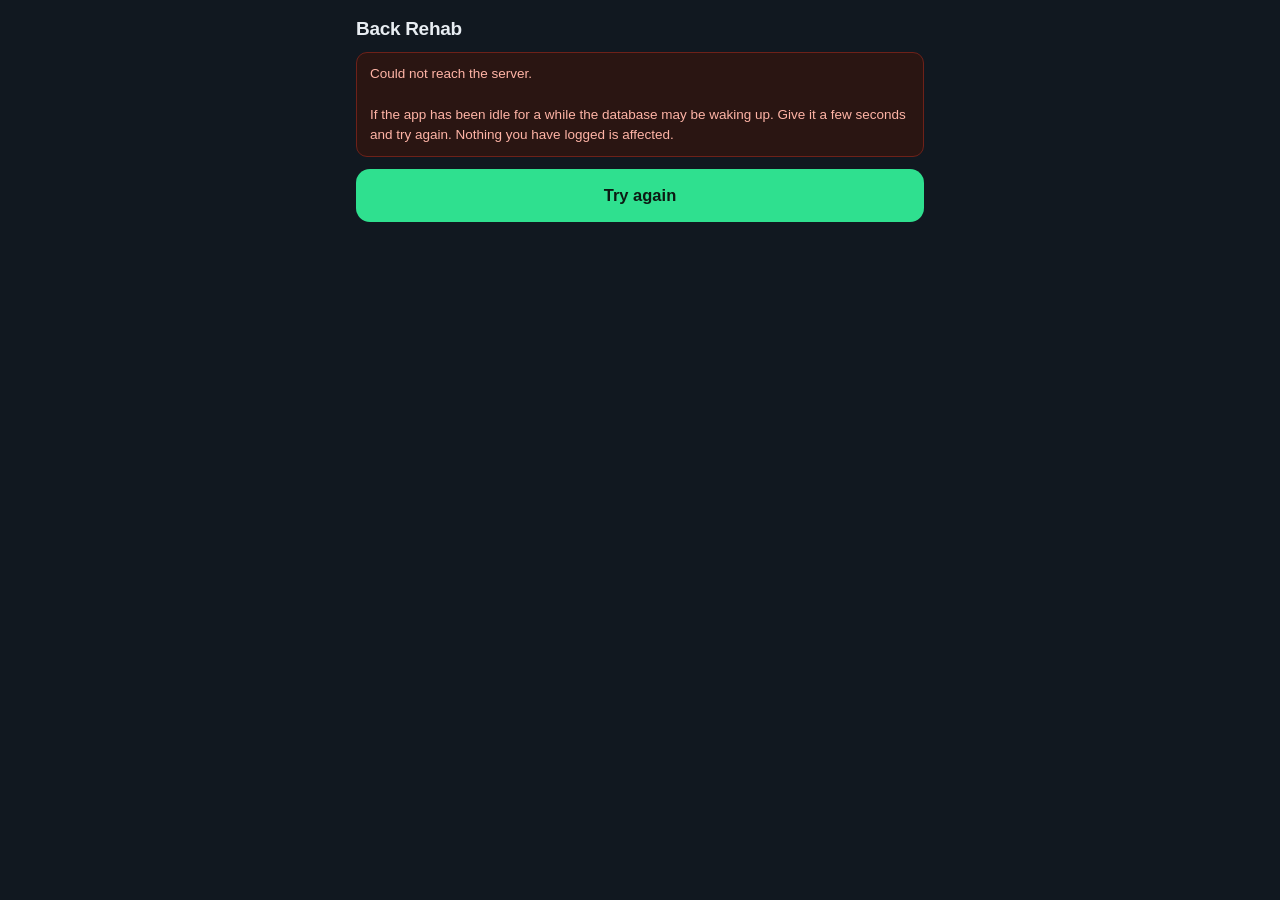
==== back-rehab-app/index.html @ 24bce229 "Add print stylesheet and HTML template for Sustainable Strength Program - Created a new CSS file (st" ====
<!DOCTYPE html>
<html lang="en">
<head>
<meta charset="utf-8">
<meta name="viewport" content="width=device-width, initial-scale=1, viewport-fit=cover, maximum-scale=1">
<meta name="apple-mobile-web-app-capable" content="yes">
<meta name="apple-mobile-web-app-status-bar-style" content="black-translucent">
<meta name="apple-mobile-web-app-title" content="Back Rehab">
<meta name="theme-color" content="#111820">
<title>Back Rehab</title>
<link rel="apple-touch-icon" href="data:image/svg+xml,%3Csvg xmlns='http://www.w3.org/2000/svg' viewBox='0 0 180 180'%3E%3Crect width='180' height='180' rx='40' fill='%231d3557'/%3E%3Ctext x='90' y='122' font-size='96' font-family='sans-serif' font-weight='bold' fill='white' text-anchor='middle'%3EL5%3C/text%3E%3C/svg%3E">
<style>
*{box-sizing:border-box;-webkit-tap-highlight-color:transparent}
html,body{margin:0;padding:0;background:#111820;color:#e8edf2;
  font-family:-apple-system,BlinkMacSystemFont,"Segoe UI",Roboto,sans-serif;
  font-size:16px;-webkit-text-size-adjust:100%}
body{padding:env(safe-area-inset-top) 0 calc(env(safe-area-inset-bottom) + 20px) 0}
.wrap{max-width:600px;margin:0 auto;padding:0 16px}
header{padding:18px 0 12px}
h1{font-size:19px;margin:0;font-weight:700;letter-spacing:-.3px}
.sub{font-size:13px;color:#8b9bab;margin-top:3px}
h2{font-size:17px;margin:0 0 12px;font-weight:700}
.card{background:#1a232e;border:1px solid #26333f;border-radius:14px;padding:14px;margin-bottom:12px}
.big{display:block;width:100%;padding:17px;border-radius:14px;border:none;
  background:#1d3557;color:#fff;font-size:16px;font-weight:600;margin-bottom:10px;text-align:left}
.big .d{display:block;font-size:12.5px;font-weight:400;color:#a8c2de;margin-top:3px}
.big.alt{background:#1a232e;border:1px solid #2f3d4b;color:#c8d4e0}
.big.alt .d{color:#7b8b9b}
.row{display:flex;align-items:center;gap:10px;padding:11px 0;border-bottom:1px solid #26333f}
.row:last-child{border-bottom:none}
.row .nm{flex:1;min-width:0}
.row .nm b{display:block;font-size:14.5px;font-weight:600}
.row .nm span{display:block;font-size:11.5px;color:#7b8b9b;margin-top:2px}
input,textarea,select{background:#111820;border:1px solid #33424f;color:#e8edf2;
  border-radius:9px;padding:10px;font-size:16px;font-family:inherit;width:100%}
input:focus,textarea:focus{outline:none;border-color:#4d7fb8}
.num{width:64px;text-align:center;padding:9px 4px}
.unit{font-size:11px;color:#7b8b9b;width:22px}
.chips{display:flex;flex-wrap:wrap;gap:7px;margin-top:6px}
.chips button{padding:9px 14px;border-radius:9px;border:1px solid #33424f;
  background:#1a232e;color:#c8d4e0;font-size:14px}
.chips button.on{background:#1d3557;border-color:#4d7fb8;color:#fff;font-weight:600}
.toggle{display:flex;align-items:center;justify-content:space-between;padding:12px 0}
.toggle b{font-size:14.5px;font-weight:600}
.sw{width:50px;height:29px;border-radius:15px;background:#2f3d4b;border:none;position:relative;flex:none}
.sw i{position:absolute;top:3px;left:3px;width:23px;height:23px;border-radius:50%;background:#8b9bab;transition:.16s}
.sw.on{background:#1d5c40}.sw.on i{left:24px;background:#2fe08f}.sw.on.bad{background:#6e2119}.sw.on.bad i{background:#ff6b57}
.save{display:block;width:100%;padding:17px;border-radius:14px;border:none;
  background:#2fe08f;color:#0c1a13;font-size:16.5px;font-weight:700;margin-top:6px}
.save:disabled{opacity:.45}
.back{background:none;border:none;color:#6d9fd4;font-size:15px;padding:8px 0;margin-bottom:2px}
.lbl{font-size:12px;color:#8b9bab;text-transform:uppercase;letter-spacing:.7px;margin:14px 0 5px;font-weight:600}
.hint{font-size:12.5px;color:#7b8b9b;line-height:1.5;margin:6px 0 0}
.dots{display:flex;flex-wrap:wrap;gap:5px;margin-top:4px}
.dot{width:26px;height:26px;border-radius:7px;background:#232f3c;font-size:9px;color:#6b7b8b;
  display:flex;align-items:center;justify-content:center}
.dot.green{background:#2fe08f;color:#0c1a13;font-weight:700}
.dot.amber{background:#f5c542;color:#2b2205;font-weight:700}
.dot.red{background:#ff6b57;color:#3a0f08;font-weight:700}
.hist{font-size:13.5px;padding:9px 0;border-bottom:1px solid #26333f;display:flex;gap:9px;align-items:baseline}
.hist:last-child{border-bottom:none}
.pill{font-size:10px;font-weight:700;padding:3px 7px;border-radius:6px;flex:none}
.pill.green{background:#1d5c40;color:#2fe08f}
.pill.amber{background:#6b5313;color:#f5c542}
.pill.red{background:#6e2119;color:#ff6b57}
.warn{background:#2a1512;border:1px solid #6e2119;color:#ffb4a6;padding:11px 13px;
  border-radius:11px;font-size:13.5px;line-height:1.5;margin-bottom:12px}
.ok{background:#12261c;border:1px solid #1d5c40;color:#7fe8b5;padding:11px 13px;
  border-radius:11px;font-size:13.5px;margin-bottom:12px}
.hide{display:none}
.ctr{text-align:center;padding:52px 20px;color:#8b9bab}
.grid2{display:grid;grid-template-columns:1fr 1fr;gap:10px}
.grid2 .lbl{margin-top:8px}

/* --- progression, history detail and flare mode --- */
.tiles{display:grid;grid-template-columns:1fr 1fr;gap:10px}
.tile{background:#1a232e;border:1px solid #26333f;border-radius:14px;padding:11px 11px 6px;text-align:left}
.tile .gl{display:flex;align-items:center;gap:6px;font-size:12px;color:#8b9bab;font-weight:600}
.tile .gl i{width:9px;height:9px;border-radius:3px;flex:none}
.tile .v{font-size:25px;font-weight:700;margin-top:5px;line-height:1.05;letter-spacing:-.5px}
.tile .v small{font-size:12px;font-weight:600;color:#7b8b9b;letter-spacing:0}
.tile .dim{font-size:11.5px;color:#6b7b8b;margin-top:4px;line-height:1.35}
.chip{display:inline-block;font-size:11px;font-weight:700;padding:2px 6px;border-radius:6px;margin-top:4px}
.chip.up{background:#12261c;color:#7fe8b5}
.chip.dn{background:#2a1512;color:#ffb4a6}
.chip.fl{background:#232f3c;color:#8b9bab}
.exrow{display:flex;align-items:center;gap:10px;padding:10px 0;border-bottom:1px solid #26333f}
.exrow:last-child{border-bottom:none}
.exrow .nm{flex:1;min-width:0}
.exrow .nm b{display:block;font-size:13.5px;font-weight:600}
.exrow .nm span{display:block;font-size:11.5px;color:#7b8b9b;margin-top:2px}
.tbl{width:100%;border-collapse:collapse;font-size:12.5px;font-variant-numeric:tabular-nums}
.tbl th{text-align:left;color:#8b9bab;font-weight:600;font-size:11px;text-transform:uppercase;
  letter-spacing:.6px;padding:5px 6px 5px 0;border-bottom:1px solid #26333f}
.tbl td{padding:6px 6px 6px 0;border-bottom:1px solid #1f2a35;color:#c8d4e0}
.tbl td:first-child{color:#8b9bab}
.stage{display:flex;gap:4px;margin:9px 0 3px}
.stage div{flex:1;height:5px;border-radius:3px;background:#2f3d4b}
.stage div.on{background:#f5c542}
.stage div.done{background:#1d5c40}
.mini{display:flex;gap:7px;margin-top:9px}
.mini button{flex:1;padding:10px 6px;border-radius:10px;border:1px solid #33424f;
  background:#1a232e;color:#c8d4e0;font-size:13px;font-weight:600}
.mini button.danger{border-color:#6e2119;color:#ff9d8b}
.tapper{width:100%;text-align:left;background:none;border:none;padding:0;color:inherit;font:inherit}
.legend{display:flex;align-items:center;gap:6px;font-size:12px;color:#8b9bab;margin:2px 0 8px}
.legend i{width:14px;height:3px;border-radius:2px;flex:none}
svg.ch{display:block;width:100%;height:auto;overflow:visible}

/* --- 0-10 pain scale --- */
.pain0{display:block;width:100%;padding:12px;border-radius:10px;border:1.5px solid #2f3d4b;
  background:#232f3c;color:#7fe8b5;font-size:14px;font-weight:700;margin-bottom:5px;text-align:center}
.pain0.on{background:#1d5c40;border-color:#2fe08f;color:#fff}
.pain{display:grid;grid-template-columns:repeat(5,1fr);gap:5px}
.pain button{padding:12px 0;border-radius:10px;border:1.5px solid #2f3d4b;background:#232f3c;
  color:#8b9bab;font-size:15px;font-weight:700}
.pain button.g{color:#6fd6a6}.pain button.a{color:#e0b53c}.pain button.r{color:#f08a76}
.pain button.on.g{background:#1d5c40;border-color:#2fe08f;color:#fff}
.pain button.on.a{background:#6b5313;border-color:#f5c542;color:#fff}
.pain button.on.r{background:#6e2119;border-color:#ff6b57;color:#fff}
.anch{display:flex;justify-content:space-between;gap:8px;font-size:10.5px;color:#6b7b8b;margin-top:6px}
.derived{margin-top:11px;padding:10px 12px;border-radius:11px;font-size:12.5px;line-height:1.5}
.derived b{display:block;font-size:10.5px;letter-spacing:.8px;margin-bottom:3px}
.derived.green{background:#12261c;border:1px solid #1d5c40;color:#7fe8b5}
.derived.amber{background:#241d06;border:1px solid #6b5313;color:#f5c542}
.derived.red{background:#2a1512;border:1px solid #6e2119;color:#ffb4a6}
.pnum{font-variant-numeric:tabular-nums;font-weight:700}
</style>
</head>
<body>
<div class="wrap" id="app"><div class="ctr">Loading...</div></div>

<script>
var API = "https://mfzmyahruqghcnhjlkon.supabase.co/functions/v1/rehab";

// <<< GENERATED FROM program-source/program.json - DO NOT EDIT BY HAND
var PROGRAM = {
 1:{
  A:[{n:"Goblet squat",s:"3 x 10 @ RPE 5-6",u:"kg",g:"quads",sp:2,c:"Stop above the depth where your pelvis tucks under."},
     {n:"Machine chest press",s:"3 x 12",u:"kg",g:"chest",sp:1,c:"Back flat against the pad throughout."},
     {n:"Chest-supported DB row",s:"3 x 12",u:"kg",g:"back",sp:1,c:"Incline bench takes your lower back out of it entirely."},
     {n:"Hip thrust / glute bridge",s:"3 x 12",u:"kg",g:"post",sp:1,c:"Ribs down. Do not hyperextend at the top."},
     {n:"Half-kneeling Pallof press",s:"3 x 8 per side",u:"kg",g:"trunk",sp:1,c:"3s hold. Resist rotation, do not produce it."},
     {n:"Suitcase carry",s:"3 x 30s per side",u:"kg",t:1,g:"trunk",sp:2,c:"Stay perfectly vertical. That is the exercise."},
     {n:"Standing calf raise",s:"2 x 15",u:"kg",g:"calf",sp:1,c:"Full range, 2s lower. S1 rehab as well as training."}],
  B:[{n:"Leg press (depth restricted)",s:"3 x 12",u:"kg",g:"quads",sp:2,c:"Feet high. Stop well before your pelvis lifts off the pad."},
     {n:"Lat pulldown, neutral grip",s:"3 x 12",u:"kg",g:"back",sp:1,c:"Torso near vertical, minimal lean-back."},
     {n:"Incline DB press",s:"3 x 12",u:"kg",g:"chest",sp:1,c:"Feet flat, no arch. Bench at 30 degrees."},
     {n:"45 deg back extension",s:"3 x 12 bodyweight",u:"bw",g:"post",sp:2,c:"Rise to neutral only, never past straight. Glute-driven."},
     {n:"Cable pull-through",s:"3 x 12",u:"kg",g:"post",sp:3,c:"Your hinge practice. Short range, spine locked neutral."},
     {n:"Side plank",s:"3 x 20-30s per side",u:"bw",t:1,g:"trunk",sp:1,c:"Knees bent if needed. Completes the McGill big three."},
     {n:"Cable face pull",s:"2 x 15",u:"kg",g:"back",sp:1,c:"Upper back and rear delts. Keeps posture honest."}],
  C:[{n:"Split squat (rear foot down)",s:"3 x 10 per leg",u:"kg",g:"quads",sp:2,c:"Hold a rack for balance. Torso upright."},
     {n:"Seated cable row",s:"3 x 12",u:"kg",g:"back",sp:2,c:"Do not let the low back round at the stretch. Shorten the range if it does."},
     {n:"Seated DB shoulder press",s:"3 x 12",u:"kg",g:"delts",sp:2,c:"High back support, ribs down, no lumbar arch."},
     {n:"Hip thrust",s:"3 x 12",u:"kg",g:"post",sp:1,c:"Chin tucked. Movement at the hip, not the spine."},
     {n:"Cable hip abduction",s:"3 x 12 per side",u:"kg",g:"post",sp:1,c:"Weak abductors make the lumbar spine stabilise the pelvis."},
     {n:"Farmer carry",s:"3 x 40s",u:"kg",t:1,g:"trunk",sp:2,c:"Tall, braced, small steps."},
     {n:"Cable lateral raise",s:"3 x 15",u:"kg",g:"delts",sp:1,c:"Your only side-delt work now. Tri-set it with the curl and pushdown, same cable station."},
     {n:"Curl + pushdown",s:"2 x 12 each",u:"kg",g:"arms",sp:1,c:"Superset. No spinal cost, so train these hard."}]
 },
 2:{
  A:[{n:"Trap bar deadlift (blocks)",s:"4 x 6 @ RPE 6-7",u:"kg",g:"post",sp:3,c:"High handles or 10-15cm blocks. Hips lead. Reset every rep, no touch-and-go."},
     {n:"Safety-bar / goblet squat",s:"3 x 8-10",u:"kg",g:"quads",sp:2,c:"SSB if your gym has one. Upright torso, far kinder than a straight bar."},
     {n:"Chest-supported row",s:"4 x 10",u:"kg",g:"back",sp:1,c:"Heavier than Phase 1. Chest stays on the pad."},
     {n:"Machine / DB flat press",s:"3 x 10",u:"kg",g:"chest",sp:1,c:"Controlled, no bounce."},
     {n:"Half-kneeling Pallof press",s:"3 x 10 per side",u:"kg",g:"trunk",sp:1,c:"Progress by stepping further from the anchor before adding weight."},
     {n:"Suitcase carry",s:"3 x 30s per side",u:"kg",t:1,g:"trunk",sp:2,c:"Add load steadily. One of the best trunk exercises you will do."}],
  B:[{n:"Barbell / machine hip thrust",s:"4 x 8 @ RPE 7-8",u:"kg",g:"post",sp:2,c:"Can get genuinely heavy safely. Your best glute builder here."},
     {n:"Weighted 45 deg back extension",s:"3 x 10",u:"kg",g:"post",sp:3,c:"Plate on chest. Still to neutral only. Builds protective erector endurance."},
     {n:"Assisted pull-up / pulldown",s:"4 x 8",u:"kg",g:"back",sp:1,c:"Progress toward unassisted. No kipping or swinging."},
     {n:"Incline DB press",s:"4 x 8",u:"kg",g:"chest",sp:1},
     {n:"Seated DB shoulder press",s:"3 x 10",u:"kg",g:"delts",sp:2,c:"Back supported, ribs down."},
     {n:"Side plank with leg lift",s:"3 x 30s per side",u:"bw",t:1,g:"trunk",sp:1,c:"Progression from the Phase 1 static hold."},
     {n:"Standing calf raise",s:"3 x 12",u:"kg",g:"calf",sp:1,c:"Track this against your benchmark."}],
  C:[{n:"Bulgarian split squat",s:"4 x 8 per leg",u:"kg",g:"quads",sp:2,c:"Dumbbells at your sides, not on your back. Brutal legs, near-zero spinal load."},
     {n:"Dumbbell RDL (short range)",s:"3 x 10 @ RPE 6-7",u:"kg",g:"post",sp:3,c:"Stop at mid-shin or where your back position starts to change, whichever comes first."},
     {n:"Single-arm DB / cable row",s:"3 x 10 per side",u:"kg",g:"back",sp:2,c:"Supported on a bench. Also an anti-rotation demand."},
     {n:"Dip (assisted) / flat DB press",s:"3 x 10",u:"kg",g:"chest",sp:2},
     {n:"Step-up, 40cm box",s:"3 x 10 per leg",u:"kg",g:"quads",sp:2,c:"Drive through the top foot. Do not push off the floor."},
     {n:"Farmer carry",s:"3 x 40s",u:"kg",t:1,g:"trunk",sp:2,c:"Go heavy. Grip, traps and trunk at once."},
     {n:"Cable lateral raise",s:"3 x 12-15",u:"kg",g:"delts",sp:1,c:"Tri-set it with the curl and pushdown. Same cable station, costs you no extra time."},
     {n:"Curl + pushdown",s:"3 x 12 each",u:"kg",g:"arms",sp:1}]
 },
 3:{
  A:[{n:"Trap bar deadlift",s:"4 x 5 @ RPE 7-8",u:"kg",g:"post",sp:3,c:"Lower the blocks only after 8 fully green weeks. Never grind a rep."},
     {n:"Safety-bar squat",s:"4 x 6",u:"kg",g:"quads",sp:3,c:"Depth is whatever you can hold neutral. That is your depth, not anyone else's."},
     {n:"Chest-supported row",s:"4 x 8",u:"kg",g:"back",sp:1},
     {n:"Flat bench press",s:"4 x 6",u:"kg",g:"chest",sp:1,c:"Modest arch only. Feet flat, glutes on the bench."},
     {n:"Half-kneeling cable chop",s:"3 x 10 per side",u:"kg",g:"trunk",sp:3,c:"Rotation from the thoracic spine and hips. The lumbar spine stays quiet."},
     {n:"Heavy suitcase carry",s:"3 x 30s per side",u:"kg",t:1,g:"trunk",sp:2}],
  B:[{n:"Barbell hip thrust",s:"4 x 6 @ RPE 8",u:"kg",g:"post",sp:2,c:"Your heaviest posterior-chain lift. Push it."},
     {n:"Weighted back extension",s:"3 x 10",u:"kg",g:"post",sp:3,c:"To neutral. Slow eccentric."},
     {n:"Weighted pull-up / pulldown",s:"4 x 6",u:"kg",g:"back",sp:2},
     {n:"Standing overhead press",s:"4 x 6",u:"kg",g:"delts",sp:3,c:"Only if you can press without arching. Glutes squeezed, ribs down. Seated if not."},
     {n:"Incline DB press",s:"3 x 10",u:"kg",g:"chest",sp:1},
     {n:"Side plank reach-through",s:"3 x 10 per side",u:"bw",g:"trunk",sp:1},
     {n:"Single-leg calf raise",s:"3 x 12 per leg",u:"kg",g:"calf",sp:1,c:"Symmetry is the target, not just strength."}],
  C:[{n:"Bulgarian split squat",s:"4 x 6 per leg",u:"kg",g:"quads",sp:2,c:"Heavier dumbbells, fewer reps."},
     {n:"Single-leg RDL",s:"3 x 8 per leg",u:"kg",g:"post",sp:3,c:"Hinge, balance and glute medius in one. Light load, high control."},
     {n:"Walking lunge",s:"3 x 10 per leg",u:"kg",g:"quads",sp:3},
     {n:"Single-arm cable row",s:"3 x 10 per side",u:"kg",g:"back",sp:2},
     {n:"Dip / close-grip press",s:"3 x 8",u:"kg",g:"chest",sp:2},
     {n:"Heavy farmer carry",s:"4 x 40s",u:"kg",t:1,g:"trunk",sp:2},
     {n:"Cable lateral raise",s:"3 x 12-15",u:"kg",g:"delts",sp:1,c:"Tri-set it with the curl and pushdown. Same cable station, costs you no extra time."},
     {n:"Curl + pushdown",s:"3 x 12 each",u:"kg",g:"arms",sp:1}]
 }
};

var PHASES = {
 1:{t:"Re-entry",w:"weeks 1-4",
    g:"Establish a symptom-free baseline and rebuild trunk endurance. You are not trying to get stronger - you are collecting evidence about what your back tolerates.",
    r:["Everything at RPE 5-6, four or more reps left in the tank.","No hip hinge under external load yet.","2 seconds down, no bounce.","If it feels easy, the phase is working."]},
 2:{t:"Build",w:"weeks 5-12",
    g:"Where the muscle gets built. Loads climb into a productive range and the hip hinge returns under load.",
    r:["RPE 6-8, reps 6-12.","Trap bar from blocks or high handles only - never the floor.","RDLs deliberately short range.","Only progress a lift if last week was green."]},
 3:{t:"Strength",w:"weeks 13-24",
    g:"Consolidate. Heavier loads, same spine-sparing exercise selection. You can stay in this phase indefinitely.",
    r:["Main lifts 4-6 reps at RPE 7-8.","Loaded rotation introduced carefully via cable chops.","Floor pulls only after 8 fully green weeks, and only with your physio's sign-off.","There is no requirement to ever pull from the floor."]}
};

var HOME = [
 {n:"Sciatic nerve slide",s:"2 x 10 per leg",c:"Straighten the knee while looking up, bend it while looking down. Gentle traffic, never a stretch or a symptom."},
 {n:"Prone press-up",s:"10 reps, 2s hold",c:"Only if extension makes you feel better. If it worsens things, do 90/90 breathing instead."},
 {n:"90/90 breathing",s:"8 breaths",c:"Feet up, knees at 90. Breathe into belly and low ribs. Resets an over-braced trunk."},
 {n:"Glute bridge",s:"15 reps",c:"Ribs down, squeeze at the top, 2s hold."},
 {n:"Dead bug",s:"8 per side",c:"Low back stays flat against the floor. That is the whole exercise."},
 {n:"Bird dog",s:"8 per side, 5s hold",c:"Draw a small square with the extended hand and foot to progress."},
 {n:"Side plank",s:"2 x 25s per side",c:"Knees bent version is fine."},
 {n:"Half-kneeling hip flexor stretch",s:"2 x 30s per side",c:"Tuck the pelvis first, then lean."}
];

var NERVE = [
 {n:"Single-leg stand",s:"30s per leg",c:"Progress: eyes open, then eyes closed, then on a cushion."},
 {n:"Heel and toe walks",s:"20m each",c:"Directly tests the L5 and S1 myotomes."}
];

var GROUPS = [
 {k:"quads",l:"Legs / squat"},
 {k:"post",l:"Glutes & hinge"},
 {k:"back",l:"Back"},
 {k:"chest",l:"Chest"},
 {k:"delts",l:"Shoulders"},
 {k:"trunk",l:"Trunk"},
 {k:"calf",l:"Calves"},
 {k:"arms",l:"Arms"}
];

var FLARE = {
  closeAfter:28,
  clearRule:"A clear day is a day with no Red logged and no symptoms below the knee. Any Red session, Red morning check-in, or session logged with leg symptoms resets the count to zero and drops you back to the stage that count belongs to.",
  debrief:"Within a week of any flare, write down: what you did in the 72 hours before it; whether the gym or daily life was the more likely cause; and what specifically you will change. Three episodes without a written debrief means the pattern that caused them is still invisible to you. This takes ten minutes and is probably the highest-leverage thing in this entire document.",
  stages:[
   {n:0,t:"Settle",d:0,gym:0,sum:"No gym. Walking, reduced-range home routine, nerve slides.",sp:0,do:["Do not go to bed. Bed rest beyond a day makes disc-related pain worse, not better.","Walk short and often - 5-10 minutes every couple of hours beats one long walk.","Find your position of relief and use it: prone, prone on elbows, or standing.","Nerve slides gently, 2 x 10 per leg, twice a day. Reduce range until there is no provocation at all.","Avoid prolonged sitting entirely. Stand or lie down.","Contact your physio now. Do not wait to see whether it settles on its own."]},
   {n:1,t:"Reintroduce",d:3,gym:1,sum:"Back in the gym, spine-neutral work only, half your pre-flare loads.",sp:1,pct:50,sets:2,rpe:"4-5",pool:1,do:["Supported and machine work only - nothing that loads the spine through range.","Two working sets, never more. You should leave feeling you could have done twice as much.","Home routine daily at full range again, walks toward 20-30 minutes.","Any leg symptom during or within 24h of a session sends you back to Settle."]},
   {n:2,t:"Rebuild",d:7,gym:1,sum:"Phase 1 as written minus the hinge, at 70% of pre-flare loads.",sp:2,pct:70,sets:3,rpe:"5-6",pool:1,do:["Squat pattern, carries and rows return. The loaded hinge does not.","Run this for at least a week even if everything feels fine.","Re-test the single-leg calf raise and compare it to your last benchmark."]},
   {n:3,t:"Re-load",d:14,gym:1,sum:"Your normal phase, hinge still held back, 85% of pre-flare loads.",sp:2,pct:85,rpe:"6-7",pool:0,do:["Back to the phase you were in, with the heavy hinge and loaded rotation still parked.","Sets as written. Loads are the brake here, not volume.","Write the debrief now if you have not already."]},
   {n:4,t:"Full programme",d:21,gym:1,sum:"Everything back, 95% of pre-flare loads. One clear week from closing the flare.",sp:3,pct:95,pool:0,do:["The hinge returns at the lightest load you would call productive, and climbs from there.","Do not chase the number you were at before the flare. It will come back faster than you think.","After a clear week here the flare is closed and you are back on the normal progression."]}
  ]
};

var PAIN = {
  min:0,max:10,
  prompt:"Worst back pain since the last log",
  note:"Symptoms moving toward your back are good news even if the number is unchanged. Symptoms moving down the leg mean stop, however mild and whatever the number says.",
  anchors:[{n:0,t:"nothing at all"},{n:3,t:"noticeable, settles within a day"},{n:6,t:"limits what you do"},{n:10,t:"the worst you have had"}],
  bands:[
   {l:"green",f:0,t:3,s:"Train and progress as written",
    c:"No leg symptoms. Back stiffness or ache at or below 3/10 that settles within 24 hours.",
    a:"Train and progress as written."},
   {l:"amber",f:4,t:6,s:"Train, but hold the loads",
    c:"Back pain 4-6/10, or stiffness that lingers more than 24 hours, but no symptoms below the knee.",
    a:"Hold your loads, cut sets by a third, drop the hinge, everything at RPE 5. Do not skip the session."},
   {l:"red",f:7,t:10,s:"Stop loading",
    c:"Any pain, numbness, tingling or heaviness below the knee, whatever the number. Any new weakness. Symptoms spreading further down the leg than yesterday. Or back pain at 7/10 or above.",
    a:"Stop loading. Walking, home routine at reduced range, nerve slides. Contact your physio."}
  ]
};

var DELOADS = [10,18,24];
// >>> END GENERATED
var UNLOCK_DAYS = 30;
var S = { pc:null, data:null, screen:"home", form:{} };
var app = document.getElementById("app");

// ---------- unlock window ----------
// The passcode stays valid for UNLOCK_DAYS since it was last used. Every successful
// load or save pushes the clock forward, so regular use never prompts, while a phone
// left untouched re-locks itself.
function touch(){ try{ localStorage.setItem("pcAt", String(Date.now())); }catch(e){} }
function remember(pc){ try{ localStorage.setItem("pc", pc); }catch(e){} touch(); }
function forget(){ try{ localStorage.removeItem("pc"); localStorage.removeItem("pcAt"); }catch(e){} }
function storedPasscode(){
  var pc, at;
  try{ pc = localStorage.getItem("pc"); at = Number(localStorage.getItem("pcAt")||0); }catch(e){ return null; }
  if(!pc || !at) return null;
  if((Date.now()-at)/86400000 > UNLOCK_DAYS){ forget(); return null; }
  return pc;
}
function isAuthError(e){
  var m = String(e && e.message ? e.message : e);
  return m==="BAD_PASSCODE" || m==="NO_PASSCODE";
}

function api(action, payload){
  var body = Object.assign({action:action, passcode:S.pc}, payload||{});
  return fetch(API, {
    method:"POST", headers:{"content-type":"application/json"}, body:JSON.stringify(body)
  }).then(function(r){ return r.json().then(function(j){
      if(!r.ok) throw new Error(j.error||"error"); return j; }); });
}
function esc(s){ return String(s==null?"":s).replace(/&/g,"&amp;").replace(/</g,"&lt;").replace(/>/g,"&gt;").replace(/"/g,"&quot;"); }
function today(){ var d=new Date(); return d.getFullYear()+"-"+String(d.getMonth()+1).padStart(2,"0")+"-"+String(d.getDate()).padStart(2,"0"); }
function weekNum(){
  if(!S.data||!S.data.settings||!S.data.settings.program_start) return 1;
  var st=new Date(S.data.settings.program_start+"T00:00:00");
  var diff=Math.floor((new Date(today()+"T00:00:00")-st)/86400000);
  return Math.max(1, Math.floor(diff/7)+1);
}
function phaseFor(w){ return w<=4?1:(w<=12?2:3); }
function nextDay(){
  var ss=S.data&&S.data.sessions?S.data.sessions:[];
  if(!ss.length) return "A";
  var last=ss[0].day_code;
  return last==="A"?"B":(last==="B"?"C":"A");
}
function go(scr){
  S.screen=scr; S.form={}; S.tap=null; S.confirmDel=false; S.confirmClose=false;
  window.scrollTo(0,0); render();
}

// ---------- render ----------
function render(){
  if(!S.data){ return; }
  var w=weekNum(), p=phaseFor(w);
  var h="";
  if(S.screen==="home") h=viewHome(w,p);
  else if(S.screen==="session") h=viewSession(w,p);
  else if(S.screen==="checkin") h=viewCheckin();
  else if(S.screen==="flare") h=viewFlare();
  else if(S.screen==="bench") h=viewBench();
  else if(S.screen==="plan") h=viewPlan(w,p);
  else if(S.screen==="history") h=viewHistory();
  else if(S.screen==="sess") h=viewSessionDetail();
  else if(S.screen==="prog") h=viewProgression();
  else if(S.screen==="progG") h=viewGroup();
  app.innerHTML=h;
  wire();
}

function viewHome(w,p){
  var d=nextDay();
  var plan=sessionPlan(w,p,d);
  var st=plan.stage;
  var isDeload = DELOADS.indexOf(w)>=0;
  var ci = (S.data.checkins||[]).filter(function(c){return c.checkin_date===today();})[0];
  var recent=(S.data.sessions||[]).slice(0,14).reverse();
  var dots=recent.map(function(x){ return '<div class="dot '+x.traffic_light+'">'+x.day_code+'</div>'; }).join("");
  var sub = (st&&!st.gym)
    ? 'No gym today &middot; '+esc(st.t)
    : 'Suggested: Day '+d+' &middot; '+plan.ex.length+' exercise'+(plan.ex.length===1?"":"s")
      +(st?' &middot; flare stage '+st.n:'');
  var f=openFlare();
  return '<header><h1>Back Rehab</h1><div class="sub">Phase '+p+' &middot; Week '+w+(isDeload?' &middot; DELOAD WEEK':'')+'</div></header>'
   + flareBanner()
   + (isDeload&&!st?'<div class="warn">Deload week. Same exercises, half the working sets, everything at RPE 5.</div>':'')
   + '<button class="big" data-go="session">'+(st&&!st.gym?'Today&rsquo;s plan':'Log gym session')
     +'<span class="d">'+sub+'</span></button>'
   + '<button class="big alt" data-go="checkin">Daily check-in'+(ci?' &check;':'')
     +'<span class="d">'+(ci&&ci.pain!=null?'Logged today &middot; pain '+ci.pain+'/10'
        :(ci?'Logged today':'Pain score, home routine, walk'))+'</span></button>'
   + '<button class="big alt" data-go="flare">'+(f?'The open flare':'Log a flare-up')
     +'<span class="d">'+(f?'Started '+esc(f.started_on)+' &middot; cause, debrief, close it':'Symptoms below the knee, or a setback')+'</span></button>'
   + '<div class="card"><div class="lbl" style="margin-top:0">Last 14 sessions</div>'
   + (recent.length?'<div class="dots">'+dots+'</div>':'<div class="hint">Nothing logged yet.</div>')
   + '</div>'
   + '<button class="big alt" data-go="prog">Progression<span class="d">Strength index by muscle group</span></button>'
   + '<button class="big alt" data-go="plan">The plan<span class="d">Phase '+p+' &middot; exercises, cues, daily routine, rules</span></button>'
   + '<button class="big alt" data-go="bench">Benchmark test<span class="d">Every 4 weeks &middot; calf raise, planks, balance</span></button>'
   + '<button class="big alt" data-go="history">History<span class="d">Every session, with the loads you used</span></button>';
}

// A compact read-only badge for a stored light, used in history lists.
function lightPill(l){ return '<span class="pill '+l+'">'+String(l||"").toUpperCase()+'</span>'; }

function viewSession(w,p){
  var d=S.form.day||nextDay();
  var plan=sessionPlan(w,p,d), st=plan.stage;
  var head='<button class="back" data-go="home">&larr; Back</button>';

  if(st&&!st.gym){
    return head+'<h2>Today &middot; stage '+st.n+', '+esc(st.t)+'</h2>'
     +'<div class="warn"><b>No gym at this stage.</b> '+esc(st.sum)+'</div>'
     +'<div class="card"><div class="lbl" style="margin-top:0">What to do instead</div>'
     +'<ul style="margin:0;padding-left:17px;font-size:12.5px;color:#8b9bab;line-height:1.7">'
     + st["do"].map(function(x){return '<li>'+esc(x)+'</li>';}).join("")+'</ul></div>'
     +'<p class="hint">'+esc(FLARE.clearRule)+'</p>'
     +'<button class="big alt" data-go="checkin">Daily check-in<span class="d">This is what moves you up a stage</span></button>';
  }

  var last=S.data.lastLoads||{};
  var rows=plan.ex.map(function(e,i){
    var lv=last[e.n]||{};
    var def=planLoad(e,st);
    var lo=(S.form["l"+i]!==undefined)?S.form["l"+i]:(def!=null?def:"");
    var rp=(S.form["r"+i]!==undefined)?S.form["r"+i]:(lv.reps!=null?lv.reps:"");
    var unit=e.t?"sec":"reps";
    var loadIn = e.u==="bw" ? '<span class="unit">bw</span>'
      : '<input class="num" type="number" inputmode="decimal" data-f="l'+i+'" value="'+esc(lo)+'" placeholder="-"><span class="unit">kg</span>';
    return '<div class="row"><div class="nm"><b>'+esc(e.n)+'</b><span>'+esc(e.s)+'</span></div>'
      + loadIn
      + '<input class="num" type="number" inputmode="numeric" data-f="r'+i+'" value="'+esc(rp)+'" placeholder="-"><span class="unit">'+unit+'</span></div>';
  }).join("");

  var held = st ? PROGRAM[plan.phase][d].filter(function(e){ return (e.sp||1)>st.sp; }) : [];
  var legs=!!S.form.legSymptoms;

  return head
   + '<h2>Log session &middot; Phase '+plan.phase+', Week '+w+'</h2>'
   + (st?'<div class="warn"><b>Flare mode &middot; stage '+st.n+', '+esc(st.t)+'.</b> '+esc(st.sum)
        +(st.pct?' Loads are prefilled at '+st.pct+'% of what you were lifting before.':'')
        +(plan.phase!==p?' Exercises come from Phase '+plan.phase+' while you rebuild.':'')+'</div>':'')
   + '<div class="card"><div class="lbl" style="margin-top:0">Which day</div><div class="chips">'
   + ["A","B","C"].map(function(x){
       var nm=x==="A"?"squat/hinge":(x==="B"?"posterior/upper":"single leg");
       return '<button data-day="'+x+'"'+(d===x?' class="on"':'')+'>Day '+x+' &middot; '+nm+'</button>';}).join("")
   + '</div></div>'
   + '<div class="card"><div class="lbl" style="margin-top:0">'+esc(PAIN.prompt)+'</div>'
   + '<div class="toggle" style="padding-top:2px"><b>Any symptoms below the knee?</b><button class="sw'+(legs?" on bad":"")+'" data-sw="legSymptoms"><i></i></button></div>'
   + (legs?'<input data-f="symptomNote" placeholder="Where, and did it move up or down the leg?" value="'+esc(S.form.symptomNote||"")+'" style="margin-bottom:10px">':'')
   + painInput(S.form.pain, legs)
   + '</div>'
   + '<div class="card"><div class="lbl" style="margin-top:0">Loads &middot; '
   + (st&&st.pct?'prefilled at '+st.pct+'%':'prefilled from last time')+'</div>'
   + '<p class="hint" style="margin-bottom:6px">Only change what changed. Blanks are fine.</p>'+rows+'</div>'
   + (held.length?'<div class="card"><div class="lbl" style="margin-top:0">Held back at this stage</div>'
      +'<p class="hint" style="margin:0">'+held.map(function(e){return esc(e.n);}).join(" &middot; ")
      +'. These come back as you move up the ladder.</p></div>':'')
   + '<div class="card"><div class="lbl" style="margin-top:0">Note (optional)</div>'
   + '<textarea data-f="notes" rows="2" placeholder="Anything worth remembering">'+esc(S.form.notes||"")+'</textarea></div>'
   + '<button class="save" data-save="session"'+(S.form.pain!=null?"":" disabled")+'>'
     +(S.form.pain!=null?"Save session":"Score your pain first")+'</button>';
}

function viewCheckin(){
  var ci=(S.data.checkins||[]).filter(function(c){return c.checkin_date===today();})[0]||{};
  if(S.form.pain===undefined&&ci.pain!=null) S.form.pain=ci.pain;
  if(S.form.legSymptoms===undefined) S.form.legSymptoms=(ci.traffic_light==="red"&&ci.pain==null)?true:false;
  if(S.form.homeRoutine===undefined) S.form.homeRoutine=!!ci.home_routine;
  if(S.form.walkMinutes===undefined&&ci.walk_minutes!=null) S.form.walkMinutes=ci.walk_minutes;
  var hr=!!S.form.homeRoutine;
  var wm=S.form.walkMinutes;
  var legs=!!S.form.legSymptoms;
  return '<button class="back" data-go="home">&larr; Back</button><h2>Daily check-in</h2>'
   + '<div class="card"><div class="lbl" style="margin-top:0">'+esc(PAIN.prompt)+', this morning</div>'
   + '<div class="toggle" style="padding-top:2px"><b>Any symptoms below the knee?</b><button class="sw'
   + (legs?" on bad":"")+'" data-sw="legSymptoms"><i></i></button></div>'
   + painInput(S.form.pain, legs)+'</div>'
   + '<div class="card"><div class="toggle" style="padding-top:2px"><b>15-minute home routine done</b>'
   + '<button class="sw'+(hr?" on":"")+'" data-sw="homeRoutine"><i></i></button></div>'
   + '<div class="lbl">Walking</div><div class="chips">'
   + [0,15,20,30,45,60].map(function(m){return '<button data-walk="'+m+'"'+(wm===m?' class="on"':'')+'>'+m+' min</button>';}).join("")
   + '</div></div>'
   + '<div class="card"><div class="lbl" style="margin-top:0">Note (optional)</div>'
   + '<textarea data-f="notes" rows="2" placeholder="Sleep, stiffness, anything unusual">'+esc(S.form.notes||"")+'</textarea></div>'
   + '<button class="save" data-save="checkin"'+(S.form.pain!=null?"":" disabled")+'>'
     +(S.form.pain!=null?"Save check-in":"Score your pain first")+'</button>';
}

function viewFlare(){
  var out='<button class="back" data-go="home">&larr; Back</button>';
  var emerg='<div class="warn">Saddle numbness, bladder or bowel changes, or weakness in both legs '
   +'means emergency care today, not a log entry.</div>';
  var f=openFlare();

  if(f && !S.form.newFlare){
    if(S.form.symptomNote===undefined) S.form.symptomNote=f.symptom_note||"";
    if(S.form.cause===undefined) S.form.cause=f.suspected_cause||"";
    if(S.form.debrief===undefined) S.form.debrief=f.debrief||"";
    return out+'<h2>Open flare &middot; started '+esc(f.started_on)+'</h2>'+emerg
     + flareBanner()
     + '<div class="card"><div class="lbl" style="margin-top:0">What you are feeling</div>'
     + '<textarea data-f="symptomNote" rows="2">'+esc(S.form.symptomNote)+'</textarea>'
     + '<div class="lbl">Suspected cause</div>'
     + '<textarea data-f="cause" rows="2">'+esc(S.form.cause)+'</textarea>'
     + '<div class="lbl">The debrief</div>'
     + '<textarea data-f="debrief" rows="3" placeholder="What you did in the 72 hours before, and what you will change">'+esc(S.form.debrief)+'</textarea>'
     + '<p class="hint">'+esc(FLARE.debrief)+'</p></div>'
     + '<button class="save" data-save="editFlare">Save</button>'
     + '<div class="mini"><button data-f2="new">This is a new, separate flare</button></div>';
  }

  var sev=S.form.severity!==undefined?S.form.severity:5;
  var legs=S.form.legSymptoms!==undefined?S.form.legSymptoms:true;
  return out+'<h2>Log a flare-up</h2>'+emerg
   + '<div class="ok">Saving this switches the app into flare mode: the session screen rebuilds '
   + 'itself to stage 0 and climbs back up as your clear days accumulate.</div>'
   + '<div class="card"><div class="lbl" style="margin-top:0">Started on</div>'
   + '<input type="date" data-f="date" value="'+esc(S.form.date||today())+'">'
   + '<div class="lbl">Severity</div>'+painInput(sev, legs)
   + '<div class="toggle"><b>Symptoms below the knee</b><button class="sw'+(legs?" on bad":"")+'" data-sw="legSymptoms"><i></i></button></div>'
   + '</div>'
   + '<div class="card"><div class="lbl" style="margin-top:0">What are you feeling</div>'
   + '<textarea data-f="symptomNote" rows="2" placeholder="Where exactly, and how far down">'+esc(S.form.symptomNote||"")+'</textarea>'
   + '<div class="lbl">Suspected cause</div>'
   + '<textarea data-f="cause" rows="2" placeholder="What happened in the 72 hours before">'+esc(S.form.cause||"")+'</textarea>'
   + '<div class="lbl">What will you change</div>'
   + '<textarea data-f="debrief" rows="2" placeholder="The debrief. Can be filled in later.">'+esc(S.form.debrief||"")+'</textarea></div>'
   + '<button class="save" data-save="flare">Save flare</button>';
}

function viewBench(){
  var f=[["calfL","Calf raise L","reps"],["calfR","Calf raise R","reps"],
         ["plankL","Side plank L","sec"],["plankR","Side plank R","sec"],
         ["birdDog","Bird dog hold","sec"],["balL","Balance L, eyes shut","sec"],
         ["balR","Balance R, eyes shut","sec"],["walkTol","Walk tolerance","min"],
         ["sitTol","Sit tolerance","min"]];
  var prev=(S.data.benchmarks||[])[0];
  var map={calfL:"calf_raise_l",calfR:"calf_raise_r",plankL:"side_plank_l",plankR:"side_plank_r",
           birdDog:"bird_dog_hold",balL:"balance_l",balR:"balance_r",walkTol:"walk_tolerance_min",sitTol:"sit_tolerance_min"};
  var rows=f.map(function(x){
    var pv=prev?prev[map[x[0]]]:null;
    return '<div class="row"><div class="nm"><b>'+x[1]+'</b><span>'+(pv!=null?"last: "+pv+" "+x[2]:"no previous")+'</span></div>'
      +'<input class="num" type="number" inputmode="numeric" data-f="'+x[0]+'" value="'+esc(S.form[x[0]]||"")+'" placeholder="-"><span class="unit">'+x[2]+'</span></div>';
  }).join("");
  return '<button class="back" data-go="home">&larr; Back</button><h2>Benchmark test</h2>'
   + '<div class="card"><p class="hint" style="margin:0">Targets: calf raise 25+ reps and under 20% side difference &middot; side plank 60s+ &middot; bird dog 30s+ &middot; balance 20s+ &middot; walking 45min+ &middot; sitting 60min+</p></div>'
   + '<div class="card">'+rows+'</div>'
   + '<div class="card"><div class="lbl" style="margin-top:0">Note</div>'
   + '<textarea data-f="notes" rows="2" placeholder="Optional">'+esc(S.form.notes||"")+'</textarea></div>'
   + '<button class="save" data-save="bench">Save benchmark</button>';
}

function viewHistory(){
  var out='<button class="back" data-go="home">&larr; Back</button><h2>History</h2>';
  var ss=S.data.sessions||[];
  out+='<div class="card"><div class="lbl" style="margin-top:0">Sessions</div>';
  out+= ss.length? ss.slice(0,60).map(function(x){
    var lf=(x.lifts||[]).filter(function(l){ return l.load!=null||l.reps!=null; });
    var top=lf.slice(0,3).map(function(l){ return esc(l.n)+' '+liftText(l); }).join(' &middot; ');
    return '<button class="tapper hist" data-sess="'+x.id+'">'
      +lightPill(lightOf(x))
      +'<span style="flex:1"><b>'+x.session_date+'</b> &middot; Day '+x.day_code+' &middot; P'+x.phase
      +(x.pain!=null?' &middot; <span class="pnum">pain '+x.pain+'/10</span>':'')
      +(x.flare_stage!=null?' &middot; flare st'+x.flare_stage:'')
      +(x.leg_symptoms?' &middot; leg symptoms':'')
      +(top?'<br><span style="color:#8b9bab;font-size:12px">'+top+(lf.length>3?' &middot; +'+(lf.length-3)+' more':'')+'</span>':'')
      +(x.notes?'<br><span style="color:#7b8b9b;font-size:12px">'+esc(x.notes)+'</span>':'')
      +'</span><span style="color:#4d6070;font-size:16px">&rsaquo;</span></button>';
  }).join("") : '<div class="hint">Nothing yet.</div>';
  out+= ss.length?'<p class="hint">Tap a session to see every load, fix a number, or delete it.</p>':'';
  out+='</div>';
  var fl=S.data.flares||[];
  if(fl.length){
    out+='<div class="card"><div class="lbl" style="margin-top:0">Flares</div>'+fl.map(function(x){
      return '<div class="hist"><span class="pill red">'+(x.severity!=null?x.severity+"/10":"-")+'</span><div><b>'+x.started_on+'</b>'
       +(x.resolved_on?' &rarr; closed '+x.resolved_on:' &middot; still open')
       +(x.symptom_note?'<br><span style="color:#8b9bab;font-size:12.5px">'+esc(x.symptom_note)+'</span>':'')+'</div></div>';
    }).join("")+'</div>';
  }
  var bm=S.data.benchmarks||[];
  if(bm.length){
    out+='<div class="card"><div class="lbl" style="margin-top:0">Benchmarks</div>'+bm.map(function(x){
      return '<div class="hist"><div><b>'+x.test_date+'</b><br><span style="color:#8b9bab;font-size:12.5px">calf '
       +(x.calf_raise_l||"-")+"/"+(x.calf_raise_r||"-")+' &middot; plank '+(x.side_plank_l||"-")+"/"+(x.side_plank_r||"-")+'s</span></div></div>';
    }).join("")+'</div>';
  }
  var ci=S.data.checkins||[];
  if(ci.length){
    out+='<div class="card"><div class="lbl" style="margin-top:0">Recent check-ins</div><div class="dots">'
     + ci.slice(0,28).reverse().map(function(c){
         return '<div class="dot '+(lightOf(c)||"")+'" title="'+esc(c.checkin_date)+'">'
           +(c.pain!=null?c.pain:Number(c.checkin_date.slice(8,10)))+'</div>';}).join("")
     + '</div></div>';
  }
  return out;
}

function exList(arr){
  return arr.map(function(e){
    return '<div class="row" style="display:block">'
      +'<b style="font-size:14.5px">'+esc(e.n)+'</b>'
      +'<div style="font-size:12px;color:#6d9fd4;margin-top:2px">'+esc(e.s)+'</div>'
      +(e.c?'<div class="hint" style="margin-top:3px">'+esc(e.c)+'</div>':'')
      +'</div>';
  }).join("");
}

function viewPlan(w,p){
  var tab=S.form.tab||"gym";
  var d=S.form.day||nextDay();
  var ph=PHASES[p];
  var out='<button class="back" data-go="home">&larr; Back</button><h2>The plan</h2>';

  out+='<div class="card"><div class="lbl" style="margin-top:0">Phase '+p+' &middot; '+esc(ph.t)+' &middot; '+esc(ph.w)+'</div>'
     +'<p class="hint" style="margin-top:0">'+esc(ph.g)+'</p>'
     +'<ul style="margin:8px 0 0;padding-left:17px;font-size:12.5px;color:#8b9bab;line-height:1.6">'
     + ph.r.map(function(x){return '<li>'+esc(x)+'</li>';}).join("")
     +'</ul></div>';

  out+='<div class="chips" style="margin-bottom:12px">'
     +'<button data-tab="gym"'+(tab==="gym"?' class="on"':'')+'>Gym sessions</button>'
     +'<button data-tab="daily"'+(tab==="daily"?' class="on"':'')+'>Daily routine</button>'
     +'<button data-tab="rules"'+(tab==="rules"?' class="on"':'')+'>Rules</button>'
     +'</div>';

  if(tab==="gym"){
    out+='<div class="card"><div class="chips" style="margin-top:0">'
      + ["A","B","C"].map(function(x){
          var nm=x==="A"?"squat/hinge":(x==="B"?"posterior/upper":"single leg");
          return '<button data-day="'+x+'"'+(d===x?' class="on"':'')+'>Day '+x+' &middot; '+nm+'</button>';}).join("")
      +'</div></div>'
      +'<div class="card">'+exList(PROGRAM[p][d])+'</div>'
      +'<p class="hint">Warm up 5 minutes every session: 3 min walk or bike, 10 bodyweight hinges, 10 glute bridges, 8 gentle cat-camel, 10 band pull-aparts. Rest 2-3 min on main lifts, 60-90s on accessories.</p>';
  } else if(tab==="daily"){
    out+='<div class="card"><div class="lbl" style="margin-top:0">15 minutes, every day</div>'+exList(HOME)+'</div>'
      +'<div class="card"><div class="lbl" style="margin-top:0">Nervous system</div>'+exList(NERVE)
      +'<p class="hint">Benchmark: single-leg calf raise to failure. Target 25+ reps and under 20% difference between sides. Your most objective marker of nerve recovery.</p></div>'
      +'<div class="ok"><b>Walking is the highest-value thing you can do.</b> 20-30 min daily at a brisk pace, separate from the routine above. On a red day it is often the only thing you should do &mdash; and you should still do it.</div>';
  } else {
    var bcol={green:"#2fe08f",amber:"#f5c542",red:"#ff6b57"};
    out+='<div class="card"><div class="lbl" style="margin-top:0">What your score means</div>'
      +'<p class="hint" style="margin-top:0">You log the number. The band follows from it and from '
      +'whether anything is happening below the knee, and it is the band that drives the flare '
      +'protocol and the phase rules.</p>'
      + PAIN.bands.map(function(b){
          var rng=(b.l==="red")?b.f+'+/10, or any leg symptom':b.f+'-'+b.t+'/10';
          return '<p class="hint"><b style="color:'+bcol[b.l]+'">'+b.l.toUpperCase()+'</b> '
            +'<span class="pnum" style="color:'+bcol[b.l]+'">'+rng+'</span> &mdash; '+esc(b.c)+' '+esc(b.a)+'</p>';
        }).join("")
      +'<p class="hint">'+esc(PAIN.note)+'</p></div>'
      +'<div class="card"><div class="lbl" style="margin-top:0">Never</div>'
      +'<ul style="margin:0;padding-left:17px;font-size:12.5px;color:#8b9bab;line-height:1.7">'
      +'<li>Loaded lumbar flexion &mdash; no sit-ups, weighted crunches or loaded toe-touches</li>'
      +'<li>Loaded rotation before week 13</li>'
      +'<li>Barbell back squat during Phases 1 and 2</li>'
      +'<li>Training to failure, at any point in this programme</li>'
      +'<li>Heavy bending or lifting in the first 60-90 minutes after waking</li>'
      +'<li>Pushing through a rep that changes your back position &mdash; that rep is the last rep</li>'
      +'</ul></div>'
      +'<div class="warn"><b>Emergency, same day &mdash; not a physio call.</b> Numbness in the saddle or groin area, bladder or bowel changes, weakness in both legs, or foot drop.</div>';
  }
  return out;
}


// ==================== muscle groups, index and charts ====================
// A muscle group keeps one colour everywhere it appears. The eight hues are the
// validated categorical order, stepped for a dark surface and checked for
// colour-vision separation against this app's card background.
var GCOL = {};
(function(){
  var pal=["#3987e5","#d95926","#199e70","#c98500","#d55181","#008300","#9085e9","#e66767"];
  for(var i=0;i<GROUPS.length;i++) GCOL[GROUPS[i].k]=pal[i%pal.length];
})();

// Every exercise the programme has ever prescribed, keyed by the name stored on a
// session row. Sessions logged under an older phase stay readable after the
// exercise has left the current one.
var EX = {};
(function(){
  for(var p in PROGRAM) for(var d in PROGRAM[p]) PROGRAM[p][d].forEach(function(e){
    if(!EX[e.n]) EX[e.n]={g:e.g||null,u:e.u,t:!!e.t,s:e.s,sp:e.sp||1};
  });
})();
function gLabel(k){ for(var i=0;i<GROUPS.length;i++) if(GROUPS[i].k===k) return GROUPS[i].l; return k; }

// One comparable number per logged lift.
//   weighted  -> Epley estimated 1RM, so more reps at the same weight is progress.
//                Reps are clamped to 1-15 so one stray entry cannot swing the estimate.
//   timed     -> load scaled by how long it was carried.
//   bodyweight-> reps or seconds, the only thing that changes.
// A weighted lift with no load logged is skipped, not scored as zero: a blank is
// missing data, not a light day.
function liftMetric(l){
  var m=EX[l.n]; if(!m) return null;
  var reps=(l.reps==null||l.reps==="")?null:Number(l.reps);
  var load=(l.load==null||l.load==="")?null:Number(l.load);
  if(reps!=null&&isNaN(reps)) reps=null;
  if(load!=null&&isNaN(load)) load=null;
  if(m.u==="bw") return (reps&&reps>0)?reps:null;
  if(!load||load<=0) return null;
  if(m.t) return load*(1+Math.min(reps||30,120)/60);
  return load*(1+Math.min(Math.max(reps||1,1),15)/30);
}
function liftText(l){
  var m=EX[l.n]||{};
  var u=m.t?"s":"reps";
  var a=(l.load==null||l.load==="")?null:Number(l.load);
  var b=(l.reps==null||l.reps==="")?null:Number(l.reps);
  if(a&&b) return a+" kg x "+b+" "+u;
  if(a) return a+" kg";
  if(b) return b+" "+u;
  return "not logged";
}

// Progression is an index, not a weight. Each exercise is scored against your own
// first logged value for it (100 = that session), and a muscle group's line is the
// average of its exercises' indices. That is what makes phases comparable: the
// exercises change, the index does not.
function progression(){
  var ss=(S.data.sessions||[]).slice().sort(function(a,b){ return a.session_date<b.session_date?-1:1; });
  var byEx={};
  ss.forEach(function(x){
    var w=x.week||1;
    (x.lifts||[]).forEach(function(l){
      var m=liftMetric(l); if(m==null) return;
      if(!byEx[l.n]) byEx[l.n]=[];
      byEx[l.n].push({w:w,m:m,d:x.session_date,load:l.load,reps:l.reps});
    });
  });
  var G={}, order=[];
  GROUPS.forEach(function(g){ G[g.k]={k:g.k,l:g.l,ex:[],pts:[]}; order.push(g.k); });
  for(var n in byEx){
    var meta=EX[n]; if(!meta||!meta.g||!G[meta.g]) continue;
    var arr=byEx[n], wk={};
    arr.forEach(function(x){ (wk[x.w]=wk[x.w]||[]).push(x.m); });
    var raw=Object.keys(wk).map(Number).sort(function(a,b){return a-b;}).map(function(w){
      return {w:w, v:wk[w].reduce(function(a,b){return a+b;},0)/wk[w].length};
    });
    var base=raw[0].v; if(!base) continue;
    G[meta.g].ex.push({n:n, raw:raw,
      pts:raw.map(function(p){ return {w:p.w, v:100*p.v/base}; }),
      first:arr[0], last:arr[arr.length-1], count:arr.length});
  }
  order.forEach(function(k){ G[k].pts=chainIndex(G[k].ex); });
  return {g:G, order:order};
}

// The group line is chain-linked rather than an average of per-exercise indices.
// Averaging would enter every newly introduced exercise at 100 and so drag the whole
// group back to the start each time a phase swaps its exercises - week 5 of Phase 2
// would read as no progress since week 1. Chaining only ever moves the level by the
// ratio between two appearances of the SAME exercise: a new lift joins at the level
// the group has already reached and starts contributing from its second appearance.
// A week that links to nothing holds the level instead of resetting it.
function chainIndex(exList){
  var weeks={}, all={};
  exList.forEach(function(e){ e.raw.forEach(function(p){
    if(!weeks[p.w]) weeks[p.w]={};
    weeks[p.w][e.n]=p.v; all[p.w]=1; }); });
  var ws=Object.keys(all).map(Number).sort(function(a,b){return a-b;});
  var seen={}, level=100, out=[];
  ws.forEach(function(w){
    var row=weeks[w], names=Object.keys(row), links=[];
    names.forEach(function(n){ var pv=seen[n]; if(pv&&pv.v>0) links.push(pv.level*row[n]/pv.v); });
    if(links.length){
      // Geometric mean: an index is multiplicative, so its ratios average that way.
      var t=0; links.forEach(function(x){ t+=Math.log(x); });
      level=Math.exp(t/links.length);
    }
    out.push({w:w, v:level, n:names.length, linked:links.length});
    names.forEach(function(n){ seen[n]={v:row[n], level:level}; });
  });
  return out;
}

function lastPt(pts){ return pts.length?pts[pts.length-1]:null; }
function deltaChip(pts){
  var p=lastPt(pts); if(!p||pts.length<2) return '<span class="chip fl">one session</span>';
  var d=Math.round(p.v-100);
  return '<span class="chip '+(d>=0?"up":"dn")+'">'+(d>=0?"+":"")+d+'% since week '+pts[0].w+'</span>';
}

// A single-series line chart. Every chart here draws one series, which keeps colour
// doing one job and keeps the plot legible at phone width.
function chartSVG(pts, col, o){
  o=o||{};
  if(!pts.length) return "";
  var sp=!!o.spark, W=o.w||320, H=o.h||(sp?38:150);
  var pl=sp?2:30, pr=sp?2:34, pt=sp?5:12, pb=sp?5:22;
  var base=(o.base===undefined)?100:o.base;
  var xs=pts.map(function(p){return p.w;}), ys=pts.map(function(p){return p.v;});
  var x0=Math.min.apply(null,xs), x1=Math.max.apply(null,xs);
  var lo,hi;
  if(o.lo!=null&&o.hi!=null){ lo=o.lo; hi=o.hi; }
  else {
    var all=base==null?ys:ys.concat([base]);
    lo=Math.min.apply(null,all); hi=Math.max.apply(null,all);
    var pad=Math.max(5,(hi-lo)*0.2); lo-=pad; hi+=pad;
  }
  function X(w){ return x1===x0 ? pl+(W-pl-pr)/2 : pl+(w-x0)/(x1-x0)*(W-pl-pr); }
  function Y(v){ return pt+(hi-v)/(hi-lo)*(H-pt-pb); }
  var fmt=o.fmt||function(v){ return Math.round(v); };
  var g="";
  // Recessive hairlines, one shade off the surface - never dashed.
  (o.marks||[]).forEach(function(m){
    g+='<line x1="'+pl+'" y1="'+Y(m.v).toFixed(1)+'" x2="'+(W-pr)+'" y2="'+Y(m.v).toFixed(1)
      +'" stroke="#26333f" stroke-width="1"/>';
    if(!sp&&m.l) g+='<text x="'+(pl-5)+'" y="'+(Y(m.v)+3.5).toFixed(1)
      +'" text-anchor="end" font-size="9.5" fill="#5b6b7b">'+m.l+'</text>';
  });
  if(base!=null){
    g+='<line x1="'+pl+'" y1="'+Y(base).toFixed(1)+'" x2="'+(W-pr)+'" y2="'+Y(base).toFixed(1)
      +'" stroke="#2f3d4b" stroke-width="1"/>';
    if(!sp) g+='<text x="'+(pl-5)+'" y="'+(Y(base)+3.5).toFixed(1)
      +'" text-anchor="end" font-size="9.5" fill="#6b7b8b">'+base+'</text>';
  }
  if(!sp){
    var xf=o.xfmt||function(p){ return "wk "+p.w; };
    g+='<text x="'+pl+'" y="'+(H-7)+'" font-size="9.5" fill="#6b7b8b">'+esc(xf(pts[0]))+'</text>';
    if(x1!==x0) g+='<text x="'+(W-pr)+'" y="'+(H-7)+'" text-anchor="end" font-size="9.5" fill="#6b7b8b">'
      +esc(xf(pts[pts.length-1]))+'</text>';
  }
  var dd=pts.map(function(p,i){ return (i?"L":"M")+X(p.w).toFixed(1)+" "+Y(p.v).toFixed(1); }).join(" ");
  g+='<path d="'+dd+'" fill="none" stroke="'+col+'" stroke-width="'+(sp?1.8:2)
    +'" stroke-linecap="round" stroke-linejoin="round"/>';
  if(!sp) pts.forEach(function(p,i){
    var on=(o.tap===i);
    g+='<circle cx="'+X(p.w).toFixed(1)+'" cy="'+Y(p.v).toFixed(1)+'" r="'+(on?5:4)
      +'" fill="'+(o.dot?o.dot(p):col)+'" stroke="#1a232e" stroke-width="2"/>';
  });
  var lp=pts[pts.length-1];
  if(sp){
    g+='<circle cx="'+X(lp.w).toFixed(1)+'" cy="'+Y(lp.v).toFixed(1)+'" r="2.8" fill="'+col+'"/>';
  } else {
    // Only the endpoint is labelled; the axis and the tap layer carry the rest.
    g+='<text x="'+(W-pr+5)+'" y="'+(Y(lp.v)+3.5).toFixed(1)+'" font-size="11" font-weight="700" fill="#c8d4e0">'
      +fmt(lp.v)+'</text>';
  }
  if(!sp && o.tapable){
    var bw=(W-pl-pr)/Math.max(1,pts.length);
    pts.forEach(function(p,i){
      // pointer-events="all" so the band is tappable despite having no visible fill;
      // each band spans a whole point's width, which keeps the target well above the
      // ~24px minimum on a phone.
      g+='<rect data-tap="'+i+'" x="'+(X(p.w)-bw/2).toFixed(1)+'" y="0" width="'+bw.toFixed(1)
        +'" height="'+H+'" fill="transparent" pointer-events="all"/>';
    });
    if(o.tap!=null && pts[o.tap]){
      var p=pts[o.tap];
      g+='<line x1="'+X(p.w).toFixed(1)+'" y1="'+pt+'" x2="'+X(p.w).toFixed(1)+'" y2="'+(H-pb)
        +'" stroke="#4d6070" stroke-width="1"/>';
    }
  }
  return '<svg class="ch" viewBox="0 0 '+W+' '+H+'" preserveAspectRatio="none" role="img">'+g+'</svg>';
}

// ==================== the 0-10 pain scale ====================
// Andreas logs a number because that is what he and his physio talk in. The traffic
// light is derived from it rather than typed, because the flare ladder, the deload
// trigger and the phase-progression rule are all written in terms of the light - and
// because a number alone cannot express the one thing that matters most: anything
// below the knee is Red at any score.
function bandFor(p){
  if(p==null) return null;
  for(var i=0;i<PAIN.bands.length;i++){ var b=PAIN.bands[i]; if(p>=b.f&&p<=b.t) return b; }
  return PAIN.bands[PAIN.bands.length-1];
}
function bandByLight(l){
  for(var i=0;i<PAIN.bands.length;i++) if(PAIN.bands[i].l===l) return PAIN.bands[i];
  return null;
}
function lightFor(p, legs){
  if(legs) return "red";
  var b=bandFor(p);
  return b?b.l:null;
}
// Rows logged before the scale existed have a light but no number. Everything that
// reads history goes through these two so those rows still display and still count.
function lightOf(row){ return row.traffic_light || lightFor(row.pain, row.leg_symptoms); }
function painOf(row){ return (row && row.pain!=null) ? row.pain : null; }

function painInput(sel, legs){
  var lo=PAIN.min, hi=PAIN.max;
  var btn=function(n){
    var b=bandFor(n), on=(sel===n);
    return '<button class="'+b.l.charAt(0)+(on?" on":"")+'" data-pain="'+n+'">'+n+'</button>';
  };
  var nums="";
  for(var n=lo+1;n<=hi;n++) nums+=btn(n);
  var b0=bandFor(lo);
  var out='<button class="pain0'+(sel===lo?" on":"")+'" data-pain="'+lo+'">'+lo
    +' &middot; '+esc(PAIN.anchors[0].t)+'</button>'
    +'<div class="pain">'+nums+'</div>'
    +'<div class="anch">'+PAIN.anchors.slice(1).map(function(a){
        return '<span>'+a.n+' '+esc(a.t)+'</span>'; }).join("")+'</div>';
  var l=lightFor(sel, legs);
  if(l){
    var b=bandByLight(l);
    out+='<div class="derived '+l+'"><b>'+l.toUpperCase()
      +(legs&&sel!=null&&bandFor(sel).l!=="red"?' &mdash; symptoms below the knee override the number':'')
      +'</b>'+esc(b?b.a:"")+'</div>';
  }
  return out;
}

// Worst score logged on each day, sessions and check-ins together, over a window.
// This is the line the physio reads, so it takes the worst of the day rather than an
// average that would flatter a bad afternoon.
function painSeries(days){
  var by={};
  (S.data.sessions||[]).forEach(function(x){
    if(x.pain!=null) by[x.session_date]=Math.max(by[x.session_date]==null?-1:by[x.session_date], x.pain); });
  (S.data.checkins||[]).forEach(function(c){
    if(c.pain!=null) by[c.checkin_date]=Math.max(by[c.checkin_date]==null?-1:by[c.checkin_date], c.pain); });
  var ks=Object.keys(by).sort();
  if(!ks.length) return [];
  var end=new Date(today()+"T00:00:00").getTime();
  var start=end-(days-1)*86400000;
  var out=[];
  ks.forEach(function(k){
    var t=new Date(k+"T00:00:00").getTime();
    if(t>=start) out.push({w:Math.round((t-start)/86400000), v:by[k], d:k});
  });
  return out;
}

// ==================== flare mode ====================
function openFlare(){
  var f=(S.data.flares||[]).filter(function(x){return !x.resolved_on;});
  return f.length?f[0]:null;
}
// The last thing that counted as a setback: the flare starting, a Red session or
// morning check-in, or a session logged with symptoms below the knee. Everything
// downstream is measured from this date, so one bad day resets the ladder.
function setbackDate(f){
  var a=f.started_on;
  (S.data.sessions||[]).forEach(function(x){
    if((x.traffic_light==="red"||x.leg_symptoms)&&x.session_date>=f.started_on&&x.session_date>a) a=x.session_date; });
  (S.data.checkins||[]).forEach(function(c){
    if(c.traffic_light==="red"&&c.checkin_date>=f.started_on&&c.checkin_date>a) a=c.checkin_date; });
  return a;
}
function clearDays(f){
  return Math.max(0, Math.round((new Date(today()+"T00:00:00")-new Date(setbackDate(f)+"T00:00:00"))/86400000));
}
function stageByN(n){ for(var i=0;i<FLARE.stages.length;i++) if(FLARE.stages[i].n===n) return FLARE.stages[i]; return null; }
function computedStage(f){
  var cd=clearDays(f), st=FLARE.stages[0];
  FLARE.stages.forEach(function(x){ if(cd>=x.d) st=x; });
  return st;
}
// A manual override holds only until the next setback; after that the ladder takes
// over again, so a step-up cannot outlive the day it was justified.
function flareStage(f){
  if(f.stage_override!=null && f.override_on && f.override_on>setbackDate(f)){
    var o=stageByN(Number(f.stage_override)); if(o) return o;
  }
  return computedStage(f);
}
function nextStage(f){
  var cur=flareStage(f);
  for(var i=0;i<FLARE.stages.length;i++) if(FLARE.stages[i].n===cur.n+1) return FLARE.stages[i];
  return null;
}
function daysUntilNext(f){
  var nx=nextStage(f); if(!nx) return null;
  return Math.max(0, nx.d-clearDays(f));
}
function roundLoad(v){
  if(v==null||isNaN(v)) return null;
  return v>=20 ? Math.round(v/2.5)*2.5 : Math.round(v*2)/2;
}
// Rewrite a prescription for the stage you are on: cap the working sets, replace the
// RPE, and state the load percentage so the number in the box has a reason.
function stageSets(str, st){
  var out=String(str||"");
  if(st.sets) out=out.replace(/^(\d+)\s*x/, function(m,n){ return Math.min(Number(n),st.sets)+" x"; });
  out=out.replace(/\s*@\s*RPE\s*[\d\-– ]*/i,"");
  if(st.rpe) out+=" @ RPE "+st.rpe;
  if(st.pct) out+=" · "+st.pct+"% of pre-flare";
  return out;
}
// What today's session actually is. With no open flare this is simply the programme.
function sessionPlan(w,p,day){
  var f=openFlare();
  if(!f) return {ex:PROGRAM[p][day], phase:p, stage:null, flare:null};
  var st=flareStage(f);
  if(!st.gym) return {ex:[], phase:p, stage:st, flare:f};
  var pool=st.pool?st.pool:p;
  if(!PROGRAM[pool]) pool=p;
  var ex=PROGRAM[pool][day].filter(function(e){ return (e.sp||1)<=st.sp; }).map(function(e){
    var c={}; for(var k in e) c[k]=e[k];
    c.s=stageSets(e.s,st);
    return c;
  });
  return {ex:ex, phase:pool, stage:st, flare:f};
}
function planLoad(e, st){
  var lv=(S.data.lastLoads||{})[e.n]||{};
  if(lv.load==null) return null;
  if(st&&st.pct) return roundLoad(Number(lv.load)*st.pct/100);
  return lv.load;
}
function currentPlan(){
  var w=weekNum(), p=phaseFor(w), d=S.form.day||nextDay();
  return sessionPlan(w,p,d);
}


// ==================== screens: flare banner, progression, session detail ====================
function flareBanner(){
  var f=openFlare(); if(!f) return "";
  var st=flareStage(f), cd=clearDays(f), nx=nextStage(f), dn=daysUntilNext(f);
  var bars=FLARE.stages.map(function(x){
    return '<div class="'+(x.n<st.n?"done":(x.n===st.n?"on":""))+'"></div>'; }).join("");
  var over=(f.stage_override!=null&&f.override_on&&f.override_on>setbackDate(f));
  var btns='';
  if(st.n>0) btns+='<button data-fl="down">Step back</button>';
  if(st.n<FLARE.stages[FLARE.stages.length-1].n) btns+='<button data-fl="up">Step up</button>';
  btns+='<button data-fl="close" class="danger">'+(S.confirmClose?"Tap again to close":"Close flare")+'</button>';
  return '<div class="warn"><b>Flare mode &middot; Stage '+st.n+' &mdash; '+esc(st.t)+'</b>'
   +'<div class="stage">'+bars+'</div>'+esc(st.sum)
   +'<div style="margin-top:7px;font-size:12.5px;color:#d9a99f">'
   + cd+' clear day'+(cd===1?"":"s")+' since '+setbackDate(f)
   + (nx?' &middot; stage '+nx.n+' ('+esc(nx.t)+') in '+dn+' day'+(dn===1?"":"s")
        :' &middot; a clear week here closes the flare')
   + (over?' &middot; stage set by hand':'')+'</div>'
   +'<div class="mini">'+btns+'</div></div>';
}


// The pain trend, and the one chart Andreas actually shows his physio. Plotted on the
// fixed 0-10 scale rather than an auto-fitted one, so a quiet fortnight looks quiet
// instead of being stretched to fill the box, with the band boundaries as hairlines.
function painCard(){
  var pts=painSeries(42);
  if(!pts.length) return '<div class="card"><div class="lbl" style="margin-top:0">Pain</div>'
    +'<p class="hint" style="margin:0">Nothing scored yet. Every session and check-in you log from '
    +'now on adds a point here.</p></div>';
  var last=pts[pts.length-1];
  var worst=0, sum=0;
  pts.forEach(function(p){ if(p.v>worst) worst=p.v; sum+=p.v; });
  var avg=sum/pts.length;
  var col=function(p){ var b=bandFor(p.v);
    return b.l==="green"?"#2fe08f":(b.l==="amber"?"#f5c542":"#ff6b57"); };
  return '<div class="card"><div class="lbl" style="margin-top:0">Pain &middot; last 6 weeks</div>'
   +'<div style="font-size:34px;font-weight:700;letter-spacing:-1px;line-height:1">'+last.v
   +'<span style="font-size:14px;color:#7b8b9b;font-weight:600">/10 &middot; '+esc(last.d)+'</span></div>'
   +'<div class="legend" style="margin-top:10px"><i style="background:'+col(last)+'"></i>'
   +'Worst score each day &middot; dots coloured by band</div>'
   + chartSVG(pts, "#6d9fd4", {base:null, lo:-0.6, hi:10.6, dot:col,
       marks:[{v:3.5,l:"3"},{v:6.5,l:"6"}],
       xfmt:function(p){ return p.d.slice(5); }, fmt:function(v){ return Math.round(v); }})
   +'<p class="hint" style="margin-top:8px">'+pts.length+' day'+(pts.length===1?"":"s")+' scored'
   +' &middot; average '+(Math.round(avg*10)/10)+' &middot; worst '+worst
   +'. Below the lower line is Green, above the upper is Red.</p></div>';
}

function viewProgression(){
  var pr=progression();
  var out='<button class="back" data-go="home">&larr; Back</button><h2>Progression</h2>';
  var any=false; pr.order.forEach(function(k){ if(pr.g[k].pts.length) any=true; });
  if(!any) return out+painCard()
    +'<div class="card"><p class="hint" style="margin:0">No strength trend yet. '
    +'Log a few sessions with loads in them and this fills itself in.</p></div>';
  out+=painCard();
  out+='<div class="card"><p class="hint" style="margin:0">Every exercise is scored against '
   +'<b>your own first logged value for it</b> &mdash; 100 is where you started. A muscle group is the '
   +'average of its exercises, which is what lets the line survive the exercises changing between '
   +'phases. Same weight for more reps counts as progress.</p></div>';
  out+='<div class="tiles">'+pr.order.map(function(k){
    var g=pr.g[k], c=GCOL[k], lp=lastPt(g.pts), body;
    if(g.pts.length>=2){
      body='<div class="v">'+Math.round(lp.v)+'<small> idx</small></div>'+deltaChip(g.pts)
          +chartSVG(g.pts,c,{spark:1});
    } else {
      body='<div class="v" style="color:#4a5866">&mdash;</div><div class="dim">'
          +(g.ex.length?'one session so far':'nothing logged yet')+'</div>';
    }
    return '<button class="tile" data-grp="'+k+'"><div class="gl"><i style="background:'+c+'"></i>'
      +esc(g.l)+'</div>'+body+'</button>';
  }).join("")+'</div>';
  out+='<p class="hint">Tap a group to see the exercises behind it. When a phase swaps in new '
   +'exercises the line carries its level across rather than restarting, so a change of '
   +'programme never reads as lost strength. Deload weeks dip it on purpose, and a load you '
   +'left blank counts as missing, never as zero.</p>';
  return out;
}

function viewGroup(){
  var pr=progression(), g=pr.g[S.sel];
  var out='<button class="back" data-go="prog">&larr; Progression</button>';
  if(!g) return out+'<div class="ctr">No such group.</div>';
  var c=GCOL[g.k], lp=lastPt(g.pts);
  out+='<h2><span style="display:inline-block;width:11px;height:11px;border-radius:3px;background:'
    +c+';margin-right:7px"></span>'+esc(g.l)+'</h2>';
  if(!g.pts.length) return out+'<div class="card"><p class="hint" style="margin:0">Nothing logged for '
    +'this group yet.</p></div>';
  var d=Math.round(lp.v-100);
  out+='<div class="card"><div class="lbl" style="margin-top:0">Index now</div>'
   +'<div style="font-size:34px;font-weight:700;letter-spacing:-1px;line-height:1">'+Math.round(lp.v)
   +'<span style="font-size:14px;color:#7b8b9b;font-weight:600"> &middot; week '+lp.w+'</span></div>'
   +(g.pts.length>1?'<div style="margin-top:4px">'+deltaChip(g.pts)+'</div>':'')
   +'<div class="legend" style="margin-top:12px"><i style="background:'+c+'"></i>'
   +esc(g.l)+' index, all exercises averaged</div>'
   +chartSVG(g.pts,c,{tapable:1,tap:S.tap})
   +(S.tap!=null&&g.pts[S.tap]
      ?'<p class="hint" style="margin-top:8px">Week '+g.pts[S.tap].w+' &middot; index '
        +Math.round(g.pts[S.tap].v)+' &middot; from '+g.pts[S.tap].n+' exercise'
        +(g.pts[S.tap].n===1?"":"s")+'</p>'
      :'<p class="hint" style="margin-top:8px">Tap the chart to read a week.</p>')
   +'</div>';

  out+='<div class="card"><div class="lbl" style="margin-top:0">The exercises behind it</div>'
   + g.ex.slice().sort(function(a,b){ return lastPt(b.pts).v-lastPt(a.pts).v; }).map(function(e){
      var el=lastPt(e.pts), ed=Math.round(el.v-100);
      return '<div class="exrow"><div class="nm"><b>'+esc(e.n)+'</b><span>'
        +liftText(e.first)+' &rarr; '+liftText(e.last)+' &middot; '+e.count+' session'
        +(e.count===1?"":"s")+'</span></div>'
        +'<div style="width:74px;flex:none">'+(e.pts.length>1?chartSVG(e.pts,c,{spark:1,w:74}):'')+'</div>'
        +'<div style="width:44px;text-align:right;font-size:13px;font-weight:700;flex:none;color:'
        +(e.pts.length<2?"#6b7b8b":(ed>=0?"#7fe8b5":"#ffb4a6"))+'">'
        +(e.pts.length<2?"&mdash;":(ed>=0?"+":"")+ed+"%")+'</div></div>';
    }).join("")+'</div>';

  out+='<button class="big alt" data-tbl="1">'+(S.form.tbl?"Hide the numbers":"Show the numbers")
   +'<span class="d">Every week as a table</span></button>';
  if(S.form.tbl){
    out+='<div class="card" style="overflow-x:auto"><table class="tbl"><thead><tr><th>Week</th>'
     +'<th>Index</th><th>Change</th><th>Linked by</th></tr></thead><tbody>'
     + g.pts.map(function(p,i){
         return '<tr><td>'+p.w+'</td><td>'+Math.round(p.v)+'</td><td>'
           +(Math.round(p.v-100)>=0?"+":"")+Math.round(p.v-100)+'%</td><td>'
           +(p.linked?p.linked+' of '+p.n
             :(i===0?'baseline':'held &mdash; nothing repeated'))+'</td></tr>';
       }).join("")+'</tbody></table></div>';
  }
  return out;
}

function viewSessionDetail(){
  var x=null;
  (S.data.sessions||[]).forEach(function(y){ if(y.id===S.sel) x=y; });
  var out='<button class="back" data-go="history">&larr; History</button>';
  if(!x) return out+'<div class="ctr">That session is gone.</div>';
  var lifts=x.lifts||[];
  if(S.form.pain===undefined&&x.pain!=null) S.form.pain=x.pain;
  if(S.form.date===undefined) S.form.date=x.session_date;
  if(S.form.notes===undefined) S.form.notes=x.notes||"";
  if(S.form.legSymptoms===undefined) S.form.legSymptoms=!!x.leg_symptoms;
  var legs=!!S.form.legSymptoms;
  var rows=lifts.map(function(l,i){
    var m=EX[l.n]||{};
    var lo=(S.form["l"+i]!==undefined)?S.form["l"+i]:(l.load!=null?l.load:"");
    var rp=(S.form["r"+i]!==undefined)?S.form["r"+i]:(l.reps!=null?l.reps:"");
    var unit=m.t?"sec":"reps";
    var loadIn=(m.u==="bw")?'<span class="unit">bw</span>'
      :'<input class="num" type="number" inputmode="decimal" data-f="l'+i+'" value="'+esc(lo)+'" placeholder="-"><span class="unit">kg</span>';
    return '<div class="row"><div class="nm"><b>'+esc(l.n)+'</b><span>'
      +(m.g?esc(gLabel(m.g)):"")+'</span></div>'+loadIn
      +'<input class="num" type="number" inputmode="numeric" data-f="r'+i+'" value="'+esc(rp)+'" placeholder="-"><span class="unit">'+unit+'</span></div>';
  }).join("");
  return out+'<h2>'+esc(x.session_date)+' &middot; Day '+esc(x.day_code)+'</h2>'
   +'<div class="card"><div class="lbl" style="margin-top:0">Date</div>'
   +'<input type="date" data-f="date" value="'+esc(S.form.date)+'">'
   +'<div class="lbl">'+esc(PAIN.prompt)+'</div>'
   +'<div class="toggle" style="padding-top:2px"><b>Symptoms below the knee</b><button class="sw'+(legs?" on bad":"")
   +'" data-sw="legSymptoms"><i></i></button></div>'
   +painInput(S.form.pain, legs)
   +(x.pain==null?'<p class="hint">This session was logged as <b>'+esc(String(x.traffic_light).toUpperCase())
      +'</b> before the 0-10 scale existed. Scoring it now fills in the number.</p>':'')
   +'<p class="hint" style="margin:0">Phase '+x.phase+', week '+(x.week||"?")
   +(x.flare_stage!=null?' &middot; logged at flare stage '+x.flare_stage:'')+'</p></div>'
   +'<div class="card"><div class="lbl" style="margin-top:0">What you lifted</div>'
   +(rows||'<div class="hint">No exercises stored on this session.</div>')+'</div>'
   +'<div class="card"><div class="lbl" style="margin-top:0">Note</div>'
   +'<textarea data-f="notes" rows="2">'+esc(S.form.notes)+'</textarea></div>'
   +'<button class="save" data-save="editSession">Save changes</button>'
   +'<div class="mini"><button class="danger" data-del="1">'
   +(S.confirmDel?"Tap again to delete this session":"Delete this session")+'</button></div>';
}


// The server's lastLoads takes the most recent value for each exercise, blanks
// included, so one session where you skipped filling a box erased the weight the app
// would otherwise prefill next time. Recompute it here carrying the last number you
// actually entered forward, load and reps independently.
function adopt(d){
  var last={};
  var ss=(d.sessions||[]).slice().sort(function(a,b){ return a.session_date<b.session_date?-1:1; });
  ss.forEach(function(x){
    (x.lifts||[]).forEach(function(l){
      if(!l||!l.n) return;
      if(!last[l.n]) last[l.n]={load:null,reps:null};
      if(l.load!=null&&l.load!=="") last[l.n].load=l.load;
      if(l.reps!=null&&l.reps!=="") last[l.n].reps=l.reps;
    });
  });
  d.lastLoads=last;
  S.data=d;
  return d;
}

// ---------- events ----------
function wire(){
  app.querySelectorAll("[data-go]").forEach(function(b){ b.onclick=function(){ go(b.dataset.go); }; });
  app.querySelectorAll("[data-pain]").forEach(function(b){ b.onclick=function(){ S.form.pain=Number(b.dataset.pain); render(); }; });
  app.querySelectorAll("[data-day]").forEach(function(b){ b.onclick=function(){
    // Switching day changes which exercise each input belongs to, so the typed
    // loads are cleared rather than silently landing on the wrong lift.
    Object.keys(S.form).forEach(function(k){ if(/^[lr]\d+$/.test(k)) delete S.form[k]; });
    S.form.day=b.dataset.day; render(); }; });
  app.querySelectorAll("[data-tab]").forEach(function(b){ b.onclick=function(){ S.form.tab=b.dataset.tab; window.scrollTo(0,0); render(); }; });
  app.querySelectorAll("[data-walk]").forEach(function(b){ b.onclick=function(){ S.form.walkMinutes=Number(b.dataset.walk); render(); }; });
  app.querySelectorAll("[data-sw]").forEach(function(b){ b.onclick=function(){ S.form[b.dataset.sw]=!S.form[b.dataset.sw]; render(); }; });
  app.querySelectorAll("[data-sess]").forEach(function(b){ b.onclick=function(){ S.sel=Number(b.dataset.sess); go("sess"); }; });
  app.querySelectorAll("[data-grp]").forEach(function(b){ b.onclick=function(){ S.sel=b.dataset.grp; go("progG"); }; });
  app.querySelectorAll("[data-tap]").forEach(function(b){ b.onclick=function(){ S.tap=Number(b.dataset.tap); render(); }; });
  app.querySelectorAll("[data-tbl]").forEach(function(b){ b.onclick=function(){ S.form.tbl=!S.form.tbl; render(); }; });
  app.querySelectorAll("[data-f2]").forEach(function(b){ b.onclick=function(){ S.form.newFlare=true; render(); }; });
  app.querySelectorAll("[data-fl]").forEach(function(b){ b.onclick=function(){ flareAction(b.dataset.fl, b); }; });
  app.querySelectorAll("[data-del]").forEach(function(b){ b.onclick=function(){
    if(!S.confirmDel){ S.confirmDel=true; render(); return; } delSession(b); }; });
  app.querySelectorAll("[data-f]").forEach(function(el){
    el.oninput=function(){
      var v=el.value;
      if(el.type==="range"){ S.form[el.dataset.f]=Number(v); render(); return; }
      S.form[el.dataset.f]=v;
    };
  });
  app.querySelectorAll("[data-save]").forEach(function(b){ b.onclick=function(){ save(b.dataset.save, b); }; });
}

// Reload everything and land on a screen. Every write goes through here so the
// traffic lights, the flare stage and the chart are never left showing stale data.
function refresh(btn, screen){
  return api("bootstrap").then(function(d){ adopt(d); touch(); go(screen); })
    .catch(function(e){
      btn.disabled=false;
      btn.textContent = isAuthError(e) ? "Session expired — reopen the app" : "Retry — " + e.message;
    });
}
function flareAction(kind, btn){
  var f=openFlare(); if(!f) return;
  if(kind==="close" && !S.confirmClose){ S.confirmClose=true; render(); return; }
  var payload={id:f.id}, top=FLARE.stages[FLARE.stages.length-1].n;
  if(kind==="close"){ payload.resolvedOn=today(); }
  else {
    var cur=flareStage(f).n;
    payload.stageOverride=Math.max(0,Math.min(top, cur+(kind==="up"?1:-1)));
    payload.overrideOn=today();
  }
  var here=S.screen;
  btn.disabled=true; btn.textContent="Saving...";
  api("updateFlare",payload).then(function(){ return refresh(btn, here); })
    .catch(function(e){ btn.disabled=false; btn.textContent="Retry — "+e.message; });
}
function delSession(btn){
  btn.disabled=true; btn.textContent="Deleting...";
  api("deleteSession",{id:S.sel}).then(function(){ return refresh(btn,"history"); })
    .catch(function(e){ btn.disabled=false; btn.textContent="Retry — "+e.message; });
}

function num(v){ if(v===""||v==null) return null; var n=Number(v); return isNaN(n)?null:n; }

function save(kind, btn){
  btn.disabled=true; btn.textContent="Saving...";
  var w=weekNum(), p=phaseFor(w), pr, back="home";

  if(kind==="session"){
    var plan=currentPlan();
    var d=S.form.day||nextDay();
    var lifts=plan.ex.map(function(e,i){
      var lv=(S.data.lastLoads||{})[e.n]||{};
      var def=planLoad(e,plan.stage);
      var lo=(S.form["l"+i]!==undefined)?num(S.form["l"+i]):(def!=null?def:null);
      var rp=(S.form["r"+i]!==undefined)?num(S.form["r"+i]):(lv.reps!=null?lv.reps:null);
      return {n:e.n, load:lo, reps:rp};
    });
    pr=api("saveSession",{date:today(),phase:plan.phase,week:w,day:d,
      pain:S.form.pain, light:lightFor(S.form.pain,!!S.form.legSymptoms),
      legSymptoms:!!S.form.legSymptoms,symptomNote:S.form.symptomNote,lifts:lifts,notes:S.form.notes,
      flareStage:plan.stage?plan.stage.n:null});

  } else if(kind==="editSession"){
    var row=null;
    (S.data.sessions||[]).forEach(function(y){ if(y.id===S.sel) row=y; });
    if(!row){ btn.disabled=false; btn.textContent="That session is gone"; return; }
    var edited=(row.lifts||[]).map(function(l,i){
      var lo=(S.form["l"+i]!==undefined)?num(S.form["l"+i]):(l.load!=null?l.load:null);
      var rp=(S.form["r"+i]!==undefined)?num(S.form["r"+i]):(l.reps!=null?l.reps:null);
      return {n:l.n, load:lo, reps:rp};
    });
    var np=(S.form.pain!=null)?S.form.pain:(row.pain!=null?row.pain:null);
    pr=api("updateSession",{id:S.sel, date:S.form.date||row.session_date,
      pain:np, light:(np!=null?lightFor(np,!!S.form.legSymptoms):row.traffic_light),
      legSymptoms:!!S.form.legSymptoms,
      notes:S.form.notes||null, lifts:edited});
    back="history";

  } else if(kind==="editFlare"){
    var f=openFlare();
    if(!f){ btn.disabled=false; btn.textContent="No open flare"; return; }
    pr=api("updateFlare",{id:f.id, symptomNote:S.form.symptomNote||null,
      cause:S.form.cause||null, debrief:S.form.debrief||null});

  } else if(kind==="checkin"){
    pr=api("saveCheckin",{date:today(), pain:S.form.pain,
      light:lightFor(S.form.pain,!!S.form.legSymptoms), homeRoutine:!!S.form.homeRoutine,
      walkMinutes:S.form.walkMinutes,notes:S.form.notes});

  } else if(kind==="flare"){
    pr=api("saveFlare",{date:S.form.date||today(),severity:S.form.severity!==undefined?S.form.severity:5,
      legSymptoms:S.form.legSymptoms!==undefined?!!S.form.legSymptoms:true,
      symptomNote:S.form.symptomNote,cause:S.form.cause,debrief:S.form.debrief});

  } else {
    pr=api("saveBenchmark",{date:today(),calfL:num(S.form.calfL),calfR:num(S.form.calfR),
      plankL:num(S.form.plankL),plankR:num(S.form.plankR),birdDog:num(S.form.birdDog),
      balL:num(S.form.balL),balR:num(S.form.balR),walkTol:num(S.form.walkTol),
      sitTol:num(S.form.sitTol),notes:S.form.notes});
  }

  // A Red is what starts flare mode. Logging one with no flare open opens it, so
  // the next session adapts without you having to remember a second step.
  if((kind==="session"||kind==="checkin")
     && lightFor(S.form.pain,!!S.form.legSymptoms)==="red" && !openFlare()){
    var legs = !!S.form.legSymptoms;
    var note = S.form.symptomNote || null;
    pr = pr.then(function(){
      return api("saveFlare",{date:today(),severity:5,legSymptoms:legs,symptomNote:note,
        cause:null,debrief:null});
    });
  }

  pr.then(function(){ return refresh(btn, back); })
    .catch(function(e){
      btn.disabled=false;
      btn.textContent = isAuthError(e) ? "Session expired — reopen the app" : "Retry — " + e.message;
    });
}

// ---------- boot ----------
function lockScreen(msg){
  app.innerHTML='<header><h1>Back Rehab</h1></header>'
   +(msg?'<div class="warn">'+esc(msg)+'</div>':'')
   +'<div class="card"><div class="lbl" style="margin-top:0">Passcode</div>'
   +'<input id="pc" type="password" inputmode="numeric" placeholder="Your passcode">'
   +'<p class="hint">Stays unlocked for '+UNLOCK_DAYS+' days after each use.</p>'
   +'</div><button class="save" id="go">Unlock</button>';
  var btn=document.getElementById("go");
  btn.onclick=function(){
    var v=document.getElementById("pc").value;
    if(!v){ return; }
    btn.disabled=true; btn.textContent="Checking...";
    S.pc=v;
    api("bootstrap")
      .then(function(d){ remember(v); adopt(d); go("home"); })
      .catch(function(e){
        if(isAuthError(e)){ lockScreen("Wrong passcode."); }
        else { connError("Could not reach the server — your passcode was not checked."); }
      });
  };
}

// A failed network call must not look like a failed passcode. Supabase pauses free
// projects after about a week idle, so the first call after a gap can time out while
// the database wakes; dropping to the lock screen there would look like lost data.
function connError(msg){
  app.innerHTML='<header><h1>Back Rehab</h1></header>'
   +'<div class="warn">'+esc(msg||"Could not reach the server.")+'<br><br>'
   +'If the app has been idle for a while the database may be waking up. Give it a few '
   +'seconds and try again. Nothing you have logged is affected.</div>'
   +'<button class="save" id="retry">Try again</button>';
  document.getElementById("retry").onclick=boot;
}
function setupScreen(){
  app.innerHTML='<header><h1>Back Rehab</h1><div class="sub">First-time setup</div></header>'
   +'<div class="card"><div class="lbl" style="margin-top:0">Choose a passcode</div>'
   +'<input id="pc" type="password" inputmode="numeric" placeholder="At least 4 characters">'
   +'<p class="hint">This is the only thing protecting your data. Pick something you will not forget.</p>'
   +'<div class="lbl">Programme start date</div>'
   +'<input id="st" type="date" value="'+today()+'">'
   +'<p class="hint">Week 1 of Phase 1 begins on this date. Use today if you are starting now.</p>'
   +'</div><button class="save" id="go">Create</button>';
  document.getElementById("go").onclick=function(){
    var v=document.getElementById("pc").value;
    var st=document.getElementById("st").value;
    if(v.length<4){ alert("At least 4 characters"); return; }
    fetch(API,{method:"POST",headers:{"content-type":"application/json"},
      body:JSON.stringify({action:"setPasscode",passcode:v,programStart:st})})
      .then(function(r){return r.json();})
      .then(function(){ S.pc=v; remember(v); return api("bootstrap"); })
      .then(function(d){ adopt(d); go("home"); })
      .catch(function(){ connError("Could not finish setup."); });
  };
}

function boot(){
  app.innerHTML='<div class="ctr">Loading...</div>';
  fetch(API,{method:"POST",headers:{"content-type":"application/json"},
    body:JSON.stringify({action:"status"})})
    .then(function(r){return r.json();})
    .then(function(j){
      if(!j.hasPasscode){ setupScreen(); return; }
      var pc=storedPasscode();
      if(!pc){ lockScreen(); return; }
      S.pc=pc;
      return api("bootstrap")
        .then(function(d){ adopt(d); touch(); go("home"); })
        .catch(function(e){
          if(isAuthError(e)){ forget(); lockScreen("Please enter your passcode again."); }
          else { connError(); }
        });
    })
    .catch(function(){ connError(); });
}
boot();
</script>
</body>
</html>
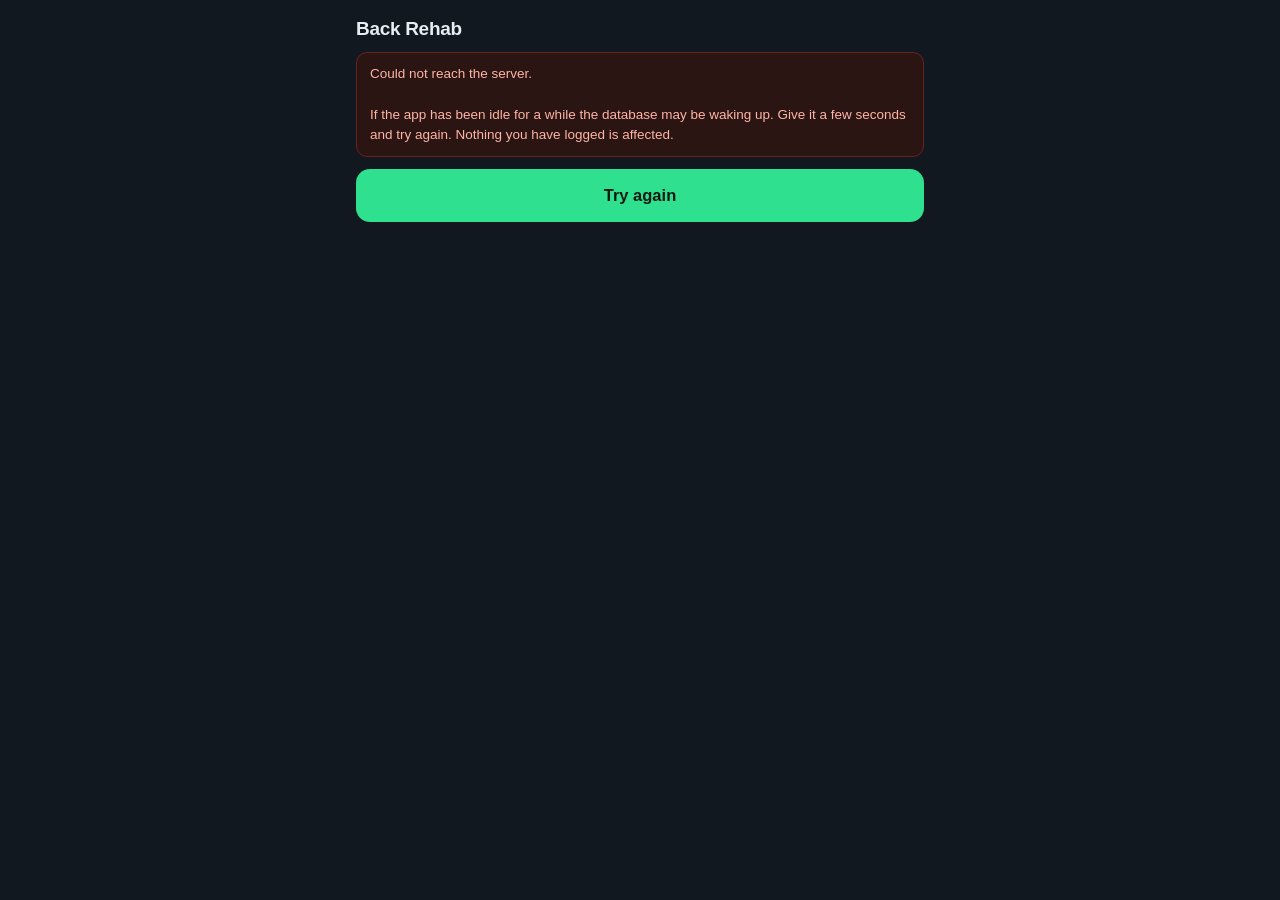
==== commit e2f60980: "Refactor code structure for improved readability and maintainability" ====
--- a/back-rehab-app/index.html
+++ b/back-rehab-app/index.html
@@ -136,87 +136,88 @@
 // <<< GENERATED FROM program-source/program.json - DO NOT EDIT BY HAND
 var PROGRAM = {
  1:{
-  A:[{n:"Goblet squat",s:"3 x 10 @ RPE 5-6",u:"kg",g:"quads",sp:2,c:"Stop above the depth where your pelvis tucks under."},
+  A:[{n:"Step-up (low box)",s:"3 x 10 per leg @ RPE 5-6",u:"kg",g:"quads",sp:2,c:"Drive through the top foot, do not push off the floor."},
      {n:"Machine chest press",s:"3 x 12",u:"kg",g:"chest",sp:1,c:"Back flat against the pad throughout."},
      {n:"Chest-supported DB row",s:"3 x 12",u:"kg",g:"back",sp:1,c:"Incline bench takes your lower back out of it entirely."},
-     {n:"Hip thrust / glute bridge",s:"3 x 12",u:"kg",g:"post",sp:1,c:"Ribs down. Do not hyperextend at the top."},
+     {n:"Single-leg glute bridge",s:"3 x 10 per leg",u:"bw",g:"post",sp:1,c:"Other knee hugged to the chest locks the pelvis. 2s squeeze at the top."},
+     {n:"Single-leg calf raise",s:"2 x 15 per leg",u:"kg",g:"calf",sp:1,c:"Full range, 2s lower. S1 rehab as well as training."},
      {n:"Half-kneeling Pallof press",s:"3 x 8 per side",u:"kg",g:"trunk",sp:1,c:"3s hold. Resist rotation, do not produce it."},
-     {n:"Suitcase carry",s:"3 x 30s per side",u:"kg",t:1,g:"trunk",sp:2,c:"Stay perfectly vertical. That is the exercise."},
-     {n:"Standing calf raise",s:"2 x 15",u:"kg",g:"calf",sp:1,c:"Full range, 2s lower. S1 rehab as well as training."}],
-  B:[{n:"Leg press (depth restricted)",s:"3 x 12",u:"kg",g:"quads",sp:2,c:"Feet high. Stop well before your pelvis lifts off the pad."},
+     {n:"Suitcase carry",s:"3 x 30s per side",u:"kg",t:1,g:"trunk",sp:2,c:"Stay perfectly vertical. That is the exercise."}],
+  B:[{n:"Cable pull-through",s:"3 x 12",u:"kg",g:"post",sp:3,c:"Your hinge practice. Short range, spine locked neutral."},
      {n:"Lat pulldown, neutral grip",s:"3 x 12",u:"kg",g:"back",sp:1,c:"Torso near vertical, minimal lean-back."},
      {n:"Incline DB press",s:"3 x 12",u:"kg",g:"chest",sp:1,c:"Feet flat, no arch. Bench at 30 degrees."},
-     {n:"45 deg back extension",s:"3 x 12 bodyweight",u:"bw",g:"post",sp:2,c:"Rise to neutral only, never past straight. Glute-driven."},
-     {n:"Cable pull-through",s:"3 x 12",u:"kg",g:"post",sp:3,c:"Your hinge practice. Short range, spine locked neutral."},
+     {n:"Cable face pull",s:"2 x 15",u:"kg",g:"back",sp:1,c:"Upper back and rear delts. Keeps posture honest."},
      {n:"Side plank",s:"3 x 20-30s per side",u:"bw",t:1,g:"trunk",sp:1,c:"Knees bent if needed. Completes the McGill big three."},
-     {n:"Cable face pull",s:"2 x 15",u:"kg",g:"back",sp:1,c:"Upper back and rear delts. Keeps posture honest."}],
+     {n:"45 deg back extension",s:"3 x 12 bodyweight",u:"bw",g:"post",sp:2,c:"Rise to neutral only, never past straight. Glute-driven."}],
   C:[{n:"Split squat (rear foot down)",s:"3 x 10 per leg",u:"kg",g:"quads",sp:2,c:"Hold a rack for balance. Torso upright."},
+     {n:"Single-leg hip thrust",s:"3 x 10 per leg",u:"kg",g:"post",sp:1,c:"Bodyweight to start. Ribs down, hips level. Movement at the hip, not the spine."},
+     {n:"Seated DB shoulder press",s:"3 x 12",u:"kg",g:"delts",sp:2,c:"High back support, ribs down, no lumbar arch."},
      {n:"Seated cable row",s:"3 x 12",u:"kg",g:"back",sp:2,c:"Do not let the low back round at the stretch. Shorten the range if it does."},
-     {n:"Seated DB shoulder press",s:"3 x 12",u:"kg",g:"delts",sp:2,c:"High back support, ribs down, no lumbar arch."},
-     {n:"Hip thrust",s:"3 x 12",u:"kg",g:"post",sp:1,c:"Chin tucked. Movement at the hip, not the spine."},
      {n:"Cable hip abduction",s:"3 x 12 per side",u:"kg",g:"post",sp:1,c:"Weak abductors make the lumbar spine stabilise the pelvis."},
-     {n:"Farmer carry",s:"3 x 40s",u:"kg",t:1,g:"trunk",sp:2,c:"Tall, braced, small steps."},
-     {n:"Cable lateral raise",s:"3 x 15",u:"kg",g:"delts",sp:1,c:"Your only side-delt work now. Tri-set it with the curl and pushdown, same cable station."},
-     {n:"Curl + pushdown",s:"2 x 12 each",u:"kg",g:"arms",sp:1,c:"Superset. No spinal cost, so train these hard."}]
+     {n:"Cable lateral raise",s:"3 x 15",u:"kg",g:"delts",sp:1,c:"Your only side-delt work."},
+     {n:"Farmer carry",s:"3 x 40s",u:"kg",t:1,g:"trunk",sp:2,c:"Tall, braced, small steps."}]
  },
  2:{
-  A:[{n:"Trap bar deadlift (blocks)",s:"4 x 6 @ RPE 6-7",u:"kg",g:"post",sp:3,c:"High handles or 10-15cm blocks. Hips lead. Reset every rep, no touch-and-go."},
-     {n:"Safety-bar / goblet squat",s:"3 x 8-10",u:"kg",g:"quads",sp:2,c:"SSB if your gym has one. Upright torso, far kinder than a straight bar."},
+  A:[{n:"Trap bar deadlift (blocks)",s:"4 x 6 @ RPE 6-7",u:"kg",g:"post",sp:3,c:"High handles or 10-15cm blocks. Hips lead. Reset every rep, no touch-and-go. Film from behind: hips rise level, no shift to the strong side."},
+     {n:"Step-up, 40cm box",s:"3 x 10 per leg",u:"kg",g:"quads",sp:2,c:"Drive through the top foot. Do not push off the floor."},
+     {n:"Machine / DB flat press",s:"3 x 10",u:"kg",g:"chest",sp:1,c:"Controlled, no bounce."},
      {n:"Chest-supported row",s:"4 x 10",u:"kg",g:"back",sp:1,c:"Heavier than Phase 1. Chest stays on the pad."},
-     {n:"Machine / DB flat press",s:"3 x 10",u:"kg",g:"chest",sp:1,c:"Controlled, no bounce."},
+     {n:"Standing single-leg leg curl",s:"3 x 10 per leg",u:"kg",g:"post",sp:1,c:"Hip stays straight, keeps the nerve slack. 2s lower."},
      {n:"Half-kneeling Pallof press",s:"3 x 10 per side",u:"kg",g:"trunk",sp:1,c:"Progress by stepping further from the anchor before adding weight."},
      {n:"Suitcase carry",s:"3 x 30s per side",u:"kg",t:1,g:"trunk",sp:2,c:"Add load steadily. One of the best trunk exercises you will do."}],
-  B:[{n:"Barbell / machine hip thrust",s:"4 x 8 @ RPE 7-8",u:"kg",g:"post",sp:2,c:"Can get genuinely heavy safely. Your best glute builder here."},
-     {n:"Weighted 45 deg back extension",s:"3 x 10",u:"kg",g:"post",sp:3,c:"Plate on chest. Still to neutral only. Builds protective erector endurance."},
+  B:[{n:"Single-leg hip thrust",s:"4 x 8 per leg @ RPE 7-8",u:"kg",g:"post",sp:1,c:"Main glute builder. DB on the working hip, hips level throughout."},
      {n:"Assisted pull-up / pulldown",s:"4 x 8",u:"kg",g:"back",sp:1,c:"Progress toward unassisted. No kipping or swinging."},
      {n:"Incline DB press",s:"4 x 8",u:"kg",g:"chest",sp:1},
      {n:"Seated DB shoulder press",s:"3 x 10",u:"kg",g:"delts",sp:2,c:"Back supported, ribs down."},
+     {n:"Single-leg calf raise",s:"3 x 12 per leg",u:"kg",g:"calf",sp:1,c:"DB on the working side once bodyweight is easy. Track it against your benchmark."},
      {n:"Side plank with leg lift",s:"3 x 30s per side",u:"bw",t:1,g:"trunk",sp:1,c:"Progression from the Phase 1 static hold."},
-     {n:"Standing calf raise",s:"3 x 12",u:"kg",g:"calf",sp:1,c:"Track this against your benchmark."}],
+     {n:"Weighted 45 deg back extension",s:"3 x 10",u:"kg",g:"post",sp:3,c:"Plate on chest. Still to neutral only. Builds protective erector endurance."}],
   C:[{n:"Bulgarian split squat",s:"4 x 8 per leg",u:"kg",g:"quads",sp:2,c:"Dumbbells at your sides, not on your back. Brutal legs, near-zero spinal load."},
-     {n:"Dumbbell RDL (short range)",s:"3 x 10 @ RPE 6-7",u:"kg",g:"post",sp:3,c:"Stop at mid-shin or where your back position starts to change, whichever comes first."},
+     {n:"B-stance DB RDL",s:"3 x 10 per leg @ RPE 6-7",u:"kg",g:"post",sp:3,c:"Back toes for balance only. Stop at mid-shin or where your back position changes."},
+     {n:"Dip (assisted) / flat DB press",s:"3 x 10",u:"kg",g:"chest",sp:2},
      {n:"Single-arm DB / cable row",s:"3 x 10 per side",u:"kg",g:"back",sp:2,c:"Supported on a bench. Also an anti-rotation demand."},
-     {n:"Dip (assisted) / flat DB press",s:"3 x 10",u:"kg",g:"chest",sp:2},
-     {n:"Step-up, 40cm box",s:"3 x 10 per leg",u:"kg",g:"quads",sp:2,c:"Drive through the top foot. Do not push off the floor."},
+     {n:"Cable face pull",s:"3 x 15",u:"kg",g:"back",sp:1,c:"Rear delts and upper back. Keeps posture honest."},
+     {n:"Cable lateral raise",s:"3 x 12-15",u:"kg",g:"delts",sp:1,c:"Your only side-delt work."},
      {n:"Farmer carry",s:"3 x 40s",u:"kg",t:1,g:"trunk",sp:2,c:"Go heavy. Grip, traps and trunk at once."},
-     {n:"Cable lateral raise",s:"3 x 12-15",u:"kg",g:"delts",sp:1,c:"Tri-set it with the curl and pushdown. Same cable station, costs you no extra time."},
-     {n:"Curl + pushdown",s:"3 x 12 each",u:"kg",g:"arms",sp:1}]
+     {n:"Back extension hold",s:"3 x 30-45s",u:"bw",t:1,g:"trunk",sp:2,c:"Hold at neutral, never past straight. Endurance, not strength."}]
  },
  3:{
-  A:[{n:"Trap bar deadlift",s:"4 x 5 @ RPE 7-8",u:"kg",g:"post",sp:3,c:"Lower the blocks only after 8 fully green weeks. Never grind a rep."},
-     {n:"Safety-bar squat",s:"4 x 6",u:"kg",g:"quads",sp:3,c:"Depth is whatever you can hold neutral. That is your depth, not anyone else's."},
-     {n:"Chest-supported row",s:"4 x 8",u:"kg",g:"back",sp:1},
+  A:[{n:"Trap bar deadlift",s:"4 x 5 @ RPE 7-8",u:"kg",g:"post",sp:3,c:"Lower the blocks only after 8 fully green weeks. Never grind a rep. Film from behind: hips rise level, no shift to the strong side."},
+     {n:"Step-up, 40cm box",s:"3 x 8 per leg",u:"kg",g:"quads",sp:2,c:"Heavier than Phase 2. Drive through the top foot."},
      {n:"Flat bench press",s:"4 x 6",u:"kg",g:"chest",sp:1,c:"Modest arch only. Feet flat, glutes on the bench."},
-     {n:"Half-kneeling cable chop",s:"3 x 10 per side",u:"kg",g:"trunk",sp:3,c:"Rotation from the thoracic spine and hips. The lumbar spine stays quiet."},
+     {n:"Chest-supported row",s:"4 x 8, SS1",u:"kg",g:"back",sp:1},
+     {n:"Single-leg calf raise",s:"3 x 12 per leg, SS1",u:"kg",g:"calf",sp:1,c:"Symmetry is the target, not just strength."},
+     {n:"Standing single-leg leg curl",s:"3 x 8 per leg, SS2",u:"kg",g:"post",sp:1,c:"Hip stays straight, keeps the nerve slack. 2s lower."},
+     {n:"Half-kneeling cable chop",s:"3 x 10 per side, SS2",u:"kg",g:"trunk",sp:3,c:"Rotation from the thoracic spine and hips. The lumbar spine stays quiet."},
      {n:"Heavy suitcase carry",s:"3 x 30s per side",u:"kg",t:1,g:"trunk",sp:2}],
-  B:[{n:"Barbell hip thrust",s:"4 x 6 @ RPE 8",u:"kg",g:"post",sp:2,c:"Your heaviest posterior-chain lift. Push it."},
-     {n:"Weighted back extension",s:"3 x 10",u:"kg",g:"post",sp:3,c:"To neutral. Slow eccentric."},
-     {n:"Weighted pull-up / pulldown",s:"4 x 6",u:"kg",g:"back",sp:2},
+  B:[{n:"Single-leg hip thrust",s:"4 x 6 per leg @ RPE 8, SS1",u:"kg",g:"post",sp:1,c:"Heaviest glute work. Heavier DB or a Smith setup. Hips level."},
+     {n:"Side plank reach-through",s:"3 x 10 per side, SS1",u:"bw",g:"trunk",sp:1},
      {n:"Standing overhead press",s:"4 x 6",u:"kg",g:"delts",sp:3,c:"Only if you can press without arching. Glutes squeezed, ribs down. Seated if not."},
+     {n:"Weighted pull-up / pulldown",s:"4 x 6, SS2",u:"kg",g:"back",sp:2},
+     {n:"Kneeling ab rollout",s:"3 x 8, SS2",u:"bw",g:"trunk",sp:3,c:"Short range. Stop before the hips sag. Ribs down."},
      {n:"Incline DB press",s:"3 x 10",u:"kg",g:"chest",sp:1},
-     {n:"Side plank reach-through",s:"3 x 10 per side",u:"bw",g:"trunk",sp:1},
-     {n:"Single-leg calf raise",s:"3 x 12 per leg",u:"kg",g:"calf",sp:1,c:"Symmetry is the target, not just strength."}],
-  C:[{n:"Bulgarian split squat",s:"4 x 6 per leg",u:"kg",g:"quads",sp:2,c:"Heavier dumbbells, fewer reps."},
+     {n:"Weighted back extension",s:"3 x 10",u:"kg",g:"post",sp:3,c:"To neutral. Slow eccentric."}],
+  C:[{n:"Bulgarian split squat",s:"4 x 6 per leg, SS1",u:"kg",g:"quads",sp:2,c:"Heavier dumbbells, fewer reps."},
+     {n:"Dip / close-grip press",s:"3 x 8, SS1",u:"kg",g:"chest",sp:2},
      {n:"Single-leg RDL",s:"3 x 8 per leg",u:"kg",g:"post",sp:3,c:"Hinge, balance and glute medius in one. Light load, high control."},
-     {n:"Walking lunge",s:"3 x 10 per leg",u:"kg",g:"quads",sp:3},
-     {n:"Single-arm cable row",s:"3 x 10 per side",u:"kg",g:"back",sp:2},
-     {n:"Dip / close-grip press",s:"3 x 8",u:"kg",g:"chest",sp:2},
+     {n:"Single-arm cable row",s:"3 x 10 per side, SS2",u:"kg",g:"back",sp:2},
+     {n:"Cable lateral raise",s:"3 x 12-15, SS2",u:"kg",g:"delts",sp:1,c:"Your only side-delt work."},
+     {n:"Cable face pull",s:"3 x 15",u:"kg",g:"back",sp:1},
      {n:"Heavy farmer carry",s:"4 x 40s",u:"kg",t:1,g:"trunk",sp:2},
-     {n:"Cable lateral raise",s:"3 x 12-15",u:"kg",g:"delts",sp:1,c:"Tri-set it with the curl and pushdown. Same cable station, costs you no extra time."},
-     {n:"Curl + pushdown",s:"3 x 12 each",u:"kg",g:"arms",sp:1}]
+     {n:"Back extension hold",s:"3 x 45-60s",u:"bw",t:1,g:"trunk",sp:2,c:"Hold at neutral, never past straight. Endurance, not strength."}]
  }
 };
 
 var PHASES = {
  1:{t:"Re-entry",w:"weeks 1-4",
     g:"Establish a symptom-free baseline and rebuild trunk endurance. You are not trying to get stronger - you are collecting evidence about what your back tolerates.",
-    r:["Everything at RPE 5-6, four or more reps left in the tank.","No hip hinge under external load yet.","2 seconds down, no bounce.","If it feels easy, the phase is working."]},
+    r:["Everything at RPE 5-6, four or more reps left in the tank.","No hip hinge under external load yet.","2 seconds down, no bounce.","If it feels easy, the phase is working.","Single-leg work: weaker leg first, the strong leg matches its reps."]},
  2:{t:"Build",w:"weeks 5-12",
     g:"Where the muscle gets built. Loads climb into a productive range and the hip hinge returns under load.",
-    r:["RPE 6-8, reps 6-12.","Trap bar from blocks or high handles only - never the floor.","RDLs deliberately short range.","Only progress a lift if last week was green."]},
+    r:["RPE 6-8, reps 6-12.","Trap bar from blocks or high handles only - never the floor.","RDLs deliberately short range.","Only progress a lift if last week was green.","Single-leg work: weaker leg first, the strong leg matches its reps."]},
  3:{t:"Strength",w:"weeks 13-24",
     g:"Consolidate. Heavier loads, same spine-sparing exercise selection. You can stay in this phase indefinitely.",
-    r:["Main lifts 4-6 reps at RPE 7-8.","Loaded rotation introduced carefully via cable chops.","Floor pulls only after 8 fully green weeks, and only with your physio's sign-off.","There is no requirement to ever pull from the floor."]}
+    r:["Main lifts 4-6 reps at RPE 7-8.","Loaded rotation introduced carefully via cable chops.","Floor pulls only after 8 fully green weeks, and only with your physio's sign-off.","There is no requirement to ever pull from the floor.","Single-leg work: weaker leg first, the strong leg matches its reps.","SS1, SS2...: one set of each, then rest. Straight sets if the gym is busy."]}
 };
 
 var HOME = [
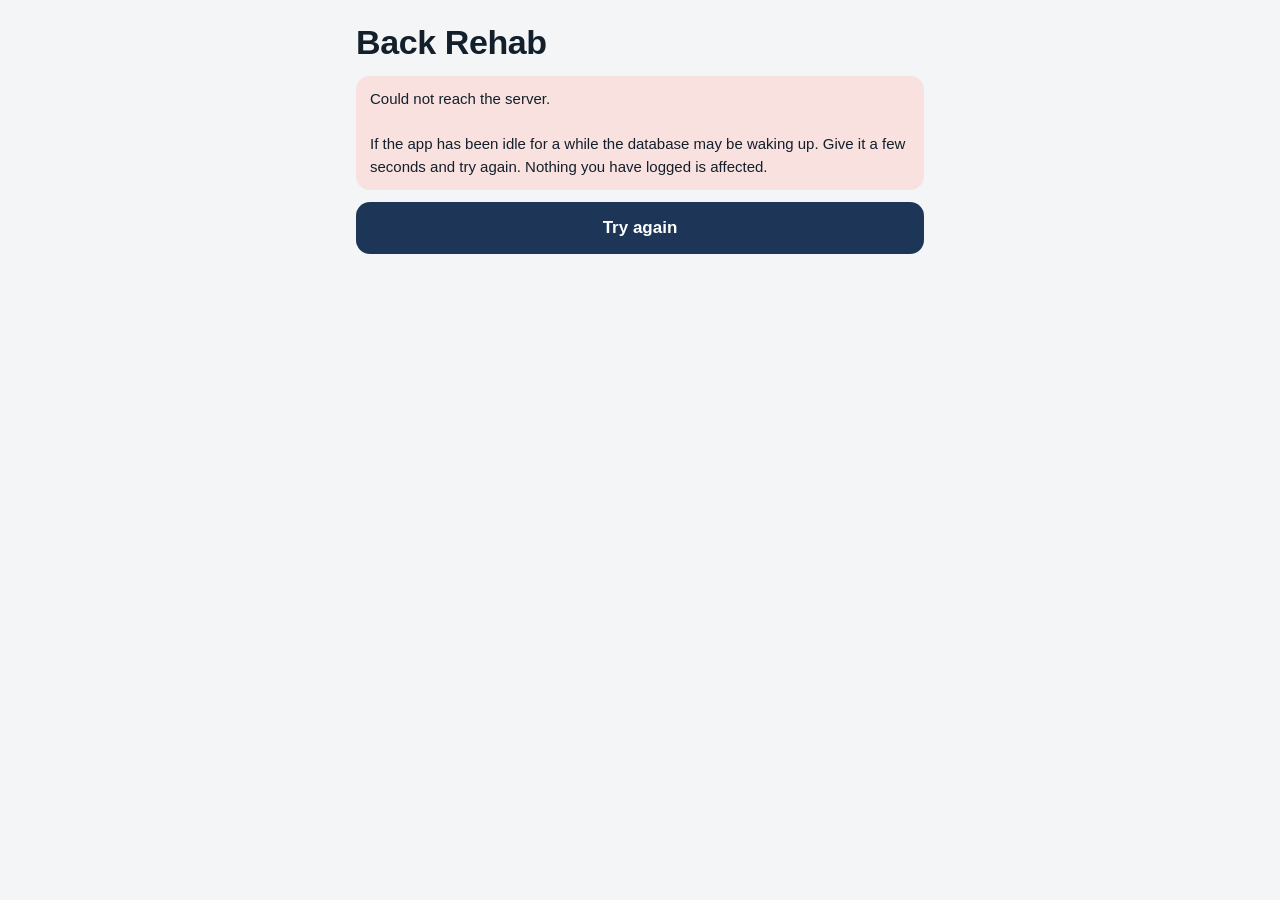
==== commit d9aa3373: "Marathon section, tabs, theme and exercise swap Four tabs (Today, Rehab, Marathon, Progress), loggin" ====
--- a/back-rehab-app/index.html
+++ b/back-rehab-app/index.html
@@ -2,134 +2,249 @@
 <html lang="en">
 <head>
 <meta charset="utf-8">
-<meta name="viewport" content="width=device-width, initial-scale=1, viewport-fit=cover, maximum-scale=1">
+<meta name="viewport" content="width=device-width, initial-scale=1, viewport-fit=cover">
 <meta name="apple-mobile-web-app-capable" content="yes">
 <meta name="apple-mobile-web-app-status-bar-style" content="black-translucent">
 <meta name="apple-mobile-web-app-title" content="Back Rehab">
-<meta name="theme-color" content="#111820">
+<meta name="theme-color" content="#0E1319" media="(prefers-color-scheme: dark)">
+<meta name="theme-color" content="#F4F5F7" media="(prefers-color-scheme: light)">
+<meta name="color-scheme" content="dark light">
 <title>Back Rehab</title>
 <link rel="apple-touch-icon" href="data:image/svg+xml,%3Csvg xmlns='http://www.w3.org/2000/svg' viewBox='0 0 180 180'%3E%3Crect width='180' height='180' rx='40' fill='%231d3557'/%3E%3Ctext x='90' y='122' font-size='96' font-family='sans-serif' font-weight='bold' fill='white' text-anchor='middle'%3EL5%3C/text%3E%3C/svg%3E">
 <style>
+/* Tokens. Dark is the default (winter evenings); light follows the phone's setting.
+   Green / amber / red mean back status and nothing else; rehab is copper, marathon blue. */
+:root{
+  --bg:#0E1319; --surface:#161D26; --surface2:#1F2833; --line:#2B3644; --hair:#232E3A;
+  --text:#E9EEF4; --muted:#9AA8B7; --on:#0E1319;
+  --rehab:#E0916A; --rehab-dim:#2E2019; --run:#7DB2EE; --run-dim:#18263A;
+  --green:#5DD38F; --green-dim:#173325; --amber:#F2B84B; --amber-dim:#3A2E14;
+  --red:#F2857A; --red-dim:#3D1F1C;
+  --ph-base:#2E4A6B; --ph-build:#45699A; --ph-specific:#6597CF; --ph-taper:#9CC2EE; --ph-race:#E9EEF4;
+  --acc:var(--run); --acc-dim:var(--run-dim);
+  color-scheme:dark;
+}
+@media (prefers-color-scheme: light){
+  :root{
+    --bg:#F4F5F7; --surface:#FFFFFF; --surface2:#EEF1F5; --line:#D9DFE6; --hair:#E4E8ED;
+    --text:#13202C; --muted:#536171; --on:#FFFFFF;
+    --rehab:#97481F; --rehab-dim:#F6E6DD; --run:#1D3557; --run-dim:#E1E8F2;
+    --green:#17683A; --green-dim:#E3F1E8; --amber:#855400; --amber-dim:#F7ECD6;
+    --red:#A3322A; --red-dim:#F8E1DE;
+    --ph-base:#B9CBE2; --ph-build:#86A6CF; --ph-specific:#4F78AE; --ph-taper:#2C4F7F; --ph-race:#13202C;
+    color-scheme:light;
+  }
+}
+.t-rehab{--acc:var(--rehab);--acc-dim:var(--rehab-dim)}
+.t-run,.t-today,.t-progress{--acc:var(--run);--acc-dim:var(--run-dim)}
+
 *{box-sizing:border-box;-webkit-tap-highlight-color:transparent}
-html,body{margin:0;padding:0;background:#111820;color:#e8edf2;
-  font-family:-apple-system,BlinkMacSystemFont,"Segoe UI",Roboto,sans-serif;
-  font-size:16px;-webkit-text-size-adjust:100%}
-body{padding:env(safe-area-inset-top) 0 calc(env(safe-area-inset-bottom) + 20px) 0}
+html,body{margin:0;padding:0;background:var(--bg);color:var(--text);
+  font-family:-apple-system,BlinkMacSystemFont,"SF Pro Text","Segoe UI",Roboto,sans-serif;
+  font-size:17px;line-height:1.35;-webkit-text-size-adjust:100%;font-variant-numeric:tabular-nums}
+body{padding:env(safe-area-inset-top) 0 calc(env(safe-area-inset-bottom) + 100px) 0}
 .wrap{max-width:600px;margin:0 auto;padding:0 16px}
-header{padding:18px 0 12px}
-h1{font-size:19px;margin:0;font-weight:700;letter-spacing:-.3px}
-.sub{font-size:13px;color:#8b9bab;margin-top:3px}
-h2{font-size:17px;margin:0 0 12px;font-weight:700}
-.card{background:#1a232e;border:1px solid #26333f;border-radius:14px;padding:14px;margin-bottom:12px}
-.big{display:block;width:100%;padding:17px;border-radius:14px;border:none;
-  background:#1d3557;color:#fff;font-size:16px;font-weight:600;margin-bottom:10px;text-align:left}
-.big .d{display:block;font-size:12.5px;font-weight:400;color:#a8c2de;margin-top:3px}
-.big.alt{background:#1a232e;border:1px solid #2f3d4b;color:#c8d4e0}
-.big.alt .d{color:#7b8b9b}
-.row{display:flex;align-items:center;gap:10px;padding:11px 0;border-bottom:1px solid #26333f}
+:focus-visible{outline:2px solid var(--acc);outline-offset:2px}
+button{font-family:inherit;cursor:pointer}
+header{padding:22px 0 14px}
+h1{font-size:34px;line-height:40px;margin:0;font-weight:700;letter-spacing:-.4px}
+.sub{font-size:15px;color:var(--muted);margin-top:2px}
+h2{font-size:22px;margin:0 0 12px;font-weight:700}
+h2:focus,h1:focus{outline:none}
+.card{background:var(--surface);border-radius:16px;padding:16px;margin-bottom:12px}
+.big{display:block;width:100%;min-height:56px;padding:15px 16px;border-radius:16px;border:none;
+  background:var(--acc);color:var(--on);font-size:17px;font-weight:700;margin-bottom:10px;text-align:left}
+.big .d{display:block;font-size:13px;font-weight:500;margin-top:3px}
+.big.alt{background:var(--surface);color:var(--text);font-weight:600}
+.big.alt .d{color:var(--muted);opacity:1}
+.row{display:flex;align-items:center;gap:10px;padding:12px 0;border-bottom:1px solid var(--line)}
 .row:last-child{border-bottom:none}
 .row .nm{flex:1;min-width:0}
-.row .nm b{display:block;font-size:14.5px;font-weight:600}
-.row .nm span{display:block;font-size:11.5px;color:#7b8b9b;margin-top:2px}
-input,textarea,select{background:#111820;border:1px solid #33424f;color:#e8edf2;
-  border-radius:9px;padding:10px;font-size:16px;font-family:inherit;width:100%}
-input:focus,textarea:focus{outline:none;border-color:#4d7fb8}
-.num{width:64px;text-align:center;padding:9px 4px}
-.unit{font-size:11px;color:#7b8b9b;width:22px}
-.chips{display:flex;flex-wrap:wrap;gap:7px;margin-top:6px}
-.chips button{padding:9px 14px;border-radius:9px;border:1px solid #33424f;
-  background:#1a232e;color:#c8d4e0;font-size:14px}
-.chips button.on{background:#1d3557;border-color:#4d7fb8;color:#fff;font-weight:600}
-.toggle{display:flex;align-items:center;justify-content:space-between;padding:12px 0}
-.toggle b{font-size:14.5px;font-weight:600}
-.sw{width:50px;height:29px;border-radius:15px;background:#2f3d4b;border:none;position:relative;flex:none}
-.sw i{position:absolute;top:3px;left:3px;width:23px;height:23px;border-radius:50%;background:#8b9bab;transition:.16s}
-.sw.on{background:#1d5c40}.sw.on i{left:24px;background:#2fe08f}.sw.on.bad{background:#6e2119}.sw.on.bad i{background:#ff6b57}
-.save{display:block;width:100%;padding:17px;border-radius:14px;border:none;
-  background:#2fe08f;color:#0c1a13;font-size:16.5px;font-weight:700;margin-top:6px}
+.row .nm b{display:block;font-size:16px;font-weight:600}
+.row .nm span{display:block;font-size:13px;color:var(--muted);margin-top:2px}
+input,textarea,select{background:var(--bg);border:1px solid var(--line);color:var(--text);
+  border-radius:10px;padding:10px 12px;font-size:16px;font-family:inherit;width:100%;min-height:44px}
+input:focus,textarea:focus,select:focus{outline:none;border-color:var(--acc)}
+.num{width:66px;text-align:center;padding:9px 4px}
+.unit{font-size:12px;color:var(--muted);width:24px}
+.chips{display:flex;flex-wrap:wrap;gap:6px;margin-top:6px}
+.chips button{min-height:44px;padding:9px 14px;border-radius:10px;border:1px solid var(--line);
+  background:var(--surface2);color:var(--text);font-size:15px}
+.chips button.on{background:var(--acc-dim);border-color:var(--acc);color:var(--acc);font-weight:700}
+.seg{display:grid;grid-auto-flow:column;grid-auto-columns:1fr;gap:4px;background:var(--bg);border-radius:12px;padding:4px;margin:6px 0 0}
+.seg button{min-height:44px;border:0;border-radius:9px;background:transparent;color:var(--muted);font-size:15px;font-weight:700}
+.seg button.on{background:var(--acc);color:var(--on)}
+.toggle{display:flex;align-items:center;justify-content:space-between;gap:12px;padding:12px 0}
+.toggle b{font-size:16px;font-weight:600}
+.sw{width:51px;height:31px;border-radius:16px;background:var(--line);border:none;position:relative;flex:none}
+.sw i{position:absolute;top:3px;left:3px;width:25px;height:25px;border-radius:50%;background:var(--muted);transition:.16s}
+.sw.on{background:var(--green-dim)}.sw.on i{left:23px;background:var(--green)}
+.sw.on.bad{background:var(--red-dim)}.sw.on.bad i{background:var(--red)}
+.save{display:block;width:100%;min-height:52px;padding:15px;border-radius:14px;border:none;
+  background:var(--acc);color:var(--on);font-size:17px;font-weight:700;margin-top:6px}
 .save:disabled{opacity:.45}
-.back{background:none;border:none;color:#6d9fd4;font-size:15px;padding:8px 0;margin-bottom:2px}
-.lbl{font-size:12px;color:#8b9bab;text-transform:uppercase;letter-spacing:.7px;margin:14px 0 5px;font-weight:600}
-.hint{font-size:12.5px;color:#7b8b9b;line-height:1.5;margin:6px 0 0}
+.back{background:none;border:none;color:var(--acc);font-size:17px;min-height:44px;padding:8px 0;margin:6px 0 2px}
+.lbl{font-size:13px;color:var(--muted);text-transform:uppercase;letter-spacing:.5px;margin:14px 0 6px;font-weight:700}
+.hint{font-size:13px;color:var(--muted);line-height:1.5;margin:6px 0 0}
 .dots{display:flex;flex-wrap:wrap;gap:5px;margin-top:4px}
-.dot{width:26px;height:26px;border-radius:7px;background:#232f3c;font-size:9px;color:#6b7b8b;
-  display:flex;align-items:center;justify-content:center}
-.dot.green{background:#2fe08f;color:#0c1a13;font-weight:700}
-.dot.amber{background:#f5c542;color:#2b2205;font-weight:700}
-.dot.red{background:#ff6b57;color:#3a0f08;font-weight:700}
-.hist{font-size:13.5px;padding:9px 0;border-bottom:1px solid #26333f;display:flex;gap:9px;align-items:baseline}
+.dot{width:26px;height:26px;border-radius:7px;background:var(--surface2);font-size:10px;color:var(--muted);
+  display:flex;align-items:center;justify-content:center;font-weight:800}
+.dot.green{background:var(--green);color:var(--on);border-radius:50%}
+.dot.amber{background:var(--amber);color:var(--on);border-radius:4px}
+.dot.red{background:var(--red);color:var(--on);border-radius:2px;box-shadow:0 0 0 2px var(--surface),0 0 0 3px var(--red)}
+.hist{font-size:15px;padding:11px 0;border-bottom:1px solid var(--line);display:flex;gap:9px;align-items:baseline}
 .hist:last-child{border-bottom:none}
-.pill{font-size:10px;font-weight:700;padding:3px 7px;border-radius:6px;flex:none}
-.pill.green{background:#1d5c40;color:#2fe08f}
-.pill.amber{background:#6b5313;color:#f5c542}
-.pill.red{background:#6e2119;color:#ff6b57}
-.warn{background:#2a1512;border:1px solid #6e2119;color:#ffb4a6;padding:11px 13px;
-  border-radius:11px;font-size:13.5px;line-height:1.5;margin-bottom:12px}
-.ok{background:#12261c;border:1px solid #1d5c40;color:#7fe8b5;padding:11px 13px;
-  border-radius:11px;font-size:13.5px;margin-bottom:12px}
+.pill{font-size:11px;font-weight:800;padding:3px 7px;border-radius:6px;flex:none;white-space:nowrap}
+.pill.green{background:var(--green-dim);color:var(--green)}.pill.green:before{content:"● "}
+.pill.amber{background:var(--amber-dim);color:var(--amber)}.pill.amber:before{content:"▲ "}
+.pill.red{background:var(--red-dim);color:var(--red)}.pill.red:before{content:"■ "}
+.warn{background:var(--red-dim);color:var(--text);padding:12px 14px;border-radius:14px;font-size:15px;line-height:1.5;margin-bottom:12px}
+.warn b:first-child{color:var(--red)}
+.ok{background:var(--green-dim);color:var(--text);padding:12px 14px;border-radius:14px;font-size:15px;line-height:1.5;margin-bottom:12px}
+.note{background:var(--surface2);padding:10px 12px;border-radius:10px;font-size:14px;line-height:1.45;margin-top:10px}
+.note.amber{background:var(--amber-dim)}.note.red{background:var(--red-dim)}
 .hide{display:none}
-.ctr{text-align:center;padding:52px 20px;color:#8b9bab}
+.ctr{text-align:center;padding:52px 20px;color:var(--muted)}
 .grid2{display:grid;grid-template-columns:1fr 1fr;gap:10px}
 .grid2 .lbl{margin-top:8px}
 
-/* --- progression, history detail and flare mode --- */
+/* progression, history detail and flare mode */
 .tiles{display:grid;grid-template-columns:1fr 1fr;gap:10px}
-.tile{background:#1a232e;border:1px solid #26333f;border-radius:14px;padding:11px 11px 6px;text-align:left}
-.tile .gl{display:flex;align-items:center;gap:6px;font-size:12px;color:#8b9bab;font-weight:600}
+.tile{background:var(--surface);border:0;border-radius:16px;padding:12px 12px 6px;text-align:left;color:var(--text)}
+.tile .gl{display:flex;align-items:center;gap:6px;font-size:13px;color:var(--muted);font-weight:700}
 .tile .gl i{width:9px;height:9px;border-radius:3px;flex:none}
-.tile .v{font-size:25px;font-weight:700;margin-top:5px;line-height:1.05;letter-spacing:-.5px}
-.tile .v small{font-size:12px;font-weight:600;color:#7b8b9b;letter-spacing:0}
-.tile .dim{font-size:11.5px;color:#6b7b8b;margin-top:4px;line-height:1.35}
-.chip{display:inline-block;font-size:11px;font-weight:700;padding:2px 6px;border-radius:6px;margin-top:4px}
-.chip.up{background:#12261c;color:#7fe8b5}
-.chip.dn{background:#2a1512;color:#ffb4a6}
-.chip.fl{background:#232f3c;color:#8b9bab}
-.exrow{display:flex;align-items:center;gap:10px;padding:10px 0;border-bottom:1px solid #26333f}
+.tile .v{font-size:26px;font-weight:700;margin-top:5px;line-height:1.05;letter-spacing:-.5px}
+.tile .v small{font-size:12px;font-weight:600;color:var(--muted);letter-spacing:0}
+.tile .dim{font-size:12px;color:var(--muted);margin-top:4px;line-height:1.35}
+.chip{display:inline-block;font-size:11px;font-weight:800;padding:2px 6px;border-radius:6px;margin-top:4px}
+.chip.up{background:var(--green-dim);color:var(--green)}
+.chip.dn{background:var(--red-dim);color:var(--red)}
+.chip.fl{background:var(--surface2);color:var(--muted)}
+.exrow{display:flex;align-items:center;gap:10px;padding:11px 0;border-bottom:1px solid var(--line)}
 .exrow:last-child{border-bottom:none}
 .exrow .nm{flex:1;min-width:0}
-.exrow .nm b{display:block;font-size:13.5px;font-weight:600}
-.exrow .nm span{display:block;font-size:11.5px;color:#7b8b9b;margin-top:2px}
-.tbl{width:100%;border-collapse:collapse;font-size:12.5px;font-variant-numeric:tabular-nums}
-.tbl th{text-align:left;color:#8b9bab;font-weight:600;font-size:11px;text-transform:uppercase;
-  letter-spacing:.6px;padding:5px 6px 5px 0;border-bottom:1px solid #26333f}
-.tbl td{padding:6px 6px 6px 0;border-bottom:1px solid #1f2a35;color:#c8d4e0}
-.tbl td:first-child{color:#8b9bab}
+.exrow .nm b{display:block;font-size:15px;font-weight:600}
+.exrow .nm span{display:block;font-size:12px;color:var(--muted);margin-top:2px}
+.tbl{width:100%;border-collapse:collapse;font-size:14px}
+.tbl th{text-align:left;color:var(--muted);font-weight:700;font-size:12px;text-transform:uppercase;
+  letter-spacing:.5px;padding:6px 6px 6px 0;border-bottom:1px solid var(--line)}
+.tbl td{padding:7px 6px 7px 0;border-bottom:1px solid var(--hair)}
+.tbl td:first-child{color:var(--muted)}
 .stage{display:flex;gap:4px;margin:9px 0 3px}
-.stage div{flex:1;height:5px;border-radius:3px;background:#2f3d4b}
-.stage div.on{background:#f5c542}
-.stage div.done{background:#1d5c40}
-.mini{display:flex;gap:7px;margin-top:9px}
-.mini button{flex:1;padding:10px 6px;border-radius:10px;border:1px solid #33424f;
-  background:#1a232e;color:#c8d4e0;font-size:13px;font-weight:600}
-.mini button.danger{border-color:#6e2119;color:#ff9d8b}
+.stage div{flex:1;height:5px;border-radius:3px;background:var(--line)}
+.stage div.on{background:var(--red)}
+.stage div.done{background:var(--red);opacity:.55}
+.mini{display:flex;gap:7px;margin-top:10px;flex-wrap:wrap}
+.mini button{flex:1;min-height:44px;padding:10px 8px;border-radius:10px;border:1px solid var(--line);
+  background:var(--surface);color:var(--text);font-size:14px;font-weight:600}
+.mini button.danger{color:var(--red)}
 .tapper{width:100%;text-align:left;background:none;border:none;padding:0;color:inherit;font:inherit}
-.legend{display:flex;align-items:center;gap:6px;font-size:12px;color:#8b9bab;margin:2px 0 8px}
+.legend{display:flex;align-items:center;gap:6px;font-size:13px;color:var(--muted);margin:2px 0 8px;flex-wrap:wrap}
 .legend i{width:14px;height:3px;border-radius:2px;flex:none}
 svg.ch{display:block;width:100%;height:auto;overflow:visible}
 
-/* --- 0-10 pain scale --- */
-.pain0{display:block;width:100%;padding:12px;border-radius:10px;border:1.5px solid #2f3d4b;
-  background:#232f3c;color:#7fe8b5;font-size:14px;font-weight:700;margin-bottom:5px;text-align:center}
-.pain0.on{background:#1d5c40;border-color:#2fe08f;color:#fff}
+/* 0-10 pain scale */
+.pain0{display:block;width:100%;min-height:44px;padding:12px;border-radius:10px;border:2px solid transparent;
+  background:var(--green-dim);color:var(--green);font-size:15px;font-weight:700;margin-bottom:5px;text-align:center}
+.pain0.on{background:var(--green);color:var(--on);border-color:var(--text)}
 .pain{display:grid;grid-template-columns:repeat(5,1fr);gap:5px}
-.pain button{padding:12px 0;border-radius:10px;border:1.5px solid #2f3d4b;background:#232f3c;
-  color:#8b9bab;font-size:15px;font-weight:700}
-.pain button.g{color:#6fd6a6}.pain button.a{color:#e0b53c}.pain button.r{color:#f08a76}
-.pain button.on.g{background:#1d5c40;border-color:#2fe08f;color:#fff}
-.pain button.on.a{background:#6b5313;border-color:#f5c542;color:#fff}
-.pain button.on.r{background:#6e2119;border-color:#ff6b57;color:#fff}
-.anch{display:flex;justify-content:space-between;gap:8px;font-size:10.5px;color:#6b7b8b;margin-top:6px}
-.derived{margin-top:11px;padding:10px 12px;border-radius:11px;font-size:12.5px;line-height:1.5}
-.derived b{display:block;font-size:10.5px;letter-spacing:.8px;margin-bottom:3px}
-.derived.green{background:#12261c;border:1px solid #1d5c40;color:#7fe8b5}
-.derived.amber{background:#241d06;border:1px solid #6b5313;color:#f5c542}
-.derived.red{background:#2a1512;border:1px solid #6e2119;color:#ffb4a6}
+.pain button{min-height:44px;padding:10px 0;border-radius:10px;border:2px solid transparent;font-size:16px;font-weight:700}
+.pain button.g{background:var(--green-dim);color:var(--green)}
+.pain button.a{background:var(--amber-dim);color:var(--amber)}
+.pain button.r{background:var(--red-dim);color:var(--red)}
+.pain button.on{border-color:var(--text);color:var(--on)}
+.pain button.on.g{background:var(--green)}.pain button.on.a{background:var(--amber)}.pain button.on.r{background:var(--red)}
+.anch{display:flex;justify-content:space-between;gap:8px;font-size:12px;color:var(--muted);margin-top:6px}
+.derived{margin-top:11px;padding:10px 12px;border-radius:11px;font-size:14px;line-height:1.5}
+.derived b{display:block;font-size:12px;letter-spacing:.6px;margin-bottom:3px}
+.derived.green{background:var(--green-dim)}.derived.green b{color:var(--green)}.derived.green b:before{content:"● "}
+.derived.amber{background:var(--amber-dim)}.derived.amber b{color:var(--amber)}.derived.amber b:before{content:"▲ "}
+.derived.red{background:var(--red-dim)}.derived.red b{color:var(--red)}.derived.red b:before{content:"■ "}
 .pnum{font-variant-numeric:tabular-nums;font-weight:700}
+
+/* shell: tab bar and sheets */
+.tabbar{position:fixed;left:0;right:0;bottom:0;z-index:5;max-width:600px;margin:0 auto;background:var(--surface);border-top:1px solid var(--line);
+  padding:6px 8px calc(env(safe-area-inset-bottom) + 6px);display:grid;grid-template-columns:repeat(4,1fr);gap:4px}
+.tabbar button{display:flex;flex-direction:column;align-items:center;justify-content:center;gap:3px;min-height:52px;
+  border:0;border-radius:12px;background:transparent;color:var(--muted);font-size:11px;font-weight:700}
+.tabbar button[aria-current="page"]{background:var(--surface2);color:var(--text)}
+.tabbar button[aria-current="page"].rehab{color:var(--rehab)}
+.tabbar button[aria-current="page"].run{color:var(--run)}
+.tabbar svg{width:24px;height:24px;fill:none;stroke:currentColor;stroke-width:1.8;stroke-linecap:round;stroke-linejoin:round}
+.tabbar .badge{position:absolute;margin:-18px 0 0 22px;min-width:16px;height:16px;border-radius:8px;background:var(--run);color:var(--on);font-size:10px;line-height:16px;padding:0 4px}
+.sheet{background:var(--surface);border-radius:22px 22px 0 0;margin:10px -16px 0;padding:6px 16px 24px;min-height:calc(100vh - 10px);animation:up .2s ease-out}
+.sheet .back{display:none}
+.sheet .card{background:var(--surface2)}
+.sheet input,.sheet textarea,.sheet select{background:var(--surface)}
+.sheethead{display:flex;align-items:center;justify-content:space-between;gap:12px;margin-bottom:6px}
+.grab{width:36px;height:5px;border-radius:3px;background:var(--line);margin:4px auto 8px}
+.x{width:44px;height:44px;border-radius:22px;border:0;background:var(--surface2);color:var(--muted);font-size:18px;flex:none}
+@keyframes up{from{transform:translateY(24px);opacity:.4}to{transform:none;opacity:1}}
+@media (prefers-reduced-motion: reduce){*{animation:none!important;transition:none!important}}
+
+/* today, marathon */
+.chipline{display:flex;gap:8px;flex-wrap:wrap;margin-top:10px}
+.tag{font-size:13px;padding:5px 10px;border-radius:999px;font-weight:700}
+.tag.rehab{background:var(--rehab-dim);color:var(--rehab)}
+.tag.run{background:var(--run-dim);color:var(--run)}
+.tl{list-style:none;margin:0 0 12px;padding:0;display:flex;flex-direction:column;gap:10px}
+.tl>li{background:var(--surface);border-radius:16px;padding:14px 16px}
+.tlrow{display:flex;align-items:center;gap:12px}
+.tlrow .nm{flex:1;min-width:0}
+.tlrow .nm b{display:block;font-size:17px;font-weight:600}
+.tlrow .nm span{display:block;font-size:13px;color:var(--muted);margin-top:2px}
+.tlrow .nm .k{font-size:13px;font-weight:700;color:var(--run);margin:0 0 2px}
+.tlrow .nm .big2{font-size:22px;font-weight:700;color:var(--text);margin:0}
+.step{width:28px;height:28px;border-radius:14px;flex:none;border:2px solid var(--muted);display:flex;align-items:center;justify-content:center}
+.step.rehab{border-color:var(--rehab)}.step.run{border-color:var(--run)}.step.rest{border-style:dashed}
+.step.done{background:var(--green);border-color:var(--green);color:var(--on);font-weight:900;font-size:14px}
+.step.blocked{background:var(--red-dim);border-color:var(--red);color:var(--red);font-weight:900;font-size:14px}
+.btn2{min-height:44px;padding:0 14px;border-radius:12px;border:1px solid var(--line);background:var(--surface2);color:var(--acc);font-size:15px;font-weight:700;flex:none}
+.btn2.full{display:block;width:100%;margin-top:12px}
+.btn1{display:block;width:100%;min-height:44px;margin-top:12px;border-radius:12px;border:0;background:var(--run);color:var(--on);font-size:15px;font-weight:700}
+.stat{font-weight:700}
+.st-green,.tlrow .nm .st-green{color:var(--green)}.st-amber,.tlrow .nm .st-amber{color:var(--amber)}.st-red,.tlrow .nm .st-red{color:var(--red)}
+.hk{display:flex;align-items:center;gap:12px}
+.hk .ic{width:36px;height:36px;border-radius:10px;background:var(--run-dim);display:flex;align-items:center;justify-content:center;flex:none}
+.hk svg{width:20px;height:20px;fill:none;stroke:var(--run);stroke-width:1.8;stroke-linecap:round;stroke-linejoin:round}
+.count{display:flex;align-items:flex-end;justify-content:space-between;gap:12px}
+.count .n{font-size:56px;line-height:60px;font-weight:700;color:var(--run);letter-spacing:-1px}
+.phasebar{display:grid;grid-template-columns:repeat(27,1fr);gap:2px;align-items:end;margin-top:16px}
+.phasebar i{display:block;border-radius:2px}
+.phasebar i.now{outline:2px solid var(--text);outline-offset:1px}
+.phaselbl{display:grid;grid-template-columns:8fr 8fr 8fr 3fr;gap:2px;font-size:11px;color:var(--muted);font-weight:700;margin-top:6px}
+.bar{height:6px;border-radius:3px;background:var(--line);overflow:hidden;margin:4px 0 12px}
+.bar i{display:block;height:100%;background:var(--run);border-radius:3px}
+.wk{list-style:none;margin:0;padding:0;display:flex;flex-direction:column;gap:6px}
+.wk button{display:flex;align-items:center;gap:12px;width:100%;padding:10px;border:0;border-radius:14px;background:transparent;color:var(--text);text-align:left;min-height:56px}
+.wk button.today{background:var(--run-dim)}
+.wk .sl{width:40px;height:40px;border-radius:12px;display:flex;align-items:center;justify-content:center;font-size:17px;font-weight:800;background:var(--surface2);color:var(--run);flex:none}
+.wk .sl.done{background:var(--green-dim);color:var(--green)}
+.wk .nm{flex:1;min-width:0}.wk .nm b{display:block;font-size:16px;font-weight:600}.wk .nm span{display:block;font-size:13px;color:var(--muted)}
+.wk .state{font-size:13px;font-weight:700;color:var(--muted)}
+.links{background:var(--surface);border-radius:16px;margin-bottom:12px}
+.links button{display:flex;flex-direction:column;align-items:flex-start;justify-content:center;width:100%;min-height:52px;padding:8px 16px;border:0;border-bottom:1px solid var(--line);background:transparent;color:var(--text);font-size:17px;text-align:left}
+.links button:last-child{border-bottom:0}
+.links button span{color:var(--muted);font-size:13px;display:block}
+.plan-tbl{width:100%;border-collapse:collapse;font-size:15px}
+.plan-tbl th{font-size:12px;color:var(--muted);text-align:left;font-weight:700;padding:6px 4px}
+.plan-tbl td{padding:9px 4px;border-top:1px solid var(--line)}
+.plan-tbl tr.now td{background:var(--run-dim)}
+.plan-tbl td.r,.plan-tbl th.r{text-align:right}
+.ph-h{display:flex;align-items:center;gap:8px;font-size:15px;font-weight:700;margin:16px 0 6px}
+.ph-h i{width:12px;height:12px;border-radius:3px}
+.swap{display:flex;align-items:center;gap:8px;margin:2px 0 0}
+.swapbtn{min-height:44px;min-width:44px;padding:0 10px;border-radius:10px;border:1px solid var(--line);background:var(--surface);color:var(--acc);font-size:13px;font-weight:700;flex:none}
+.swapped{font-size:12px;color:var(--acc);font-weight:700;margin-top:2px}
+.swapped button{background:none;border:0;color:var(--acc);text-decoration:underline;font-size:12px;font-weight:700;min-height:32px;padding:0 4px}
+.sr{position:absolute;width:1px;height:1px;overflow:hidden;clip:rect(0 0 0 0);white-space:nowrap}
 </style>
 </head>
 <body>
 <div class="wrap" id="app"><div class="ctr">Loading...</div></div>
-
+<div id="live" class="sr" aria-live="polite"></div>
+
+<script src="logic.js"></script>
 <script>
 var API = "https://mfzmyahruqghcnhjlkon.supabase.co/functions/v1/rehab";
 
@@ -252,11 +367,11 @@
   clearRule:"A clear day is a day with no Red logged and no symptoms below the knee. Any Red session, Red morning check-in, or session logged with leg symptoms resets the count to zero and drops you back to the stage that count belongs to.",
   debrief:"Within a week of any flare, write down: what you did in the 72 hours before it; whether the gym or daily life was the more likely cause; and what specifically you will change. Three episodes without a written debrief means the pattern that caused them is still invisible to you. This takes ten minutes and is probably the highest-leverage thing in this entire document.",
   stages:[
-   {n:0,t:"Settle",d:0,gym:0,sum:"No gym. Walking, reduced-range home routine, nerve slides.",sp:0,do:["Do not go to bed. Bed rest beyond a day makes disc-related pain worse, not better.","Walk short and often - 5-10 minutes every couple of hours beats one long walk.","Find your position of relief and use it: prone, prone on elbows, or standing.","Nerve slides gently, 2 x 10 per leg, twice a day. Reduce range until there is no provocation at all.","Avoid prolonged sitting entirely. Stand or lie down.","Contact your physio now. Do not wait to see whether it settles on its own."]},
-   {n:1,t:"Reintroduce",d:3,gym:1,sum:"Back in the gym, spine-neutral work only, half your pre-flare loads.",sp:1,pct:50,sets:2,rpe:"4-5",pool:1,do:["Supported and machine work only - nothing that loads the spine through range.","Two working sets, never more. You should leave feeling you could have done twice as much.","Home routine daily at full range again, walks toward 20-30 minutes.","Any leg symptom during or within 24h of a session sends you back to Settle."]},
-   {n:2,t:"Rebuild",d:7,gym:1,sum:"Phase 1 as written minus the hinge, at 70% of pre-flare loads.",sp:2,pct:70,sets:3,rpe:"5-6",pool:1,do:["Squat pattern, carries and rows return. The loaded hinge does not.","Run this for at least a week even if everything feels fine.","Re-test the single-leg calf raise and compare it to your last benchmark."]},
-   {n:3,t:"Re-load",d:14,gym:1,sum:"Your normal phase, hinge still held back, 85% of pre-flare loads.",sp:2,pct:85,rpe:"6-7",pool:0,do:["Back to the phase you were in, with the heavy hinge and loaded rotation still parked.","Sets as written. Loads are the brake here, not volume.","Write the debrief now if you have not already."]},
-   {n:4,t:"Full programme",d:21,gym:1,sum:"Everything back, 95% of pre-flare loads. One clear week from closing the flare.",sp:3,pct:95,pool:0,do:["The hinge returns at the lightest load you would call productive, and climbs from there.","Do not chase the number you were at before the flare. It will come back faster than you think.","After a clear week here the flare is closed and you are back on the normal progression."]}
+   {n:0,t:"Settle",d:0,gym:0,sum:"No gym. Walking, reduced-range home routine, nerve slides.",sp:0,run:{"pct": 0, "max": 0, "quality": false, "text": "No running. Walk short and often instead."},do:["Do not go to bed. Bed rest beyond a day makes disc-related pain worse, not better.","Walk short and often - 5-10 minutes every couple of hours beats one long walk.","Find your position of relief and use it: prone, prone on elbows, or standing.","Nerve slides gently, 2 x 10 per leg, twice a day. Reduce range until there is no provocation at all.","Avoid prolonged sitting entirely. Stand or lie down.","Contact your physio now. Do not wait to see whether it settles on its own."]},
+   {n:1,t:"Reintroduce",d:3,gym:1,sum:"Back in the gym, spine-neutral work only, half your pre-flare loads.",sp:1,pct:50,sets:2,rpe:"4-5",pool:1,run:{"pct": 0, "max": 20, "quality": false, "walkrun": true, "text": "Walk-run only: 1 min jog, 2 min walk, 20 min max, flat."},do:["Supported and machine work only - nothing that loads the spine through range.","Two working sets, never more. You should leave feeling you could have done twice as much.","Home routine daily at full range again, walks toward 20-30 minutes.","Any leg symptom during or within 24h of a session sends you back to Settle."]},
+   {n:2,t:"Rebuild",d:7,gym:1,sum:"Phase 1 as written minus the hinge, at 70% of pre-flare loads.",sp:2,pct:70,sets:3,rpe:"5-6",pool:1,run:{"pct": 50, "max": 45, "quality": false, "text": "Half the planned minutes, easy only. Long run 45 min max."},do:["Squat pattern, carries and rows return. The loaded hinge does not.","Run this for at least a week even if everything feels fine.","Re-test the single-leg calf raise and compare it to your last benchmark."]},
+   {n:3,t:"Re-load",d:14,gym:1,sum:"Your normal phase, hinge still held back, 85% of pre-flare loads.",sp:2,pct:85,rpe:"6-7",pool:0,run:{"pct": 75, "quality": false, "text": "75% of the planned minutes, easy only."},do:["Back to the phase you were in, with the heavy hinge and loaded rotation still parked.","Sets as written. Loads are the brake here, not volume.","Write the debrief now if you have not already."]},
+   {n:4,t:"Full programme",d:21,gym:1,sum:"Everything back, 95% of pre-flare loads. One clear week from closing the flare.",sp:3,pct:95,pool:0,run:{"pct": 90, "quality": false, "text": "90% of the planned minutes, easy only until the flare closes."},do:["The hinge returns at the lightest load you would call productive, and climbs from there.","Do not chase the number you were at before the flare. It will come back faster than you think.","After a clear week here the flare is closed and you are back on the normal progression."]}
   ]
 };
 
@@ -279,9 +394,16 @@
 };
 
 var DELOADS = [10,18,24];
+
+var RUNPLAN = {"race":"Copenhagen Marathon","race_date":"2027-05-09","start_date":"2026-11-02","phases":{"base":{"title":"Base","goal":"Easy running only. Build the habit and the tissue tolerance, not fitness."},"build":{"title":"Build","goal":"Long run grows. Strides, then steady running, once the back has been quiet for a week."},"specific":{"title":"Specific","goal":"Marathon-effort running and the longest long runs. Run-walk on everything over 2 hours."},"taper":{"title":"Taper","goal":"Less volume, same rhythm. Gym at deload dosing."},"race":{"title":"Race week","goal":"Short and easy. Nothing heavy in the gym after Wednesday."}},"text":{"E":"Easy, talk-test pace (RPE 3-4). Flat and soft if you can.","Q_easy":"Easy, like E.","Q_strides":"Easy, then 6 x 20 s strides: relaxed, quick feet, full recovery. Not sprints.","Q_steady":"10 min easy, 3 x 8 min steady (RPE 6) with 2 min easy between, easy to finish.","Q_mp":"10 min easy, 2 x 15 min at marathon effort (RPE 5-6) with 3 min easy between, easy to finish.","Q_taper":"Easy, then 4 x 20 s strides.","L":"Easy, talk-test pace. Soft surfaces where you can.","L_runwalk":"Run-walk from the start: 9 min run, 1 min walk. Easy throughout."},"weeks":[{"w":1,"start":"2026-11-02","phase":"base","E":25,"Q":25,"L":35,"q":"Q_easy"},{"w":2,"start":"2026-11-09","phase":"base","E":25,"Q":30,"L":40,"q":"Q_easy"},{"w":3,"start":"2026-11-16","phase":"base","E":30,"Q":35,"L":45,"q":"Q_easy"},{"w":4,"start":"2026-11-23","phase":"base","E":25,"Q":30,"L":40,"q":"Q_easy","tag":"cutback"},{"w":5,"start":"2026-11-30","phase":"base","E":30,"Q":40,"L":50,"q":"Q_easy"},{"w":6,"start":"2026-12-07","phase":"base","E":35,"Q":40,"L":60,"q":"Q_easy"},{"w":7,"start":"2026-12-14","phase":"base","E":35,"Q":45,"L":70,"q":"Q_easy"},{"w":8,"start":"2026-12-21","phase":"base","E":30,"Q":40,"L":60,"q":"Q_easy","tag":"cutback"},{"w":9,"start":"2026-12-28","phase":"build","E":40,"Q":45,"L":80,"q":"Q_strides","qq":true},{"w":10,"start":"2027-01-04","phase":"build","E":40,"Q":50,"L":90,"q":"Q_strides","qq":true},{"w":11,"start":"2027-01-11","phase":"build","E":35,"Q":45,"L":75,"q":"Q_easy","tag":"cutback","note":"Moved from week 12 to line up with rehab deload week 24."},{"w":12,"start":"2027-01-18","phase":"build","E":45,"Q":50,"L":100,"q":"Q_strides","qq":true},{"w":13,"start":"2027-01-25","phase":"build","E":45,"Q":55,"L":110,"q":"Q_steady","qq":true},{"w":14,"start":"2027-02-01","phase":"build","E":45,"Q":55,"L":120,"q":"Q_steady","qq":true,"l":"L_runwalk"},{"w":15,"start":"2027-02-08","phase":"build","E":50,"Q":55,"L":130,"q":"Q_steady","qq":true,"l":"L_runwalk"},{"w":16,"start":"2027-02-15","phase":"build","E":45,"Q":50,"L":110,"q":"Q_strides","qq":true,"tag":"cutback"},{"w":17,"start":"2027-02-22","phase":"specific","E":50,"Q":60,"L":140,"q":"Q_mp","qq":true,"l":"L_runwalk"},{"w":18,"start":"2027-03-01","phase":"specific","E":50,"Q":60,"L":150,"q":"Q_mp","qq":true,"l":"L_runwalk"},{"w":19,"start":"2027-03-08","phase":"specific","E":50,"Q":60,"L":160,"q":"Q_mp","qq":true,"l_text":"Run-walk 9:1, then the last 20 min at marathon effort, running through.","lq":true},{"w":20,"start":"2027-03-15","phase":"specific","E":40,"Q":55,"L":135,"q_text":"10K test: 15 min easy, 10 km steady-hard on a flat route, 10 min easy. Your time sets the race pace.","qq":true,"l":"L_runwalk","tag":"cutback","test":true},{"w":21,"start":"2027-03-22","phase":"specific","E":50,"Q":60,"L":170,"q":"Q_mp","qq":true,"l":"L_runwalk"},{"w":22,"start":"2027-03-29","phase":"specific","E":50,"Q":60,"L":180,"q":"Q_mp","qq":true,"l":"L_runwalk","note":"First 3 hours. Easter week."},{"w":23,"start":"2027-04-05","phase":"specific","E":45,"Q":50,"L":150,"q":"Q_strides","qq":true,"l":"L_runwalk","tag":"cutback"},{"w":24,"start":"2027-04-12","phase":"specific","E":50,"Q":60,"L":180,"q":"Q_mp","qq":true,"l_text":"Run-walk 9:1, then the last 45 min at race pace and race run-walk. The dress rehearsal: race shoes, race breakfast, race gels.","lq":true,"note":"Peak week."},{"w":25,"start":"2027-04-19","phase":"taper","E":45,"Q":55,"L":120,"q":"Q_taper","qq":true,"l":"L_runwalk","tag":"taper"},{"w":26,"start":"2027-04-26","phase":"taper","E":40,"Q":45,"L":90,"q":"Q_taper","qq":true,"tag":"taper"},{"w":27,"start":"2027-05-03","phase":"race","E":30,"Q":20,"L":null,"e_text":"30 min easy, then 4 x 20 s strides.","q_text":"Shakeout: 20 min very easy, two days before the race.","tag":"race"}],"rules":[{"t":"The morning check-in decides the run","b":"Green: run as planned. Amber: easy only, 30 min cap, long run at 60%, flat soft route, no strides or steady work. Red, or anything below the knee: no run, walk only."},{"t":"During a flare","b":"Settle: no running. Reintroduce: walk-run, 20 min max. Rebuild: half the planned minutes, long run 45 min max. Re-load: 75%, easy only. Full: 90%, easy only until the flare closes."},{"t":"Stop and walk home if","b":"back pain climbs to 4 or more, or anything reaches below the knee. Log the run with that score; the next morning's check-in decides what happens next."},{"t":"Strides and steady work","b":"Only after 7 days with no Amber or Red. Otherwise the session is run easy at the same length."},{"t":"With the gym","b":"The day after a long run of 90 min or more: Day B, not the hinge day. No heavy legs in the 48 h before a long run of 2 h or more. Cutback and taper weeks are gym deload weeks too."},{"t":"Run-walk","b":"Every long run of 2 h or more, and the race: 9 min run, 1 min walk, from the start. Walk breaks cut the continuous load on the spine, and finishing healthy does not need the minutes they cost."},{"t":"Winter","b":"The treadmill counts minute for minute for E and Q, at 1% incline. Keep the long run outside where you can. On ice, move it a day."},{"t":"A week is a set of runs","b":"Do the three runs in any order by Sunday. Suggested: Tue E, Thu Q, Sun L, with the gym on Mon, Wed and Fri. Never two runs on consecutive days if the back was Amber in between."}],"race_day":["Morning check-in done. Amber: start, run-walk, and be ready to walk it in. Red or leg symptoms: do not start.","Run-walk 9:1 from the first kilometre, whatever everyone else does.","Gels every 40 min, the brand you used in the long runs.","Shoes that have at least two long runs in them.","Bib, pins, timing chip, and something warm to throw away at the start."]};
 // >>> END GENERATED
 var UNLOCK_DAYS = 30;
-var S = { pc:null, data:null, screen:"home", form:{} };
+var S = { pc:null, data:null, screen:"today", tab:"today", form:{} };
+
+// The four tab roots, and the logging screens that open as sheets over them. "home" in
+// any older link means "back to the tab you came from".
+var ROOTS = ["today","rehab","run","progress"];
+var SHEETS = {session:"home", checkin:"home", flare:"home", bench:"home", runlog:"home", sess:"history"};
 var app = document.getElementById("app");
 
 // ---------- unlock window ----------
@@ -325,9 +447,31 @@
   var last=ss[0].day_code;
   return last==="A"?"B":(last==="B"?"C":"A");
 }
-function go(scr){
-  S.screen=scr; S.form={}; S.tap=null; S.confirmDel=false; S.confirmClose=false;
+function go(scr, form){
+  if(scr==="home") scr=S.tab;
+  if(ROOTS.indexOf(scr)>=0) S.tab=scr;
+  S.screen=scr; S.form=form||{}; S.tap=null; S.confirmDel=false; S.confirmClose=false;
   window.scrollTo(0,0); render();
+  // Move focus to the new screen's heading, so VoiceOver announces where you are.
+  var h=app.querySelector("h1,h2");
+  if(h){ h.setAttribute("tabindex","-1"); try{ h.focus({preventScroll:true}); }catch(e){} }
+}
+function say(msg){ var l=document.getElementById("live"); if(l){ l.textContent=""; setTimeout(function(){ l.textContent=msg; },30); } }
+
+var TABS=[
+  {id:"today",l:"Today",c:"",d:"M8 2v4M16 2v4M3 10h18M5 4h14a2 2 0 0 1 2 2v14a2 2 0 0 1-2 2H5a2 2 0 0 1-2-2V6a2 2 0 0 1 2-2z"},
+  {id:"rehab",l:"Rehab",c:"rehab",d:"M6.5 6.5v11M17.5 6.5v11M3 9.5v5M21 9.5v5M6.5 12h11"},
+  {id:"run",l:"Marathon",c:"run",d:"M4 22V4M4 4h12l-2 4 2 4H4"},
+  {id:"progress",l:"Progress",c:"",d:"M3 3v18h18M7 15l4-4 3 3 5-6"}
+];
+function tabBar(){
+  var pend=pendingRuns().length;
+  return '<nav class="tabbar" aria-label="Main">'+TABS.map(function(t){
+    return '<button data-go="'+t.id+'" class="'+t.c+'"'+(S.tab===t.id?' aria-current="page"':'')+'>'
+      +'<svg aria-hidden="true" viewBox="0 0 24 24"><path d="'+t.d+'"/></svg>'
+      +(t.id==="run"&&pend?'<span class="badge" aria-hidden="true">'+pend+'</span>':'')
+      +t.l+(t.id==="run"&&pend?'<span class="sr">, '+pend+' run'+(pend===1?'':'s')+' to confirm</span>':'')+'</button>';
+  }).join("")+'</nav>';
 }
 
 // ---------- render ----------
@@ -335,7 +479,12 @@
   if(!S.data){ return; }
   var w=weekNum(), p=phaseFor(w);
   var h="";
-  if(S.screen==="home") h=viewHome(w,p);
+  if(S.screen==="today") h=viewToday(w,p);
+  else if(S.screen==="rehab") h=viewHome(w,p);
+  else if(S.screen==="run") h=viewRun();
+  else if(S.screen==="runlog") h=viewRunLog();
+  else if(S.screen==="runplan") h=viewRunPlan();
+  else if(S.screen==="progress") h=viewProgression();
   else if(S.screen==="session") h=viewSession(w,p);
   else if(S.screen==="checkin") h=viewCheckin();
   else if(S.screen==="flare") h=viewFlare();
@@ -345,15 +494,32 @@
   else if(S.screen==="sess") h=viewSessionDetail();
   else if(S.screen==="prog") h=viewProgression();
   else if(S.screen==="progG") h=viewGroup();
-  app.innerHTML=h;
+  app.className="wrap t-"+S.tab;
+  if(SHEETS[S.screen]){
+    // A sheet covers the tab it was opened from; close (or Esc) goes back there.
+    var close=SHEETS[S.screen];
+    app.innerHTML='<section class="sheet" role="dialog" aria-modal="true" aria-label="'+esc(sheetTitle())+'">'
+      +'<div class="grab" aria-hidden="true"></div>'
+      +'<div class="sheethead"><span></span><button class="x" data-go="'+close+'" aria-label="Close">&#10005;</button></div>'
+      +h+'</section>';
+  } else {
+    app.innerHTML=h+tabBar();
+  }
   wire();
 }
+function sheetTitle(){
+  return {session:"Log gym session",checkin:"Daily check-in",flare:"Flare-up",bench:"Benchmark test",
+    runlog:"Run",sess:"Edit session"}[S.screen]||"";
+}
+document.addEventListener("keydown", function(e){
+  if(e.key==="Escape" && SHEETS[S.screen] && S.data) go(SHEETS[S.screen]);
+});
 
 function viewHome(w,p){
   var d=nextDay();
   var plan=sessionPlan(w,p,d);
   var st=plan.stage;
-  var isDeload = DELOADS.indexOf(w)>=0;
+  var isDeload = isDeloadWeek(w);
   var ci = (S.data.checkins||[]).filter(function(c){return c.checkin_date===today();})[0];
   var recent=(S.data.sessions||[]).slice(0,14).reverse();
   var dots=recent.map(function(x){ return '<div class="dot '+x.traffic_light+'">'+x.day_code+'</div>'; }).join("");
@@ -362,9 +528,11 @@
     : 'Suggested: Day '+d+' &middot; '+plan.ex.length+' exercise'+(plan.ex.length===1?"":"s")
       +(st?' &middot; flare stage '+st.n:'');
   var f=openFlare();
-  return '<header><h1>Back Rehab</h1><div class="sub">Phase '+p+' &middot; Week '+w+(isDeload?' &middot; DELOAD WEEK':'')+'</div></header>'
+  var hint=dayBHint();
+  return '<header><div class="sub">Building Back Stronger &middot; Phase '+p+' &middot; Week '+w+(isDeload?' &middot; deload week':'')+'</div><h1>Rehab</h1></header>'
    + flareBanner()
-   + (isDeload&&!st?'<div class="warn">Deload week. Same exercises, half the working sets, everything at RPE 5.</div>':'')
+   + (isDeload&&!st?'<div class="note" style="margin:0 0 12px">Deload week. Same exercises, half the working sets, everything at RPE 5.</div>':'')
+   + (hint?'<div class="note" style="margin:0 0 12px">'+esc(hint)+'</div>':'')
    + '<button class="big" data-go="session">'+(st&&!st.gym?'Today&rsquo;s plan':'Log gym session')
      +'<span class="d">'+sub+'</span></button>'
    + '<button class="big alt" data-go="checkin">Daily check-in'+(ci?' &check;':'')
@@ -375,10 +543,308 @@
    + '<div class="card"><div class="lbl" style="margin-top:0">Last 14 sessions</div>'
    + (recent.length?'<div class="dots">'+dots+'</div>':'<div class="hint">Nothing logged yet.</div>')
    + '</div>'
-   + '<button class="big alt" data-go="prog">Progression<span class="d">Strength index by muscle group</span></button>'
-   + '<button class="big alt" data-go="plan">The plan<span class="d">Phase '+p+' &middot; exercises, cues, daily routine, rules</span></button>'
+   + '<button class="big alt" data-go="plan">The programme<span class="d">Phase '+p+' &middot; exercises, cues, daily routine, rules</span></button>'
    + '<button class="big alt" data-go="bench">Benchmark test<span class="d">Every 4 weeks &middot; calf raise, planks, balance</span></button>'
-   + '<button class="big alt" data-go="history">History<span class="d">Every session, with the loads you used</span></button>';
+   + '<button class="big alt" data-go="history">History<span class="d">Every session, run and flare</span></button>';
+}
+
+// Gym deloads: the programme's own weeks, then (after week 24) the run plan's cutbacks.
+function isDeloadWeek(w){ return RL.gymDeload(w, DELOADS, RL.weekOf(RUNPLAN, today())); }
+
+// The day after a long run of 90+ min the hinge day waits: Day B instead of Day A.
+function dayBHint(){
+  if(nextDay()!=="A") return "";
+  var y=RL.addDays(today(),-1), wk=RL.weekOf(RUNPLAN,y);
+  if(!wk) return "";
+  var a=RL.assignWeek(S.data.runs||[], wk, RUNPLAN.race_date);
+  var L=a.done.L;
+  return (L && L.run_date===y && Number(L.duration_min)>=90)
+    ? "Long run yesterday: do Day B today, and keep the hinge day for later in the week." : "";
+}
+
+// ==================== marathon ====================
+// The plan lives in RUNPLAN (program-source/marathon.json); the rules that bend it to the
+// back live in logic.js (RL). These screens only gather the data and draw the result.
+var SLOTNAME={E:"Easy",Q:"Quality",L:"Long",RACE:"Race",extra:"Extra"};
+function runs(){ return S.data.runs||[]; }
+function pendingRuns(){ return runs().filter(function(r){ return r.source==="healthkit" && r.pain==null; }); }
+function runById(id){ var x=null; runs().forEach(function(r){ if(r.id===id) x=r; }); return x; }
+function todaysCheckin(){ return (S.data.checkins||[]).filter(function(c){ return c.checkin_date===today(); })[0]||null; }
+function fmtMin(m){ m=Math.round(Number(m)); return m>=60 ? Math.floor(m/60)+" h"+(m%60?" "+(m%60)+" min":"") : m+" min"; }
+function fmtDate(s){ return new Date(s+"T12:00:00").toLocaleDateString("en-GB",{weekday:"short",day:"numeric",month:"short"}); }
+function fmtKm(k){ return k==null||k==="" ? "" : (Math.round(Number(k)*10)/10)+" km"; }
+function runLine(r){ return fmtDate(r.run_date)+" &middot; "+fmtMin(r.duration_min)+(r.distance_km!=null?" &middot; "+fmtKm(r.distance_km):""); }
+// Every Amber or Red day on record, from all three logs, for the intensity gate.
+function badDays(){
+  var ev=[];
+  (S.data.checkins||[]).forEach(function(c){ ev.push({date:c.checkin_date, light:lightOf(c)}); });
+  (S.data.sessions||[]).forEach(function(x){ ev.push({date:x.session_date, light:lightOf(x)}); });
+  runs().forEach(function(r){ if(r.pain!=null||r.leg_symptoms) ev.push({date:r.run_date, light:lightFor(r.pain, r.leg_symptoms)}); });
+  return ev;
+}
+function lightWord(l){ return {green:"● Green",amber:"▲ Amber",red:"■ Red"}[l]||""; }
+
+// Everything Today and the Marathon tab need, computed once per render.
+function runState(){
+  var t=today(), wk=RL.weekOf(RUNPLAN,t);
+  var st={ today:t, wk:wk, daysToRace:RL.daysBetween(t,RUNPLAN.race_date), before:t<RUNPLAN.start_date };
+  if(!wk) return st;
+  var ci=todaysCheckin(), f=openFlare();
+  st.assigned=RL.assignWeek(runs(), wk, RUNPLAN.race_date);
+  st.totals=RL.weekTotals(runs(), wk);
+  st.ranToday=runs().filter(function(r){ return r.run_date===t; });
+  st.slot=RL.suggest(wk, st.assigned, t);
+  st.light=ci?lightOf(ci):null;
+  if(st.slot) st.rx=RL.prescribe({plan:RUNPLAN, wk:wk, slot:st.slot, light:st.light, legs:false,
+    stage:f?flareStage(f):null, quiet:RL.quietDays(t, badDays())});
+  return st;
+}
+
+function pendingCard(){
+  var pend=pendingRuns(); if(!pend.length) return "";
+  var r=pend[0];
+  return '<section class="card" aria-label="New run from Apple Health"><div class="hk"><div class="ic">'
+    +'<svg aria-hidden="true" viewBox="0 0 24 24"><path d="M20.8 4.6a5.5 5.5 0 0 0-7.8 0L12 5.7l-1-1.1a5.5 5.5 0 0 0-7.8 7.8l1 1.1L12 21l7.8-7.5 1-1.1a5.5 5.5 0 0 0 0-7.8z"/></svg></div>'
+    +'<div><div class="hint" style="margin:0">New from Apple Health'+(pend.length>1?' &middot; '+pend.length+' runs':'')+'</div>'
+    +'<div style="font-size:17px;font-weight:600">'+runLine(r)+'</div></div></div>'
+    +'<button class="btn1" data-run="'+r.id+'">How was the back?</button></section>';
+}
+
+function viewToday(w,p){
+  var t=today(), rs=runState(), ci=todaysCheckin();
+  var plan=sessionPlan(w,p,nextDay()), st=plan.stage;
+  var gymToday=(S.data.sessions||[]).filter(function(x){ return x.session_date===t; })[0];
+  var dstr=new Date(t+"T12:00:00").toLocaleDateString("en-GB",{weekday:"long",day:"numeric",month:"long"});
+  var P=RUNPLAN, items=[], done=0;
+  function li(state, body, extra){ if(state==="done") done++; items.push('<li>'+body+(extra||'')+'</li>'); }
+  function row(stepCls, stepTxt, nm, right){
+    return '<div class="tlrow"><div class="step '+stepCls+'" aria-hidden="true">'+(stepTxt||'')+'</div><div class="nm">'+nm+'</div>'+(right||'')+'</div>';
+  }
+
+  // 1. check-in
+  if(ci){
+    var l=lightOf(ci);
+    li("done", row("done","&#10003;",'<b>Morning check-in</b><span class="stat st-'+l+'">'+lightWord(l)
+      +(ci.pain!=null?' &middot; pain '+ci.pain+'/10':'')+'</span>','<button class="btn2" data-go="checkin">Edit</button>'));
+  } else {
+    li("", row("","",'<b>Morning check-in</b><span>Pain score first: today&rsquo;s run and gym adjust to it</span>',
+      '<button class="btn2" data-go="checkin">Check in</button>'));
+  }
+  // 2. home routine
+  var hr=ci&&ci.home_routine;
+  li(hr?"done":"", row(hr?"done":"rehab", hr?"&#10003;":"", '<b>Home routine &middot; 15 min</b><span>'
+    +(st&&st.n===0?'Reduced range &middot; nerve slides 2 &times; 10':HOME.length+' exercises')+'</span>',
+    hr?'':'<button class="btn2" data-routine="1">Open</button>'));
+  // 3. run
+  if(rs.wk){
+    if(rs.ranToday.length){
+      var rt=rs.ranToday[0];
+      li("done", row("done","&#10003;",'<b>Ran today &middot; '+fmtMin(rt.duration_min)+'</b><span>'
+        +(rt.pain==null?'Back not scored yet':'Back '+rt.pain+'/10')+'</span>','<button class="btn2" data-run="'+rt.id+'">Open</button>'));
+    } else if(!rs.slot){
+      li("done", row("done","&#10003;",'<b>All runs done this week</b><span>Next week starts Monday</span>'));
+    } else {
+      var rx=rs.rx, sl=rs.slot;
+      var title = rx.blocked ? (sl==="RACE"?"Do not start today":"No run today")
+        : rx.walkrun ? "Walk-run &middot; "+rx.min+" min max"
+        : sl==="RACE" ? "Race day"
+        : (sl==="Q"&&!rx.quality ? "Easy" : SLOTNAME[sl])+" run &middot; "+fmtMin(rx.min);
+      var tone = rx.blocked ? "red" : (openFlare()?"red":(rs.light==="amber"?"amber":""));
+      li("", '<div class="tlrow"><div class="step '+(rx.blocked?'blocked':'run')+'" aria-hidden="true">'+(rx.blocked?'&#10005;':'')+'</div>'
+        +'<div class="nm"><p class="k">Run &middot; '+SLOTNAME[sl]+' ('+sl+')'+(rx.reason&&!rx.blocked?' &middot; adjusted':'')+'</p>'
+        +'<p class="big2">'+title+'</p><span>'+esc(rx.blocked?"Walk instead, and check in again tomorrow.":rx.text)+'</span></div></div>'
+        +(rx.reason?'<div class="note '+tone+'">'+esc(rx.reason)+'</div>':'')
+        +(!ci?'<p class="hint">Not checked in yet: this is the plan for a Green morning.</p>':'')
+        +(rx.blocked?'':'<button class="btn2 full" data-newrun="'+sl+'">Log run manually</button>'));
+    }
+  } else if(rs.before){
+    li("", row("run","",'<b>Marathon starts '+fmtDate(P.start_date)+'</b><span>Week 1: '+P.weeks[0].E+', '+P.weeks[0].Q+' and '+P.weeks[0].L+' min, all easy</span>',
+      '<button class="btn2" data-go="run">Plan</button>'));
+  }
+  // 4. gym
+  if(gymToday){
+    li("done", row("done","&#10003;",'<b>Gym &middot; Day '+esc(gymToday.day_code)+' logged</b><span>'+lightWord(lightOf(gymToday))
+      +(gymToday.pain!=null?' &middot; pain '+gymToday.pain+'/10':'')+'</span>'));
+  } else if(st&&!st.gym){
+    li("", row("rest","",'<b>No gym at this stage</b><span>'+esc(st.t)+': '+esc(st.sum)+'</span>'));
+  } else {
+    var gh=dayBHint();
+    li("", row("rehab","",'<b>Gym &middot; Day '+nextDay()+' next</b><span>'+plan.ex.length+' exercises'
+      +(st?' &middot; flare stage '+st.n:'')+(isDeloadWeek(w)?' &middot; deload week':'')+'</span>',
+      '<button class="btn2" data-go="session">Log</button>')+(gh?'<div class="note">'+esc(gh)+'</div>':''));
+  }
+  // 5. walk
+  var wm=ci&&ci.walk_minutes, walked=wm>=20;
+  li(walked?"done":"", row(walked?"done":"rehab", walked?"&#10003;":"", '<b>Walk &middot; 20&ndash;30 min</b><span>'
+    +(wm?wm+' min logged':'Brisk, any time of day. Log it in the check-in')+'</span>'));
+
+  var runTag = rs.wk ? 'Marathon &middot; Wk '+rs.wk.w+' of '+P.weeks.length+' &middot; '+rs.daysToRace+' days'
+    : rs.before ? 'Marathon &middot; starts '+fmtDate(P.start_date)+' &middot; '+rs.daysToRace+' days' : '';
+  return '<header><div class="sub">'+esc(dstr)+'</div><h1>Today</h1>'
+    +'<div class="chipline"><span class="tag rehab">Rehab &middot; Phase '+p+' &middot; Wk '+w+'</span>'
+    +(runTag?'<span class="tag run">'+runTag+'</span>':'')+'</div></header>'
+    + flareBanner()
+    + pendingCard()
+    + '<div style="display:flex;align-items:baseline;justify-content:space-between;margin:4px 0 10px">'
+    + '<h2 style="margin:0">Today&rsquo;s plan</h2><span class="hint" style="margin:0">'+done+' of '+items.length+' done</span></div>'
+    + '<ol class="tl">'+items.join("")+'</ol>';
+}
+
+function viewRun(){
+  var rs=runState(), wk=rs.wk, P=RUNPLAN;
+  var cur=wk?wk.w:(rs.before?0:P.weeks.length+1);
+  var bars=P.weeks.map(function(x){
+    var h=Math.round(8+Math.min(x.L||180,180)/180*28);
+    return '<i style="height:'+h+'px;background:'+(x.w<cur?'var(--run)':'var(--ph-'+x.phase+')')+'"'+(x.w===cur?' class="now"':'')+'></i>';
+  }).join("");
+  var out='<header><div class="sub">'+esc(P.race)+' &middot; '+new Date(P.race_date+"T12:00:00").toLocaleDateString("en-GB",{weekday:"short",day:"numeric",month:"long",year:"numeric"})+'</div><h1>Marathon</h1></header>';
+  out+='<section class="card" aria-label="Countdown"><div class="count"><div><div class="n">'+Math.max(0,rs.daysToRace)+'</div><div class="sub" style="margin:0">days to go</div></div>'
+    +'<div style="text-align:right">'
+    +(wk?'<div style="font-size:22px;font-weight:700">Week '+wk.w+' <span style="color:var(--muted);font-weight:600">of '+P.weeks.length+'</span></div>'
+        +'<div class="hint" style="margin:0">'+esc(P.phases[wk.phase].title)+(wk.tag?' &middot; '+esc(wk.tag):'')+'</div>'
+      :rs.before?'<div style="font-size:17px;font-weight:700">Starts '+fmtDate(P.start_date)+'</div>':'<div style="font-size:17px;font-weight:700">Race done</div>')
+    +'</div></div>'
+    +'<div class="phasebar" role="img" aria-label="27-week plan: base weeks 1 to 8, build 9 to 16, specific 17 to 24, taper 25 and 26, race week 27.'+(wk?' You are in week '+wk.w+'.':'')+'">'+bars+'</div>'
+    +'<div class="phaselbl" aria-hidden="true"><span>Base</span><span>Build</span><span>Specific</span><span style="text-align:right">Race</span></div>'
+    +'<p class="hint">'+esc(P.phases[(wk||P.weeks[0]).phase].goal)+(wk&&wk.note?' '+esc(wk.note):'')+'</p></section>';
+  out+=pendingCard();
+
+  var show=wk||(rs.before?P.weeks[0]:null);
+  if(show){
+    var a=wk?rs.assigned:{done:{},byId:{}}, tot=wk?rs.totals:{done:0,plan:show.E+show.Q+(show.L||0)};
+    var pct=Math.min(100,Math.round(tot.done/Math.max(1,tot.plan)*100));
+    out+='<section class="card" aria-labelledby="wkh"><div style="display:flex;align-items:baseline;justify-content:space-between;gap:8px">'
+      +'<h2 id="wkh" style="margin:0">'+(wk?'This week':'Week 1')+'</h2><span class="hint" style="margin:0">'
+      +fmtDate(show.start).replace(/^\w+ /,"")+'&ndash;'+fmtDate(RL.weekEnd(show)).replace(/^\w+ /,"")+' &middot; '+tot.done+' of '+tot.plan+' min</span></div>'
+      +'<div class="bar" role="progressbar" aria-label="Minutes this week" aria-valuemin="0" aria-valuemax="'+tot.plan+'" aria-valuenow="'+tot.done+'"><i style="width:'+pct+'%"></i></div>'
+      +'<ul class="wk">'+RL.slotsOf(show).map(function(s){
+        var r=a.done[s], isToday=wk&&!r&&s===rs.slot&&!rs.ranToday.length;
+        var name = s==="RACE" ? "Race &middot; "+fmtDate(P.race_date)
+          : (s==="Q"&&!show.qq?"Easy":SLOTNAME[s])+" &middot; "+fmtMin(show[s]);
+        var meta = r ? runLine(r)+(r.pain!=null?' &middot; back '+r.pain+'/10':' &middot; back not scored')
+          : (isToday&&rs.rx ? (rs.rx.blocked?'Not today: '+esc(rs.rx.reason):esc(rs.rx.text)) : esc(RL.slotText(P,show,s)));
+        return '<li><button class="'+(isToday?'today':'')+'" '+(r?'data-run="'+r.id+'"':'data-newrun="'+s+'"')+'>'
+          +'<span class="sl'+(r?' done':'')+'" aria-hidden="true">'+(r?'&#10003;':s==="RACE"?'R':s)+'</span>'
+          +'<span class="nm"><b>'+name+'</b><span>'+meta+'</span></span>'
+          +'<span class="state">'+(r?'<span class="st-green">Done</span>':isToday?'<span style="color:var(--run)">Today</span>':'Left')+'</span></button></li>';
+      }).join("")+'</ul>'
+      +(wk&&Object.keys(a.byId).filter(function(k){ return a.byId[k]==="extra"; }).length
+        ?'<p class="hint">Plus '+Object.keys(a.byId).filter(function(k){ return a.byId[k]==="extra"; }).length+' extra run(s), not counted against the plan.</p>':'')
+      +'<p class="hint">Any order, done by Sunday. Suggested: Tue E &middot; Thu Q &middot; Sun L, with the gym on Mon, Wed and Fri.</p></section>';
+  }
+  if(wk&&wk.w>1){
+    var pw=P.weeks[wk.w-2], pt=RL.weekTotals(runs(),pw), pa=RL.assignWeek(runs(),pw,P.race_date);
+    var ok=pt.done>=0.9*pt.plan;
+    out+='<div class="card" style="display:flex;gap:12px;align-items:center"><span class="stat '+(ok?'st-green':'')+'" style="font-size:13px">'+(ok?'&#10003; Complete':'Partly done')+'</span>'
+      +'<span style="flex:1">Week '+pw.w+' &middot; '+pt.done+' of '+pt.plan+' min</span><span class="hint" style="margin:0">long '
+      +(pa.done.L?Math.round(pa.done.L.duration_min):0)+'/'+pw.L+'</span></div>';
+  }
+  out+='<button class="big" data-newrun="">Log a run<span class="d">Apple Health runs arrive by themselves</span></button>';
+  out+='<nav class="links" aria-label="Marathon">'
+    +'<button data-go="runplan">The 27-week plan<span>Every week, by phase</span></button>'
+    +'<button data-runrules="1">Back rules &amp; race day<span>What the check-in and a flare do to the run</span></button>'
+    +'<button data-go="history">Run history<span>Every run, with its back score</span></button></nav>';
+  var hk=runs().filter(function(r){ return r.source==="healthkit"; })
+    .map(function(r){ return r.created_at||""; }).sort().pop();
+  out+='<p class="hint" role="status" style="text-align:center">'+(hk
+    ?'● Apple Health last sent a run '+new Date(hk).toLocaleString("en-GB",{weekday:"short",day:"numeric",month:"short",hour:"2-digit",minute:"2-digit"})
+    :'No runs from Apple Health yet. See Tracker setup for the one-time link.')+'</p>';
+  return out;
+}
+
+function viewRunLog(){
+  var F=S.form, r=S.sel?runById(S.sel):null;
+  if(S.sel&&!r) return '<div class="ctr">That run is gone.</div>';
+  if(!F._init){
+    F._init=true;
+    if(r){
+      F.date=r.run_date; F.dur=r.duration_min; F.km=r.distance_km; F.avgHr=r.avg_hr; F.maxHr=r.max_hr;
+      F.cad=r.cadence_spm; F.rpe=r.rpe; if(r.pain!=null) F.pain=r.pain; F.legSymptoms=!!r.leg_symptoms;
+      F.notes=r.notes||""; if(r.slot) F.slot=r.slot;
+    } else {
+      F.date=F.date||today();
+      // A new run starts on the slot it was opened from, or today's suggestion. It never
+      // depends on the minutes, which are typed after this screen is drawn.
+      var w0=RL.weekOf(RUNPLAN, F.date);
+      if(!F.slot) F.slot = w0 ? (RL.suggest(w0, RL.assignWeek(runs(), w0, RUNPLAN.race_date), F.date)||"extra") : "extra";
+      F._pre=true;
+    }
+  }
+  var wk=RL.weekOf(RUNPLAN, F.date||today());
+  var slots=(wk?RL.slotsOf(wk):[]).concat(["extra"]);
+  if(F.slot && slots.indexOf(F.slot)<0) delete F.slot; // the date moved to another week
+  // The suggestion: what this run would count as if nothing were picked.
+  var others=runs().filter(function(x){ return !r||x.id!==r.id; });
+  var me={id:-1, run_date:F.date, duration_min:num(F.dur)||0, slot:null};
+  F._auto = wk ? (RL.assignWeek(others.concat([me]), wk, RUNPLAN.race_date).byId[-1]||"extra") : "extra";
+  var sel=F.slot||F._auto, legs=!!F.legSymptoms;
+  var hk=r&&r.source==="healthkit";
+  function field(k,label,mode,unit){
+    return '<label class="card" style="margin:0;padding:10px 12px;display:flex;flex-direction:column;gap:4px">'
+      +'<span class="lbl" style="margin:0;font-size:11px">'+label+(unit?' ('+unit+')':'')+'</span>'
+      +'<input data-f="'+k+'" inputmode="'+mode+'" value="'+esc(F[k]==null?"":F[k])+'" placeholder="-" style="min-height:32px;padding:4px 0;border:0;background:transparent;font-size:17px;font-weight:700"></label>';
+  }
+  var pace=(num(F.dur)&&num(F.km))?num(F.dur)/num(F.km):null;
+  var out='<h2>'+(r?(hk&&r.pain==null?'Confirm run':'Edit run'):'Log a run')+'</h2>'
+    +(hk?'<p class="hint" style="margin-top:-6px">From Apple Health'+(r.started_at?' &middot; started '+new Date(r.started_at).toLocaleTimeString("en-GB",{hour:"2-digit",minute:"2-digit"}):'')+'</p>':'')
+    +'<div class="lbl">'+(hk?'Measurements &middot; tap to correct':'The run')+'</div>'
+    +'<div class="grid2" style="grid-template-columns:repeat(3,1fr);gap:8px">'
+    +field("dur","Minutes","decimal")+field("km","Km","decimal")
+    +'<div class="card" style="margin:0;padding:10px 12px"><span class="lbl" style="margin:0;font-size:11px">Pace</span><div style="font-size:17px;font-weight:700;padding:4px 0;color:var(--muted)">'
+    +(pace?(function(s){ return Math.floor(s/60)+':'+String(s%60).padStart(2,"0"); })(Math.round(pace*60))+'/km':'-')+'</div></div>'
+    +field("avgHr","Avg HR","numeric")+field("maxHr","Max HR","numeric")+field("cad","Cadence","numeric")+'</div>'
+    +'<label class="lbl" for="rdate" style="display:block">Date</label><input id="rdate" type="date" data-f="date" data-rerender="1" value="'+esc(F.date)+'">'
+    +'<div class="lbl" id="slot-l">Which run was it?</div>'
+    +'<div class="seg" role="group" aria-labelledby="slot-l">'+slots.map(function(s){
+      return '<button data-slot="'+s+'" aria-pressed="'+(sel===s)+'" class="'+(sel===s?'on':'')+'">'+SLOTNAME[s]+'</button>'; }).join("")+'</div>'
+    +'<p class="hint">'+(!wk?'Outside the 27 weeks, so it counts as an extra.'
+      :F._pre&&!F._picked?'Suggested for this week. Change it if that&rsquo;s wrong.'
+      :F.slot?'Picked by you.'
+      :'Picked from its length'+(wk[sel]?' ('+wk[sel]+' min planned)':'')+'. Change it if that&rsquo;s wrong.')+'</p>'
+    +'<div class="lbl" id="rpe-l">Effort &middot; RPE</div>'
+    +'<div class="seg" role="group" aria-labelledby="rpe-l" style="grid-auto-columns:1fr;gap:3px">'+[1,2,3,4,5,6,7,8,9,10].map(function(n){
+      return '<button data-rpe="'+n+'" aria-pressed="'+(F.rpe===n)+'" aria-label="RPE '+n+'" class="'+(F.rpe===n?'on':'')+'" style="padding:0">'+n+'</button>'; }).join("")+'</div>'
+    +'<div class="card" style="margin-top:14px"><div class="lbl" style="margin-top:0">Back after the run &middot; 0&ndash;10</div>'
+    +'<div class="toggle" style="padding-top:2px"><b>Any symptoms below the knee?</b><button class="sw'+(legs?" on bad":"")+'" data-sw="legSymptoms" aria-pressed="'+legs+'" aria-label="Symptoms below the knee"><i></i></button></div>'
+    +painInput(F.pain, legs)+'</div>'
+    +'<div class="lbl">Note</div><textarea data-f="notes" rows="2" placeholder="Route, surface, how the back felt">'+esc(F.notes||"")+'</textarea>'
+    +'<button class="save" data-save="run"'+(F.pain!=null?"":" disabled")+'>'
+    +(F.pain!=null?(hk&&r.pain==null?"Confirm run":"Save run"):"Score your back first")+'</button>'
+    +(r?'<div class="mini"><button class="danger" data-delrun="1">'+(S.confirmDel?"Tap again to delete this run":"Delete this run")+'</button></div>':'');
+  return out;
+}
+
+function viewRunPlan(){
+  var P=RUNPLAN, tab=S.form.rtab||"weeks", cur=RL.weekOf(P,today());
+  var out='<button class="back" data-go="run">&larr; Marathon</button><h2>The plan</h2>'
+    +'<div class="seg" role="tablist" style="margin-bottom:14px"><button role="tab" data-rtab="weeks" aria-selected="'+(tab==="weeks")+'" class="'+(tab==="weeks"?'on':'')+'">27 weeks</button>'
+    +'<button role="tab" data-rtab="rules" aria-selected="'+(tab==="rules")+'" class="'+(tab==="rules"?'on':'')+'">Back rules &amp; race day</button></div>';
+  if(tab==="weeks"){
+    var order=["base","build","specific","taper","race"];
+    out+=order.map(function(ph){
+      var ws=P.weeks.filter(function(x){ return x.phase===ph; });
+      return '<div class="ph-h"><i style="background:var(--ph-'+ph+')" aria-hidden="true"></i>'+esc(P.phases[ph].title)
+        +' <span class="hint" style="margin:0;font-weight:500">weeks '+ws[0].w+(ws.length>1?'&ndash;'+ws[ws.length-1].w:'')+'</span></div>'
+        +'<div class="card" style="padding:4px 12px"><table class="plan-tbl"><thead><tr><th scope="col">Wk</th><th scope="col">Starts</th>'
+        +'<th scope="col">E &middot; Q &middot; L</th><th scope="col" class="r">Total</th></tr></thead><tbody>'
+        +ws.map(function(x){
+          var now=cur&&cur.w===x.w;
+          return '<tr class="'+(now?'now':'')+'"'+(now?' aria-current="true"':'')+'><td style="font-weight:700">'+x.w+'</td>'
+            +'<td style="color:var(--muted);font-size:13px">'+fmtDate(x.start).replace(/^\w+ /,"")+'</td>'
+            +'<td>'+x.E+' &middot; '+x.Q+' &middot; '+(x.L==null?'Race':x.L)+(x.tag?' <span class="chip fl">'+esc(x.tag)+'</span>':'')
+            +(x.test?' <span class="chip fl">10K test</span>':'')+'</td>'
+            +'<td class="r" style="font-weight:700">'+(x.L==null?'&mdash;':x.E+x.Q+x.L)+'</td></tr>';
+        }).join("")+'</tbody></table></div>';
+    }).join("")
+    +'<p class="hint">Long runs of 2 h or more are run-walk, 9 min / 1 min. After rehab week 24 the gym deloads in the cutback and taper weeks.</p>';
+  } else {
+    out+=P.rules.map(function(r){
+      return '<div class="card"><b style="display:block;font-size:17px;margin-bottom:4px">'+esc(r.t)+'</b><p class="hint" style="margin:0;font-size:15px;color:var(--text)">'+esc(r.b)+'</p></div>';
+    }).join("")
+    +'<div class="card"><b style="display:block;font-size:17px;margin-bottom:6px">Race day</b><ul style="margin:0;padding-left:18px;font-size:15px;line-height:1.6">'
+    +P.race_day.map(function(x){ return '<li>'+esc(x)+'</li>'; }).join("")+'</ul></div>';
+  }
+  return out;
 }
 
 // A compact read-only badge for a stored light, used in history lists.
@@ -393,24 +859,40 @@
     return head+'<h2>Today &middot; stage '+st.n+', '+esc(st.t)+'</h2>'
      +'<div class="warn"><b>No gym at this stage.</b> '+esc(st.sum)+'</div>'
      +'<div class="card"><div class="lbl" style="margin-top:0">What to do instead</div>'
-     +'<ul style="margin:0;padding-left:17px;font-size:12.5px;color:#8b9bab;line-height:1.7">'
+     +'<ul style="margin:0;padding-left:17px;font-size:12.5px;color:var(--muted);line-height:1.7">'
      + st["do"].map(function(x){return '<li>'+esc(x)+'</li>';}).join("")+'</ul></div>'
      +'<p class="hint">'+esc(FLARE.clearRule)+'</p>'
      +'<button class="big alt" data-go="checkin">Daily check-in<span class="d">This is what moves you up a stage</span></button>';
   }
 
   var last=S.data.lastLoads||{};
+  var names=plan.ex.map(function(e){ return e.n; });
+  // Anything in the programme can be swapped in, except what is already on today's list
+  // and, during a flare, anything that loads the spine more than the stage allows.
+  var catalog=RL.exerciseCatalog(PROGRAM, st?st.sp:null, plan.phase);
   var rows=plan.ex.map(function(e,i){
     var lv=last[e.n]||{};
     var def=planLoad(e,st);
     var lo=(S.form["l"+i]!==undefined)?S.form["l"+i]:(def!=null?def:"");
     var rp=(S.form["r"+i]!==undefined)?S.form["r"+i]:(lv.reps!=null?lv.reps:"");
     var unit=e.t?"sec":"reps";
+    var key=e.from||e.n, open=S.form.swapOpen===i;
     var loadIn = e.u==="bw" ? '<span class="unit">bw</span>'
-      : '<input class="num" type="number" inputmode="decimal" data-f="l'+i+'" value="'+esc(lo)+'" placeholder="-"><span class="unit">kg</span>';
-    return '<div class="row"><div class="nm"><b>'+esc(e.n)+'</b><span>'+esc(e.s)+'</span></div>'
+      : '<input class="num" type="number" inputmode="decimal" data-f="l'+i+'" value="'+esc(lo)+'" placeholder="-" aria-label="'+esc(e.n)+' load, kg"><span class="unit">kg</span>';
+    var picker = !open ? '' : '<div class="swap"><label class="sr" for="swap'+i+'">Swap '+esc(e.n)+' for</label>'
+      +'<select id="swap'+i+'" data-swapsel="'+i+'" data-from="'+esc(key)+'"><option value="">Swap '+esc(e.n)+' for&hellip;</option>'
+      + catalog.map(function(g){
+          var items=g.items.filter(function(x){ return names.indexOf(x.n)<0; });
+          return items.length ? '<optgroup label="'+esc(gLabel(g.g))+'">'+items.map(function(x){
+            return '<option value="'+esc(x.n)+'">'+esc(x.n)+'</option>'; }).join("")+'</optgroup>' : '';
+        }).join("")+'</select></div>';
+    return '<div class="row" style="flex-wrap:wrap"><div class="nm"><b>'+esc(e.n)+'</b><span>'+esc(e.s)+'</span>'
+      + (e.from?'<div class="swapped">&harr; instead of '+esc(e.from)+'<button data-unswap="'+esc(e.from)+'" data-i="'+i+'">Undo</button></div>'
+        :'<button class="swapped" style="background:none;border:0;padding:0;min-height:32px" data-swapopen="'+i+'" aria-expanded="'+open+'">&harr; Swap</button>')
+      + '</div>'
       + loadIn
-      + '<input class="num" type="number" inputmode="numeric" data-f="r'+i+'" value="'+esc(rp)+'" placeholder="-"><span class="unit">'+unit+'</span></div>';
+      + '<input class="num" type="number" inputmode="numeric" data-f="r'+i+'" value="'+esc(rp)+'" placeholder="-" aria-label="'+esc(e.n)+' '+unit+'"><span class="unit">'+unit+'</span>'
+      + (picker?'<div style="flex-basis:100%">'+picker+'</div>':'')+'</div>';
   }).join("");
 
   var held = st ? PROGRAM[plan.phase][d].filter(function(e){ return (e.sp||1)>st.sp; }) : [];
@@ -433,7 +915,7 @@
    + '</div>'
    + '<div class="card"><div class="lbl" style="margin-top:0">Loads &middot; '
    + (st&&st.pct?'prefilled at '+st.pct+'%':'prefilled from last time')+'</div>'
-   + '<p class="hint" style="margin-bottom:6px">Only change what changed. Blanks are fine.</p>'+rows+'</div>'
+   + '<p class="hint" style="margin-bottom:6px">Only change what changed. Blanks are fine. Swap replaces an exercise for this session only.</p>'+rows+'</div>'
    + (held.length?'<div class="card"><div class="lbl" style="margin-top:0">Held back at this stage</div>'
       +'<p class="hint" style="margin:0">'+held.map(function(e){return esc(e.n);}).join(" &middot; ")
       +'. These come back as you move up the ladder.</p></div>':'')
@@ -496,8 +978,8 @@
   return out+'<h2>Log a flare-up</h2>'+emerg
    + '<div class="ok">Saving this switches the app into flare mode: the session screen rebuilds '
    + 'itself to stage 0 and climbs back up as your clear days accumulate.</div>'
-   + '<div class="card"><div class="lbl" style="margin-top:0">Started on</div>'
-   + '<input type="date" data-f="date" value="'+esc(S.form.date||today())+'">'
+   + '<div class="card"><label class="lbl" for="fdate" style="margin-top:0;display:block">Started on</label>'
+   + '<input id="fdate" type="date" data-f="date" value="'+esc(S.form.date||today())+'">'
    + '<div class="lbl">Severity</div>'+painInput(sev, legs)
    + '<div class="toggle"><b>Symptoms below the knee</b><button class="sw'+(legs?" on bad":"")+'" data-sw="legSymptoms"><i></i></button></div>'
    + '</div>'
@@ -545,24 +1027,37 @@
       +(x.pain!=null?' &middot; <span class="pnum">pain '+x.pain+'/10</span>':'')
       +(x.flare_stage!=null?' &middot; flare st'+x.flare_stage:'')
       +(x.leg_symptoms?' &middot; leg symptoms':'')
-      +(top?'<br><span style="color:#8b9bab;font-size:12px">'+top+(lf.length>3?' &middot; +'+(lf.length-3)+' more':'')+'</span>':'')
-      +(x.notes?'<br><span style="color:#7b8b9b;font-size:12px">'+esc(x.notes)+'</span>':'')
-      +'</span><span style="color:#4d6070;font-size:16px">&rsaquo;</span></button>';
+      +(top?'<br><span style="color:var(--muted);font-size:12px">'+top+(lf.length>3?' &middot; +'+(lf.length-3)+' more':'')+'</span>':'')
+      +(x.notes?'<br><span style="color:var(--muted);font-size:12px">'+esc(x.notes)+'</span>':'')
+      +'</span><span style="color:var(--muted);font-size:16px">&rsaquo;</span></button>';
   }).join("") : '<div class="hint">Nothing yet.</div>';
   out+= ss.length?'<p class="hint">Tap a session to see every load, fix a number, or delete it.</p>':'';
   out+='</div>';
+  var rr=runs();
+  if(rr.length){
+    out+='<div class="card"><div class="lbl" style="margin-top:0">Runs</div>'+rr.slice(0,60).map(function(r){
+      var l=(r.pain!=null||r.leg_symptoms)?lightFor(r.pain,r.leg_symptoms):null;
+      return '<button class="tapper hist" data-run="'+r.id+'">'
+        +(l?lightPill(l):'<span class="pill" style="background:var(--run-dim);color:var(--run)">TO CONFIRM</span>')
+        +'<span style="flex:1"><b>'+fmtDate(r.run_date)+'</b> &middot; '+(r.slot?SLOTNAME[r.slot]:'Run')+' &middot; '+fmtMin(r.duration_min)
+        +(r.distance_km!=null?' &middot; '+fmtKm(r.distance_km):'')
+        +(r.pain!=null?' &middot; <span class="pnum">back '+r.pain+'/10</span>':'')
+        +(r.source==="healthkit"?'<br><span class="hint" style="margin:0">Apple Health'+(r.avg_hr?' &middot; avg HR '+r.avg_hr:'')+'</span>':'')
+        +'</span><span style="color:var(--muted);font-size:16px" aria-hidden="true">&rsaquo;</span></button>';
+    }).join("")+'</div>';
+  }
   var fl=S.data.flares||[];
   if(fl.length){
     out+='<div class="card"><div class="lbl" style="margin-top:0">Flares</div>'+fl.map(function(x){
       return '<div class="hist"><span class="pill red">'+(x.severity!=null?x.severity+"/10":"-")+'</span><div><b>'+x.started_on+'</b>'
        +(x.resolved_on?' &rarr; closed '+x.resolved_on:' &middot; still open')
-       +(x.symptom_note?'<br><span style="color:#8b9bab;font-size:12.5px">'+esc(x.symptom_note)+'</span>':'')+'</div></div>';
+       +(x.symptom_note?'<br><span style="color:var(--muted);font-size:12.5px">'+esc(x.symptom_note)+'</span>':'')+'</div></div>';
     }).join("")+'</div>';
   }
   var bm=S.data.benchmarks||[];
   if(bm.length){
     out+='<div class="card"><div class="lbl" style="margin-top:0">Benchmarks</div>'+bm.map(function(x){
-      return '<div class="hist"><div><b>'+x.test_date+'</b><br><span style="color:#8b9bab;font-size:12.5px">calf '
+      return '<div class="hist"><div><b>'+x.test_date+'</b><br><span style="color:var(--muted);font-size:12.5px">calf '
        +(x.calf_raise_l||"-")+"/"+(x.calf_raise_r||"-")+' &middot; plank '+(x.side_plank_l||"-")+"/"+(x.side_plank_r||"-")+'s</span></div></div>';
     }).join("")+'</div>';
   }
@@ -581,7 +1076,7 @@
   return arr.map(function(e){
     return '<div class="row" style="display:block">'
       +'<b style="font-size:14.5px">'+esc(e.n)+'</b>'
-      +'<div style="font-size:12px;color:#6d9fd4;margin-top:2px">'+esc(e.s)+'</div>'
+      +'<div style="font-size:12px;color:var(--acc);margin-top:2px">'+esc(e.s)+'</div>'
       +(e.c?'<div class="hint" style="margin-top:3px">'+esc(e.c)+'</div>':'')
       +'</div>';
   }).join("");
@@ -595,7 +1090,7 @@
 
   out+='<div class="card"><div class="lbl" style="margin-top:0">Phase '+p+' &middot; '+esc(ph.t)+' &middot; '+esc(ph.w)+'</div>'
      +'<p class="hint" style="margin-top:0">'+esc(ph.g)+'</p>'
-     +'<ul style="margin:8px 0 0;padding-left:17px;font-size:12.5px;color:#8b9bab;line-height:1.6">'
+     +'<ul style="margin:8px 0 0;padding-left:17px;font-size:12.5px;color:var(--muted);line-height:1.6">'
      + ph.r.map(function(x){return '<li>'+esc(x)+'</li>';}).join("")
      +'</ul></div>';
 
@@ -619,7 +1114,7 @@
       +'<p class="hint">Benchmark: single-leg calf raise to failure. Target 25+ reps and under 20% difference between sides. Your most objective marker of nerve recovery.</p></div>'
       +'<div class="ok"><b>Walking is the highest-value thing you can do.</b> 20-30 min daily at a brisk pace, separate from the routine above. On a red day it is often the only thing you should do &mdash; and you should still do it.</div>';
   } else {
-    var bcol={green:"#2fe08f",amber:"#f5c542",red:"#ff6b57"};
+    var bcol={green:"var(--green)",amber:"var(--amber)",red:"var(--red)"};
     out+='<div class="card"><div class="lbl" style="margin-top:0">What your score means</div>'
       +'<p class="hint" style="margin-top:0">You log the number. The band follows from it and from '
       +'whether anything is happening below the knee, and it is the band that drives the flare '
@@ -631,7 +1126,7 @@
         }).join("")
       +'<p class="hint">'+esc(PAIN.note)+'</p></div>'
       +'<div class="card"><div class="lbl" style="margin-top:0">Never</div>'
-      +'<ul style="margin:0;padding-left:17px;font-size:12.5px;color:#8b9bab;line-height:1.7">'
+      +'<ul style="margin:0;padding-left:17px;font-size:12.5px;color:var(--muted);line-height:1.7">'
       +'<li>Loaded lumbar flexion &mdash; no sit-ups, weighted crunches or loaded toe-touches</li>'
       +'<li>Loaded rotation before week 13</li>'
       +'<li>Barbell back squat during Phases 1 and 2</li>'
@@ -787,36 +1282,36 @@
   // Recessive hairlines, one shade off the surface - never dashed.
   (o.marks||[]).forEach(function(m){
     g+='<line x1="'+pl+'" y1="'+Y(m.v).toFixed(1)+'" x2="'+(W-pr)+'" y2="'+Y(m.v).toFixed(1)
-      +'" stroke="#26333f" stroke-width="1"/>';
+      +'" style="stroke:var(--hair)" stroke-width="1"/>';
     if(!sp&&m.l) g+='<text x="'+(pl-5)+'" y="'+(Y(m.v)+3.5).toFixed(1)
-      +'" text-anchor="end" font-size="9.5" fill="#5b6b7b">'+m.l+'</text>';
+      +'" text-anchor="end" font-size="10" style="fill:var(--muted)">'+m.l+'</text>';
   });
   if(base!=null){
     g+='<line x1="'+pl+'" y1="'+Y(base).toFixed(1)+'" x2="'+(W-pr)+'" y2="'+Y(base).toFixed(1)
-      +'" stroke="#2f3d4b" stroke-width="1"/>';
+      +'" style="stroke:var(--line)" stroke-width="1"/>';
     if(!sp) g+='<text x="'+(pl-5)+'" y="'+(Y(base)+3.5).toFixed(1)
-      +'" text-anchor="end" font-size="9.5" fill="#6b7b8b">'+base+'</text>';
+      +'" text-anchor="end" font-size="10" style="fill:var(--muted)">'+base+'</text>';
   }
   if(!sp){
     var xf=o.xfmt||function(p){ return "wk "+p.w; };
-    g+='<text x="'+pl+'" y="'+(H-7)+'" font-size="9.5" fill="#6b7b8b">'+esc(xf(pts[0]))+'</text>';
-    if(x1!==x0) g+='<text x="'+(W-pr)+'" y="'+(H-7)+'" text-anchor="end" font-size="9.5" fill="#6b7b8b">'
+    g+='<text x="'+pl+'" y="'+(H-7)+'" font-size="10" style="fill:var(--muted)">'+esc(xf(pts[0]))+'</text>';
+    if(x1!==x0) g+='<text x="'+(W-pr)+'" y="'+(H-7)+'" text-anchor="end" font-size="10" style="fill:var(--muted)">'
       +esc(xf(pts[pts.length-1]))+'</text>';
   }
   var dd=pts.map(function(p,i){ return (i?"L":"M")+X(p.w).toFixed(1)+" "+Y(p.v).toFixed(1); }).join(" ");
-  g+='<path d="'+dd+'" fill="none" stroke="'+col+'" stroke-width="'+(sp?1.8:2)
+  g+='<path d="'+dd+'" fill="none" style="stroke:'+col+'" stroke-width="'+(sp?1.8:2)
     +'" stroke-linecap="round" stroke-linejoin="round"/>';
   if(!sp) pts.forEach(function(p,i){
     var on=(o.tap===i);
     g+='<circle cx="'+X(p.w).toFixed(1)+'" cy="'+Y(p.v).toFixed(1)+'" r="'+(on?5:4)
-      +'" fill="'+(o.dot?o.dot(p):col)+'" stroke="#1a232e" stroke-width="2"/>';
+      +'" style="fill:'+(o.dot?o.dot(p):col)+';stroke:var(--surface)" stroke-width="2"/>';
   });
   var lp=pts[pts.length-1];
   if(sp){
-    g+='<circle cx="'+X(lp.w).toFixed(1)+'" cy="'+Y(lp.v).toFixed(1)+'" r="2.8" fill="'+col+'"/>';
+    g+='<circle cx="'+X(lp.w).toFixed(1)+'" cy="'+Y(lp.v).toFixed(1)+'" r="2.8" style="fill:'+col+'"/>';
   } else {
     // Only the endpoint is labelled; the axis and the tap layer carry the rest.
-    g+='<text x="'+(W-pr+5)+'" y="'+(Y(lp.v)+3.5).toFixed(1)+'" font-size="11" font-weight="700" fill="#c8d4e0">'
+    g+='<text x="'+(W-pr+5)+'" y="'+(Y(lp.v)+3.5).toFixed(1)+'" font-size="11" font-weight="700" style="fill:var(--text)">'
       +fmt(lp.v)+'</text>';
   }
   if(!sp && o.tapable){
@@ -831,10 +1326,10 @@
     if(o.tap!=null && pts[o.tap]){
       var p=pts[o.tap];
       g+='<line x1="'+X(p.w).toFixed(1)+'" y1="'+pt+'" x2="'+X(p.w).toFixed(1)+'" y2="'+(H-pb)
-        +'" stroke="#4d6070" stroke-width="1"/>';
+        +'" style="stroke:var(--muted)" stroke-width="1"/>';
     }
   }
-  return '<svg class="ch" viewBox="0 0 '+W+' '+H+'" preserveAspectRatio="none" role="img">'+g+'</svg>';
+  return '<svg class="ch" viewBox="0 0 '+W+' '+H+'" preserveAspectRatio="none" role="img" aria-label="'+esc(o.label||("Chart, "+pts.length+" points, latest "+fmt(pts[pts.length-1].v)))+'">'+g+'</svg>';
 }
 
 // ==================== the 0-10 pain scale ====================
@@ -921,6 +1416,9 @@
     if((x.traffic_light==="red"||x.leg_symptoms)&&x.session_date>=f.started_on&&x.session_date>a) a=x.session_date; });
   (S.data.checkins||[]).forEach(function(c){
     if(c.traffic_light==="red"&&c.checkin_date>=f.started_on&&c.checkin_date>a) a=c.checkin_date; });
+  // A run scored Red, or with leg symptoms, is a setback exactly like a Red session.
+  (S.data.runs||[]).forEach(function(r){
+    if(lightFor(r.pain,r.leg_symptoms)==="red"&&r.run_date>=f.started_on&&r.run_date>a) a=r.run_date; });
   return a;
 }
 function clearDays(f){
@@ -964,14 +1462,16 @@
   return out;
 }
 // What today's session actually is. With no open flare this is simply the programme.
+// Swaps (S.form.swaps, this session only) are applied to the programmed list first, so a
+// flare stage still filters and doses whatever was swapped in.
 function sessionPlan(w,p,day){
-  var f=openFlare();
-  if(!f) return {ex:PROGRAM[p][day], phase:p, stage:null, flare:null};
+  var f=openFlare(), sw=S.form&&S.form.swaps;
+  if(!f) return {ex:RL.applySwaps(PROGRAM[p][day], sw, PROGRAM, p), phase:p, stage:null, flare:null};
   var st=flareStage(f);
   if(!st.gym) return {ex:[], phase:p, stage:st, flare:f};
   var pool=st.pool?st.pool:p;
   if(!PROGRAM[pool]) pool=p;
-  var ex=PROGRAM[pool][day].filter(function(e){ return (e.sp||1)<=st.sp; }).map(function(e){
+  var ex=RL.applySwaps(PROGRAM[pool][day], sw, PROGRAM, pool).filter(function(e){ return (e.sp||1)<=st.sp; }).map(function(e){
     var c={}; for(var k in e) c[k]=e[k];
     c.s=stageSets(e.s,st);
     return c;
@@ -1003,7 +1503,7 @@
   btns+='<button data-fl="close" class="danger">'+(S.confirmClose?"Tap again to close":"Close flare")+'</button>';
   return '<div class="warn"><b>Flare mode &middot; Stage '+st.n+' &mdash; '+esc(st.t)+'</b>'
    +'<div class="stage">'+bars+'</div>'+esc(st.sum)
-   +'<div style="margin-top:7px;font-size:12.5px;color:#d9a99f">'
+   +'<div style="margin-top:7px;font-size:12.5px;color:var(--muted)">'
    + cd+' clear day'+(cd===1?"":"s")+' since '+setbackDate(f)
    + (nx?' &middot; stage '+nx.n+' ('+esc(nx.t)+') in '+dn+' day'+(dn===1?"":"s")
         :' &middot; a clear week here closes the flare')
@@ -1025,13 +1525,13 @@
   pts.forEach(function(p){ if(p.v>worst) worst=p.v; sum+=p.v; });
   var avg=sum/pts.length;
   var col=function(p){ var b=bandFor(p.v);
-    return b.l==="green"?"#2fe08f":(b.l==="amber"?"#f5c542":"#ff6b57"); };
+    return "var(--"+b.l+")"; };
   return '<div class="card"><div class="lbl" style="margin-top:0">Pain &middot; last 6 weeks</div>'
    +'<div style="font-size:34px;font-weight:700;letter-spacing:-1px;line-height:1">'+last.v
-   +'<span style="font-size:14px;color:#7b8b9b;font-weight:600">/10 &middot; '+esc(last.d)+'</span></div>'
+   +'<span style="font-size:14px;color:var(--muted);font-weight:600">/10 &middot; '+esc(last.d)+'</span></div>'
    +'<div class="legend" style="margin-top:10px"><i style="background:'+col(last)+'"></i>'
    +'Worst score each day &middot; dots coloured by band</div>'
-   + chartSVG(pts, "#6d9fd4", {base:null, lo:-0.6, hi:10.6, dot:col,
+   + chartSVG(pts, "var(--run)", {base:null, lo:-0.6, hi:10.6, dot:col,
        marks:[{v:3.5,l:"3"},{v:6.5,l:"6"}],
        xfmt:function(p){ return p.d.slice(5); }, fmt:function(v){ return Math.round(v); }})
    +'<p class="hint" style="margin-top:8px">'+pts.length+' day'+(pts.length===1?"":"s")+' scored'
@@ -1039,13 +1539,46 @@
    +'. Below the lower line is Green, above the upper is Red.</p></div>';
 }
 
+// Running, on the plan's own week axis. Only finished weeks are drawn: the current week
+// would always look short. A week with no run at all is left out (a gap), never a zero.
+function runCharts(){
+  var P=RUNPLAN, t=today(), cur=RL.weekOf(P,t);
+  var lastDone = cur ? cur.w-1 : (t>P.race_date ? P.weeks.length : 0);
+  var head='<h2 style="margin:8px 0 10px">Running</h2>';
+  if(lastDone<1) return head+'<div class="card"><p class="hint" style="margin:0">'
+    +(t<P.start_date?'The marathon plan starts '+fmtDate(P.start_date)+'. ':'')
+    +'These charts fill in from the end of week 1.</p></div>';
+  var mins=[], longs=[], rows=[];
+  var tone=function(p){ return p.v>=0.9*p.plan?"var(--green)":(p.v>=0.6*p.plan?"var(--amber)":"var(--red)"); };
+  P.weeks.slice(0,lastDone).forEach(function(wk){
+    var tot=RL.weekTotals(runs(),wk), a=RL.assignWeek(runs(),wk,P.race_date), L=a.done.L;
+    rows.push({w:wk.w, m:tot.runs?tot.done:null, pm:tot.plan, l:L?Math.round(L.duration_min):null, pl:wk.L});
+    if(tot.runs) mins.push({w:wk.w, v:tot.done, plan:tot.plan});
+    if(L&&wk.L) longs.push({w:wk.w, v:Number(L.duration_min), plan:wk.L});
+  });
+  var out=head+'<div class="card"><div class="lbl" style="margin-top:0">Minutes per week</div>'
+    +'<div class="legend">Dots: <span class="st-green">● 90%+ of plan</span> <span class="st-amber">● 60&ndash;89%</span> <span class="st-red">● under 60%</span></div>'
+    +(mins.length?chartSVG(mins,"var(--run)",{base:null,dot:tone,fmt:function(v){ return Math.round(v); },label:"Running minutes per week against the plan, weeks "+mins[0].w+" to "+mins[mins.length-1].w+". Every number is in the table below."}):'<p class="hint">No runs logged yet.</p>')+'</div>'
+    +'<div class="card"><div class="lbl" style="margin-top:0">Long run</div>'
+    +(longs.length?chartSVG(longs,"var(--run)",{base:null,dot:tone,fmt:function(v){ return Math.round(v); },label:"Long run per week against the plan. Every number is in the table below."}):'<p class="hint">No long run logged yet.</p>')+'</div>';
+  out+='<button class="big alt" data-rtbl="1">'+(S.form.rtbl?"Hide the numbers":"Show the numbers")+'<span class="d">Every week against the plan</span></button>';
+  if(S.form.rtbl){
+    out+='<div class="card" style="overflow-x:auto"><table class="tbl"><thead><tr><th scope="col">Week</th><th scope="col">Minutes</th><th scope="col">Plan</th><th scope="col">Long</th><th scope="col">Plan</th></tr></thead><tbody>'
+      +rows.map(function(r){ return '<tr><td>'+r.w+'</td><td>'+(r.m==null?'&mdash;':r.m)+'</td><td>'+r.pm+'</td><td>'+(r.l==null?'&mdash;':r.l)+'</td><td>'+(r.pl||'&mdash;')+'</td></tr>'; }).join("")
+      +'</tbody></table></div>';
+  }
+  return out;
+}
+
 function viewProgression(){
   var pr=progression();
-  var out='<button class="back" data-go="home">&larr; Back</button><h2>Progression</h2>';
+  var out='<header><div class="sub">Running, back and strength</div><h1>Progress</h1></header>'
+    +runCharts()+'<h2 style="margin:18px 0 10px">Back &amp; strength</h2>';
   var any=false; pr.order.forEach(function(k){ if(pr.g[k].pts.length) any=true; });
   if(!any) return out+painCard()
     +'<div class="card"><p class="hint" style="margin:0">No strength trend yet. '
-    +'Log a few sessions with loads in them and this fills itself in.</p></div>';
+    +'Log a few sessions with loads in them and this fills itself in.</p></div>'
+    +'<button class="big alt" data-go="history">History<span class="d">Every session, run, flare and benchmark</span></button>';
   out+=painCard();
   out+='<div class="card"><p class="hint" style="margin:0">Every exercise is scored against '
    +'<b>your own first logged value for it</b> &mdash; 100 is where you started. A muscle group is the '
@@ -1057,7 +1590,7 @@
       body='<div class="v">'+Math.round(lp.v)+'<small> idx</small></div>'+deltaChip(g.pts)
           +chartSVG(g.pts,c,{spark:1});
     } else {
-      body='<div class="v" style="color:#4a5866">&mdash;</div><div class="dim">'
+      body='<div class="v" style="color:var(--muted)">&mdash;</div><div class="dim">'
           +(g.ex.length?'one session so far':'nothing logged yet')+'</div>';
     }
     return '<button class="tile" data-grp="'+k+'"><div class="gl"><i style="background:'+c+'"></i>'
@@ -1066,13 +1599,14 @@
   out+='<p class="hint">Tap a group to see the exercises behind it. When a phase swaps in new '
    +'exercises the line carries its level across rather than restarting, so a change of '
    +'programme never reads as lost strength. Deload weeks dip it on purpose, and a load you '
-   +'left blank counts as missing, never as zero.</p>';
+   +'left blank counts as missing, never as zero.</p>'
+   +'<button class="big alt" data-go="history">History<span class="d">Every session, run, flare and benchmark</span></button>';
   return out;
 }
 
 function viewGroup(){
   var pr=progression(), g=pr.g[S.sel];
-  var out='<button class="back" data-go="prog">&larr; Progression</button>';
+  var out='<button class="back" data-go="progress">&larr; Progress</button>';
   if(!g) return out+'<div class="ctr">No such group.</div>';
   var c=GCOL[g.k], lp=lastPt(g.pts);
   out+='<h2><span style="display:inline-block;width:11px;height:11px;border-radius:3px;background:'
@@ -1082,7 +1616,7 @@
   var d=Math.round(lp.v-100);
   out+='<div class="card"><div class="lbl" style="margin-top:0">Index now</div>'
    +'<div style="font-size:34px;font-weight:700;letter-spacing:-1px;line-height:1">'+Math.round(lp.v)
-   +'<span style="font-size:14px;color:#7b8b9b;font-weight:600"> &middot; week '+lp.w+'</span></div>'
+   +'<span style="font-size:14px;color:var(--muted);font-weight:600"> &middot; week '+lp.w+'</span></div>'
    +(g.pts.length>1?'<div style="margin-top:4px">'+deltaChip(g.pts)+'</div>':'')
    +'<div class="legend" style="margin-top:12px"><i style="background:'+c+'"></i>'
    +esc(g.l)+' index, all exercises averaged</div>'
@@ -1102,7 +1636,7 @@
         +(e.count===1?"":"s")+'</span></div>'
         +'<div style="width:74px;flex:none">'+(e.pts.length>1?chartSVG(e.pts,c,{spark:1,w:74}):'')+'</div>'
         +'<div style="width:44px;text-align:right;font-size:13px;font-weight:700;flex:none;color:'
-        +(e.pts.length<2?"#6b7b8b":(ed>=0?"#7fe8b5":"#ffb4a6"))+'">'
+        +(e.pts.length<2?"var(--muted)":(ed>=0?"var(--green)":"var(--red)"))+'">'
         +(e.pts.length<2?"&mdash;":(ed>=0?"+":"")+ed+"%")+'</div></div>';
     }).join("")+'</div>';
 
@@ -1140,12 +1674,13 @@
     var loadIn=(m.u==="bw")?'<span class="unit">bw</span>'
       :'<input class="num" type="number" inputmode="decimal" data-f="l'+i+'" value="'+esc(lo)+'" placeholder="-"><span class="unit">kg</span>';
     return '<div class="row"><div class="nm"><b>'+esc(l.n)+'</b><span>'
-      +(m.g?esc(gLabel(m.g)):"")+'</span></div>'+loadIn
+      +(m.g?esc(gLabel(m.g)):"")+'</span>'
+      +(l.swappedFrom?'<div class="swapped">&harr; swapped for '+esc(l.swappedFrom)+'</div>':'')+'</div>'+loadIn
       +'<input class="num" type="number" inputmode="numeric" data-f="r'+i+'" value="'+esc(rp)+'" placeholder="-"><span class="unit">'+unit+'</span></div>';
   }).join("");
   return out+'<h2>'+esc(x.session_date)+' &middot; Day '+esc(x.day_code)+'</h2>'
-   +'<div class="card"><div class="lbl" style="margin-top:0">Date</div>'
-   +'<input type="date" data-f="date" value="'+esc(S.form.date)+'">'
+   +'<div class="card"><label class="lbl" for="sdate" style="margin-top:0;display:block">Date</label>'
+   +'<input id="sdate" type="date" data-f="date" value="'+esc(S.form.date)+'">'
    +'<div class="lbl">'+esc(PAIN.prompt)+'</div>'
    +'<div class="toggle" style="padding-top:2px"><b>Symptoms below the knee</b><button class="sw'+(legs?" on bad":"")
    +'" data-sw="legSymptoms"><i></i></button></div>'
@@ -1192,6 +1727,7 @@
     // Switching day changes which exercise each input belongs to, so the typed
     // loads are cleared rather than silently landing on the wrong lift.
     Object.keys(S.form).forEach(function(k){ if(/^[lr]\d+$/.test(k)) delete S.form[k]; });
+    delete S.form.swaps; S.form.swapOpen=null;
     S.form.day=b.dataset.day; render(); }; });
   app.querySelectorAll("[data-tab]").forEach(function(b){ b.onclick=function(){ S.form.tab=b.dataset.tab; window.scrollTo(0,0); render(); }; });
   app.querySelectorAll("[data-walk]").forEach(function(b){ b.onclick=function(){ S.form.walkMinutes=Number(b.dataset.walk); render(); }; });
@@ -1200,6 +1736,7 @@
   app.querySelectorAll("[data-grp]").forEach(function(b){ b.onclick=function(){ S.sel=b.dataset.grp; go("progG"); }; });
   app.querySelectorAll("[data-tap]").forEach(function(b){ b.onclick=function(){ S.tap=Number(b.dataset.tap); render(); }; });
   app.querySelectorAll("[data-tbl]").forEach(function(b){ b.onclick=function(){ S.form.tbl=!S.form.tbl; render(); }; });
+  app.querySelectorAll("[data-rtbl]").forEach(function(b){ b.onclick=function(){ S.form.rtbl=!S.form.rtbl; render(); }; });
   app.querySelectorAll("[data-f2]").forEach(function(b){ b.onclick=function(){ S.form.newFlare=true; render(); }; });
   app.querySelectorAll("[data-fl]").forEach(function(b){ b.onclick=function(){ flareAction(b.dataset.fl, b); }; });
   app.querySelectorAll("[data-del]").forEach(function(b){ b.onclick=function(){
@@ -1212,6 +1749,45 @@
     };
   });
   app.querySelectorAll("[data-save]").forEach(function(b){ b.onclick=function(){ save(b.dataset.save, b); }; });
+  // Every on/off switch is named by the label beside it and reports its state.
+  app.querySelectorAll(".sw").forEach(function(b){
+    if(!b.getAttribute("aria-label")) b.setAttribute("aria-label", (b.previousElementSibling&&b.previousElementSibling.textContent)||"Toggle");
+    b.setAttribute("aria-pressed", b.classList.contains("on")?"true":"false"); });
+  // A field without its own <label> is named by the caption printed above it.
+  app.querySelectorAll("input,textarea,select").forEach(function(el){
+    if(el.labels&&el.labels.length || el.getAttribute("aria-label")) return;
+    var prev=el.previousElementSibling;
+    var name=(prev&&prev.classList.contains("lbl")) ? prev.textContent : el.getAttribute("placeholder");
+    if(name) el.setAttribute("aria-label", name);
+  });
+
+  // marathon
+  app.querySelectorAll("[data-run]").forEach(function(b){ b.onclick=function(){ S.sel=Number(b.dataset.run); go("runlog"); }; });
+  app.querySelectorAll("[data-newrun]").forEach(function(b){ b.onclick=function(){
+    S.sel=null; go("runlog", b.dataset.newrun?{slot:b.dataset.newrun}:{}); }; });
+  app.querySelectorAll("[data-slot]").forEach(function(b){ b.onclick=function(){ S.form.slot=b.dataset.slot; S.form._picked=true; render(); }; });
+  app.querySelectorAll("[data-rpe]").forEach(function(b){ b.onclick=function(){ S.form.rpe=Number(b.dataset.rpe); render(); }; });
+  app.querySelectorAll("[data-rtab]").forEach(function(b){ b.onclick=function(){ S.form.rtab=b.dataset.rtab; render(); }; });
+  app.querySelectorAll("[data-runrules]").forEach(function(b){ b.onclick=function(){ go("runplan",{rtab:"rules"}); }; });
+  app.querySelectorAll("[data-routine]").forEach(function(b){ b.onclick=function(){ S.tab="rehab"; go("plan",{tab:"daily"}); }; });
+  app.querySelectorAll("[data-rerender]").forEach(function(el){ el.onchange=function(){ S.form[el.dataset.f]=el.value; render(); }; });
+  app.querySelectorAll("[data-delrun]").forEach(function(b){ b.onclick=function(){
+    if(!S.confirmDel){ S.confirmDel=true; render(); return; } delRun(b); }; });
+
+  // exercise swap (this session only)
+  function clearRow(i){ delete S.form["l"+i]; delete S.form["r"+i]; }
+  app.querySelectorAll("[data-swapopen]").forEach(function(b){ b.onclick=function(){
+    var i=Number(b.dataset.swapopen);
+    S.form.swapOpen = S.form.swapOpen===i ? null : i; render();
+    var sel=document.getElementById("swap"+i); if(sel) sel.focus(); }; });
+  app.querySelectorAll("[data-swapsel]").forEach(function(sel){ sel.onchange=function(){
+    if(!sel.value) return;
+    var i=Number(sel.dataset.swapsel);
+    S.form.swaps=S.form.swaps||{}; S.form.swaps[sel.dataset.from]=sel.value;
+    clearRow(i); S.form.swapOpen=null; render(); say("Swapped for "+sel.value+"."); }; });
+  app.querySelectorAll("[data-unswap]").forEach(function(b){ b.onclick=function(){
+    if(S.form.swaps) delete S.form.swaps[b.dataset.unswap];
+    clearRow(Number(b.dataset.i)); render(); say("Back to "+b.dataset.unswap+"."); }; });
 }
 
 // Reload everything and land on a screen. Every write goes through here so the
@@ -1238,6 +1814,11 @@
   api("updateFlare",payload).then(function(){ return refresh(btn, here); })
     .catch(function(e){ btn.disabled=false; btn.textContent="Retry — "+e.message; });
 }
+function delRun(btn){
+  btn.disabled=true; btn.textContent="Deleting...";
+  api("deleteRun",{id:S.sel}).then(function(){ return refresh(btn,"home"); })
+    .catch(function(e){ btn.disabled=false; btn.textContent="Retry — "+e.message; });
+}
 function delSession(btn){
   btn.disabled=true; btn.textContent="Deleting...";
   api("deleteSession",{id:S.sel}).then(function(){ return refresh(btn,"history"); })
@@ -1258,7 +1839,9 @@
       var def=planLoad(e,plan.stage);
       var lo=(S.form["l"+i]!==undefined)?num(S.form["l"+i]):(def!=null?def:null);
       var rp=(S.form["r"+i]!==undefined)?num(S.form["r"+i]):(lv.reps!=null?lv.reps:null);
-      return {n:e.n, load:lo, reps:rp};
+      var o={n:e.n, load:lo, reps:rp};
+      if(e.from) o.swappedFrom=e.from;
+      return o;
     });
     pr=api("saveSession",{date:today(),phase:plan.phase,week:w,day:d,
       pain:S.form.pain, light:lightFor(S.form.pain,!!S.form.legSymptoms),
@@ -1272,7 +1855,9 @@
     var edited=(row.lifts||[]).map(function(l,i){
       var lo=(S.form["l"+i]!==undefined)?num(S.form["l"+i]):(l.load!=null?l.load:null);
       var rp=(S.form["r"+i]!==undefined)?num(S.form["r"+i]):(l.reps!=null?l.reps:null);
-      return {n:l.n, load:lo, reps:rp};
+      var o={n:l.n, load:lo, reps:rp};
+      if(l.swappedFrom) o.swappedFrom=l.swappedFrom; // editing a session must not erase its swap
+      return o;
     });
     var np=(S.form.pain!=null)?S.form.pain:(row.pain!=null?row.pain:null);
     pr=api("updateSession",{id:S.sel, date:S.form.date||row.session_date,
@@ -1292,6 +1877,14 @@
       light:lightFor(S.form.pain,!!S.form.legSymptoms), homeRoutine:!!S.form.homeRoutine,
       walkMinutes:S.form.walkMinutes,notes:S.form.notes});
 
+  } else if(kind==="run"){
+    var F=S.form;
+    if(!num(F.dur) || num(F.dur)<=0){ btn.disabled=false; btn.textContent="Enter the minutes first"; return; }
+    var payload={date:F.date||today(), slot:F.slot||F._auto||null, durationMin:num(F.dur),
+      distanceKm:num(F.km), avgHr:num(F.avgHr), maxHr:num(F.maxHr), cadence:num(F.cad),
+      rpe:F.rpe||null, pain:F.pain, legSymptoms:!!F.legSymptoms, notes:F.notes||null};
+    pr = S.sel ? api("updateRun", Object.assign({id:S.sel}, payload)) : api("saveRun", payload);
+
   } else if(kind==="flare"){
     pr=api("saveFlare",{date:S.form.date||today(),severity:S.form.severity!==undefined?S.form.severity:5,
       legSymptoms:S.form.legSymptoms!==undefined?!!S.form.legSymptoms:true,
@@ -1306,7 +1899,7 @@
 
   // A Red is what starts flare mode. Logging one with no flare open opens it, so
   // the next session adapts without you having to remember a second step.
-  if((kind==="session"||kind==="checkin")
+  if((kind==="session"||kind==="checkin"||kind==="run")
      && lightFor(S.form.pain,!!S.form.legSymptoms)==="red" && !openFlare()){
     var legs = !!S.form.legSymptoms;
     var note = S.form.symptomNote || null;
@@ -1316,8 +1909,9 @@
     });
   }
 
-  pr.then(function(){ return refresh(btn, back); })
+  pr.then(function(){ say("Saved."); return refresh(btn, back); })
     .catch(function(e){
+      say("Not saved. Your entries are kept.");
       btn.disabled=false;
       btn.textContent = isAuthError(e) ? "Session expired — reopen the app" : "Retry — " + e.message;
     });
@@ -1327,7 +1921,7 @@
 function lockScreen(msg){
   app.innerHTML='<header><h1>Back Rehab</h1></header>'
    +(msg?'<div class="warn">'+esc(msg)+'</div>':'')
-   +'<div class="card"><div class="lbl" style="margin-top:0">Passcode</div>'
+   +'<div class="card"><label class="lbl" for="pc" style="margin-top:0;display:block">Passcode</label>'
    +'<input id="pc" type="password" inputmode="numeric" placeholder="Your passcode">'
    +'<p class="hint">Stays unlocked for '+UNLOCK_DAYS+' days after each use.</p>'
    +'</div><button class="save" id="go">Unlock</button>';
@@ -1359,10 +1953,10 @@
 }
 function setupScreen(){
   app.innerHTML='<header><h1>Back Rehab</h1><div class="sub">First-time setup</div></header>'
-   +'<div class="card"><div class="lbl" style="margin-top:0">Choose a passcode</div>'
+   +'<div class="card"><label class="lbl" for="pc" style="margin-top:0;display:block">Choose a passcode</label>'
    +'<input id="pc" type="password" inputmode="numeric" placeholder="At least 4 characters">'
    +'<p class="hint">This is the only thing protecting your data. Pick something you will not forget.</p>'
-   +'<div class="lbl">Programme start date</div>'
+   +'<label class="lbl" for="st" style="display:block">Programme start date</label>'
    +'<input id="st" type="date" value="'+today()+'">'
    +'<p class="hint">Week 1 of Phase 1 begins on this date. Use today if you are starting now.</p>'
    +'</div><button class="save" id="go">Create</button>';
